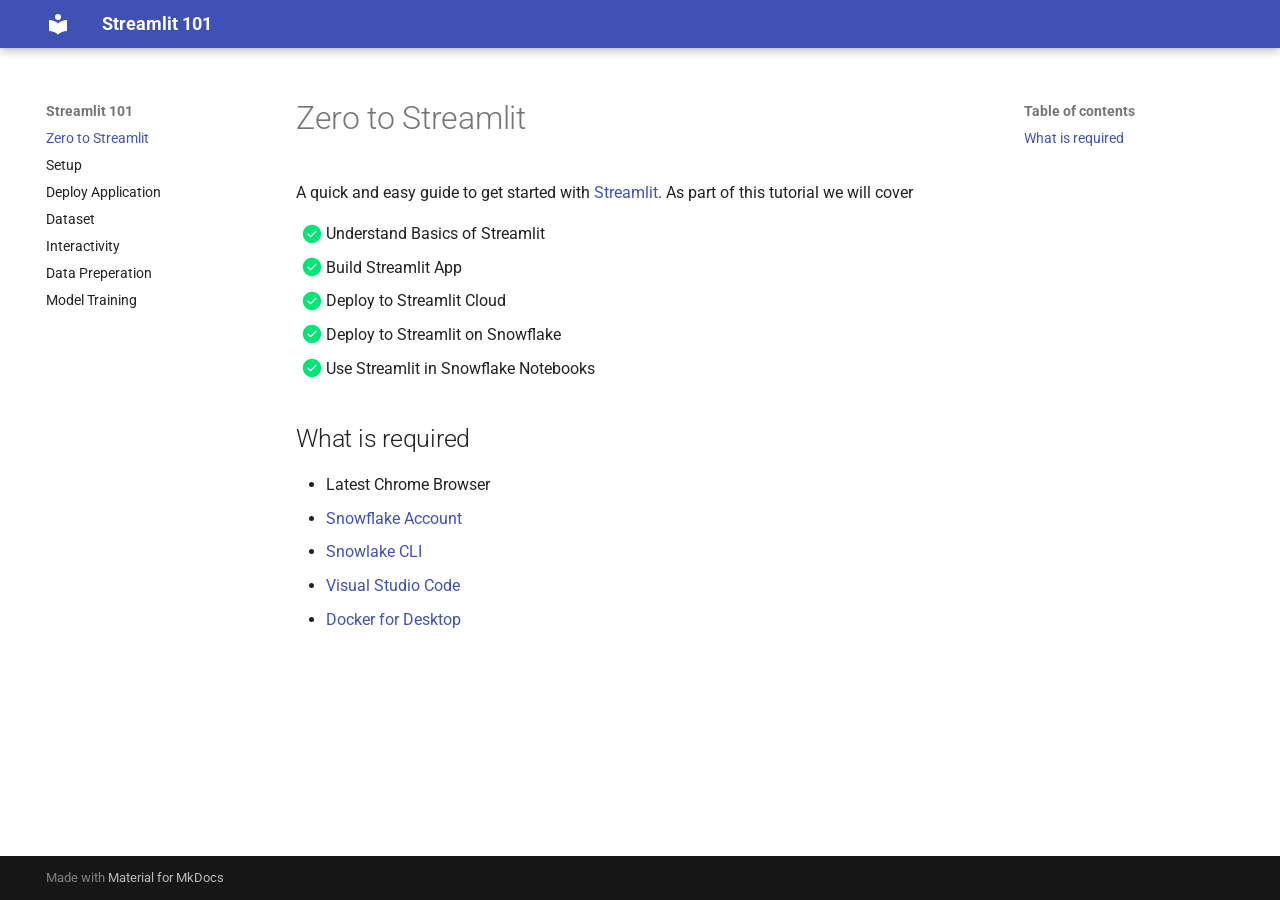
==== index.html @ 8e52bd69 "[Release](fix): add workflow" ====
<!doctype html>
<html lang="en" class="no-js">
  <head>
    
      <meta charset="utf-8">
      <meta name="viewport" content="width=device-width,initial-scale=1">
      
        <meta name="description" content="Getting started with Streamlit">
      
      
      
      
      
        <link rel="next" href="setup/">
      
      
      <link rel="icon" href="assets/images/favicon.png">
      <meta name="generator" content="mkdocs-1.6.1, mkdocs-material-9.5.44">
    
    
      
        <title>Streamlit 101</title>
      
    
    
      <link rel="stylesheet" href="assets/stylesheets/main.0253249f.min.css">
      
      


    
    
      
    
    
      
        
        
        <link rel="preconnect" href="https://fonts.gstatic.com" crossorigin>
        <link rel="stylesheet" href="https://fonts.googleapis.com/css?family=Roboto:300,300i,400,400i,700,700i%7CFira+Code:400,400i,700,700i&display=fallback">
        <style>:root{--md-text-font:"Roboto";--md-code-font:"Fira Code"}</style>
      
    
    
    <script>__md_scope=new URL(".",location),__md_hash=e=>[...e].reduce(((e,_)=>(e<<5)-e+_.charCodeAt(0)),0),__md_get=(e,_=localStorage,t=__md_scope)=>JSON.parse(_.getItem(t.pathname+"."+e)),__md_set=(e,_,t=localStorage,a=__md_scope)=>{try{t.setItem(a.pathname+"."+e,JSON.stringify(_))}catch(e){}}</script>
    
      

    
    
    
  </head>
  
  
    <body dir="ltr">
  
    
    <input class="md-toggle" data-md-toggle="drawer" type="checkbox" id="__drawer" autocomplete="off">
    <input class="md-toggle" data-md-toggle="search" type="checkbox" id="__search" autocomplete="off">
    <label class="md-overlay" for="__drawer"></label>
    <div data-md-component="skip">
      
        
        <a href="#zero-to-streamlit" class="md-skip">
          Skip to content
        </a>
      
    </div>
    <div data-md-component="announce">
      
    </div>
    
    
      

  

<header class="md-header md-header--shadow" data-md-component="header">
  <nav class="md-header__inner md-grid" aria-label="Header">
    <a href="." title="Streamlit 101" class="md-header__button md-logo" aria-label="Streamlit 101" data-md-component="logo">
      
  
  <svg xmlns="http://www.w3.org/2000/svg" viewBox="0 0 24 24"><path d="M12 8a3 3 0 0 0 3-3 3 3 0 0 0-3-3 3 3 0 0 0-3 3 3 3 0 0 0 3 3m0 3.54C9.64 9.35 6.5 8 3 8v11c3.5 0 6.64 1.35 9 3.54 2.36-2.19 5.5-3.54 9-3.54V8c-3.5 0-6.64 1.35-9 3.54"/></svg>

    </a>
    <label class="md-header__button md-icon" for="__drawer">
      
      <svg xmlns="http://www.w3.org/2000/svg" viewBox="0 0 24 24"><path d="M3 6h18v2H3zm0 5h18v2H3zm0 5h18v2H3z"/></svg>
    </label>
    <div class="md-header__title" data-md-component="header-title">
      <div class="md-header__ellipsis">
        <div class="md-header__topic">
          <span class="md-ellipsis">
            Streamlit 101
          </span>
        </div>
        <div class="md-header__topic" data-md-component="header-topic">
          <span class="md-ellipsis">
            
              Zero to Streamlit
            
          </span>
        </div>
      </div>
    </div>
    
    
      <script>var palette=__md_get("__palette");if(palette&&palette.color){if("(prefers-color-scheme)"===palette.color.media){var media=matchMedia("(prefers-color-scheme: light)"),input=document.querySelector(media.matches?"[data-md-color-media='(prefers-color-scheme: light)']":"[data-md-color-media='(prefers-color-scheme: dark)']");palette.color.media=input.getAttribute("data-md-color-media"),palette.color.scheme=input.getAttribute("data-md-color-scheme"),palette.color.primary=input.getAttribute("data-md-color-primary"),palette.color.accent=input.getAttribute("data-md-color-accent")}for(var[key,value]of Object.entries(palette.color))document.body.setAttribute("data-md-color-"+key,value)}</script>
    
    
    
    
  </nav>
  
</header>
    
    <div class="md-container" data-md-component="container">
      
      
        
          
        
      
      <main class="md-main" data-md-component="main">
        <div class="md-main__inner md-grid">
          
            
              
              <div class="md-sidebar md-sidebar--primary" data-md-component="sidebar" data-md-type="navigation" >
                <div class="md-sidebar__scrollwrap">
                  <div class="md-sidebar__inner">
                    



<nav class="md-nav md-nav--primary" aria-label="Navigation" data-md-level="0">
  <label class="md-nav__title" for="__drawer">
    <a href="." title="Streamlit 101" class="md-nav__button md-logo" aria-label="Streamlit 101" data-md-component="logo">
      
  
  <svg xmlns="http://www.w3.org/2000/svg" viewBox="0 0 24 24"><path d="M12 8a3 3 0 0 0 3-3 3 3 0 0 0-3-3 3 3 0 0 0-3 3 3 3 0 0 0 3 3m0 3.54C9.64 9.35 6.5 8 3 8v11c3.5 0 6.64 1.35 9 3.54 2.36-2.19 5.5-3.54 9-3.54V8c-3.5 0-6.64 1.35-9 3.54"/></svg>

    </a>
    Streamlit 101
  </label>
  
  <ul class="md-nav__list" data-md-scrollfix>
    
      
      
  
  
    
  
  
  
    <li class="md-nav__item md-nav__item--active">
      
      <input class="md-nav__toggle md-toggle" type="checkbox" id="__toc">
      
      
        
      
      
        <label class="md-nav__link md-nav__link--active" for="__toc">
          
  
  <span class="md-ellipsis">
    Zero to Streamlit
  </span>
  

          <span class="md-nav__icon md-icon"></span>
        </label>
      
      <a href="." class="md-nav__link md-nav__link--active">
        
  
  <span class="md-ellipsis">
    Zero to Streamlit
  </span>
  

      </a>
      
        

<nav class="md-nav md-nav--secondary" aria-label="Table of contents">
  
  
  
    
  
  
    <label class="md-nav__title" for="__toc">
      <span class="md-nav__icon md-icon"></span>
      Table of contents
    </label>
    <ul class="md-nav__list" data-md-component="toc" data-md-scrollfix>
      
        <li class="md-nav__item">
  <a href="#what-is-required" class="md-nav__link">
    <span class="md-ellipsis">
      What is required
    </span>
  </a>
  
</li>
      
    </ul>
  
</nav>
      
    </li>
  

    
      
      
  
  
  
  
    <li class="md-nav__item">
      <a href="setup/" class="md-nav__link">
        
  
  <span class="md-ellipsis">
    Setup
  </span>
  

      </a>
    </li>
  

    
      
      
  
  
  
  
    <li class="md-nav__item">
      <a href="deploy_to_streamlit_cloud/" class="md-nav__link">
        
  
  <span class="md-ellipsis">
    Deploy Application
  </span>
  

      </a>
    </li>
  

    
      
      
  
  
  
  
    <li class="md-nav__item">
      <a href="datset/" class="md-nav__link">
        
  
  <span class="md-ellipsis">
    Dataset
  </span>
  

      </a>
    </li>
  

    
      
      
  
  
  
  
    <li class="md-nav__item">
      <a href="interactivity/" class="md-nav__link">
        
  
  <span class="md-ellipsis">
    Interactivity
  </span>
  

      </a>
    </li>
  

    
      
      
  
  
  
  
    <li class="md-nav__item">
      <a href="data_prepration/" class="md-nav__link">
        
  
  <span class="md-ellipsis">
    Data Preperation
  </span>
  

      </a>
    </li>
  

    
      
      
  
  
  
  
    <li class="md-nav__item">
      <a href="model_training/" class="md-nav__link">
        
  
  <span class="md-ellipsis">
    Model Training
  </span>
  

      </a>
    </li>
  

    
  </ul>
</nav>
                  </div>
                </div>
              </div>
            
            
              
              <div class="md-sidebar md-sidebar--secondary" data-md-component="sidebar" data-md-type="toc" >
                <div class="md-sidebar__scrollwrap">
                  <div class="md-sidebar__inner">
                    

<nav class="md-nav md-nav--secondary" aria-label="Table of contents">
  
  
  
    
  
  
    <label class="md-nav__title" for="__toc">
      <span class="md-nav__icon md-icon"></span>
      Table of contents
    </label>
    <ul class="md-nav__list" data-md-component="toc" data-md-scrollfix>
      
        <li class="md-nav__item">
  <a href="#what-is-required" class="md-nav__link">
    <span class="md-ellipsis">
      What is required
    </span>
  </a>
  
</li>
      
    </ul>
  
</nav>
                  </div>
                </div>
              </div>
            
          
          
            <div class="md-content" data-md-component="content">
              <article class="md-content__inner md-typeset">
                
                  


<h1 id="zero-to-streamlit">Zero to Streamlit</h1>
<p>A quick and easy guide to get started with <a href="https://streamlit.io">Streamlit</a>. As part of this tutorial we will cover </p>
<ul class="task-list">
<li class="task-list-item"><label class="task-list-control"><input type="checkbox" disabled checked/><span class="task-list-indicator"></span></label> Understand Basics of Streamlit</li>
<li class="task-list-item"><label class="task-list-control"><input type="checkbox" disabled checked/><span class="task-list-indicator"></span></label> Build Streamlit App </li>
<li class="task-list-item"><label class="task-list-control"><input type="checkbox" disabled checked/><span class="task-list-indicator"></span></label> Deploy to Streamlit Cloud</li>
<li class="task-list-item"><label class="task-list-control"><input type="checkbox" disabled checked/><span class="task-list-indicator"></span></label> Deploy to Streamlit on Snowflake</li>
<li class="task-list-item"><label class="task-list-control"><input type="checkbox" disabled checked/><span class="task-list-indicator"></span></label> Use Streamlit in Snowflake Notebooks</li>
</ul>
<h2 id="what-is-required">What is required</h2>
<ul>
<li>Latest Chrome Browser</li>
<li><a href="https://signup.snowflake.com">Snowflake Account</a></li>
<li><a href="https://docs.snowflake.com/en/developer-guide/snowflake-cli/index">Snowlake CLI</a></li>
<li><a href="https://code.visualstudio.com/">Visual Studio Code</a></li>
<li><a href="https://www.docker.com/products/docker-desktop/">Docker for Desktop</a></li>
</ul>












                
              </article>
            </div>
          
          
<script>var target=document.getElementById(location.hash.slice(1));target&&target.name&&(target.checked=target.name.startsWith("__tabbed_"))</script>
        </div>
        
      </main>
      
        <footer class="md-footer">
  
  <div class="md-footer-meta md-typeset">
    <div class="md-footer-meta__inner md-grid">
      <div class="md-copyright">
  
  
    Made with
    <a href="https://squidfunk.github.io/mkdocs-material/" target="_blank" rel="noopener">
      Material for MkDocs
    </a>
  
</div>
      
    </div>
  </div>
</footer>
      
    </div>
    <div class="md-dialog" data-md-component="dialog">
      <div class="md-dialog__inner md-typeset"></div>
    </div>
    
    
    <script id="__config" type="application/json">{"base": ".", "features": ["content.code.copy", "content.code.select", "content.code.annotate"], "search": "assets/javascripts/workers/search.6ce7567c.min.js", "translations": {"clipboard.copied": "Copied to clipboard", "clipboard.copy": "Copy to clipboard", "search.result.more.one": "1 more on this page", "search.result.more.other": "# more on this page", "search.result.none": "No matching documents", "search.result.one": "1 matching document", "search.result.other": "# matching documents", "search.result.placeholder": "Type to start searching", "search.result.term.missing": "Missing", "select.version": "Select version"}}</script>
    
    
      <script src="assets/javascripts/bundle.83f73b43.min.js"></script>
      
    
  </body>
</html>
---- assets/stylesheets/main.0253249f.min.css ----
@charset "UTF-8";html{-webkit-text-size-adjust:none;-moz-text-size-adjust:none;text-size-adjust:none;box-sizing:border-box}*,:after,:before{box-sizing:inherit}@media (prefers-reduced-motion){*,:after,:before{transition:none!important}}body{margin:0}a,button,input,label{-webkit-tap-highlight-color:transparent}a{color:inherit;text-decoration:none}hr{border:0;box-sizing:initial;display:block;height:.05rem;overflow:visible;padding:0}small{font-size:80%}sub,sup{line-height:1em}img{border-style:none}table{border-collapse:initial;border-spacing:0}td,th{font-weight:400;vertical-align:top}button{background:#0000;border:0;font-family:inherit;font-size:inherit;margin:0;padding:0}input{border:0;outline:none}:root{--md-primary-fg-color:#4051b5;--md-primary-fg-color--light:#5d6cc0;--md-primary-fg-color--dark:#303fa1;--md-primary-bg-color:#fff;--md-primary-bg-color--light:#ffffffb3;--md-accent-fg-color:#526cfe;--md-accent-fg-color--transparent:#526cfe1a;--md-accent-bg-color:#fff;--md-accent-bg-color--light:#ffffffb3}[data-md-color-scheme=default]{color-scheme:light}[data-md-color-scheme=default] img[src$="#gh-dark-mode-only"],[data-md-color-scheme=default] img[src$="#only-dark"]{display:none}:root,[data-md-color-scheme=default]{--md-hue:225deg;--md-default-fg-color:#000000de;--md-default-fg-color--light:#0000008a;--md-default-fg-color--lighter:#00000052;--md-default-fg-color--lightest:#00000012;--md-default-bg-color:#fff;--md-default-bg-color--light:#ffffffb3;--md-default-bg-color--lighter:#ffffff4d;--md-default-bg-color--lightest:#ffffff1f;--md-code-fg-color:#36464e;--md-code-bg-color:#f5f5f5;--md-code-hl-color:#4287ff;--md-code-hl-color--light:#4287ff1a;--md-code-hl-number-color:#d52a2a;--md-code-hl-special-color:#db1457;--md-code-hl-function-color:#a846b9;--md-code-hl-constant-color:#6e59d9;--md-code-hl-keyword-color:#3f6ec6;--md-code-hl-string-color:#1c7d4d;--md-code-hl-name-color:var(--md-code-fg-color);--md-code-hl-operator-color:var(--md-default-fg-color--light);--md-code-hl-punctuation-color:var(--md-default-fg-color--light);--md-code-hl-comment-color:var(--md-default-fg-color--light);--md-code-hl-generic-color:var(--md-default-fg-color--light);--md-code-hl-variable-color:var(--md-default-fg-color--light);--md-typeset-color:var(--md-default-fg-color);--md-typeset-a-color:var(--md-primary-fg-color);--md-typeset-del-color:#f5503d26;--md-typeset-ins-color:#0bd57026;--md-typeset-kbd-color:#fafafa;--md-typeset-kbd-accent-color:#fff;--md-typeset-kbd-border-color:#b8b8b8;--md-typeset-mark-color:#ffff0080;--md-typeset-table-color:#0000001f;--md-typeset-table-color--light:rgba(0,0,0,.035);--md-admonition-fg-color:var(--md-default-fg-color);--md-admonition-bg-color:var(--md-default-bg-color);--md-warning-fg-color:#000000de;--md-warning-bg-color:#ff9;--md-footer-fg-color:#fff;--md-footer-fg-color--light:#ffffffb3;--md-footer-fg-color--lighter:#ffffff73;--md-footer-bg-color:#000000de;--md-footer-bg-color--dark:#00000052;--md-shadow-z1:0 0.2rem 0.5rem #0000000d,0 0 0.05rem #0000001a;--md-shadow-z2:0 0.2rem 0.5rem #0000001a,0 0 0.05rem #00000040;--md-shadow-z3:0 0.2rem 0.5rem #0003,0 0 0.05rem #00000059}.md-icon svg{fill:currentcolor;display:block;height:1.2rem;width:1.2rem}body{-webkit-font-smoothing:antialiased;-moz-osx-font-smoothing:grayscale;--md-text-font-family:var(--md-text-font,_),-apple-system,BlinkMacSystemFont,Helvetica,Arial,sans-serif;--md-code-font-family:var(--md-code-font,_),SFMono-Regular,Consolas,Menlo,monospace}aside,body,input{font-feature-settings:"kern","liga";color:var(--md-typeset-color);font-family:var(--md-text-font-family)}code,kbd,pre{font-feature-settings:"kern";font-family:var(--md-code-font-family)}:root{--md-typeset-table-sort-icon:url('data:image/svg+xml;charset=utf-8,<svg xmlns="http://www.w3.org/2000/svg" viewBox="0 0 24 24"><path d="m18 21-4-4h3V7h-3l4-4 4 4h-3v10h3M2 19v-2h10v2M2 13v-2h7v2M2 7V5h4v2z"/></svg>');--md-typeset-table-sort-icon--asc:url('data:image/svg+xml;charset=utf-8,<svg xmlns="http://www.w3.org/2000/svg" viewBox="0 0 24 24"><path d="M19 17h3l-4 4-4-4h3V3h2M2 17h10v2H2M6 5v2H2V5m0 6h7v2H2z"/></svg>');--md-typeset-table-sort-icon--desc:url('data:image/svg+xml;charset=utf-8,<svg xmlns="http://www.w3.org/2000/svg" viewBox="0 0 24 24"><path d="M19 7h3l-4-4-4 4h3v14h2M2 17h10v2H2M6 5v2H2V5m0 6h7v2H2z"/></svg>')}.md-typeset{-webkit-print-color-adjust:exact;color-adjust:exact;font-size:.8rem;line-height:1.6}@media print{.md-typeset{font-size:.68rem}}.md-typeset blockquote,.md-typeset dl,.md-typeset figure,.md-typeset ol,.md-typeset pre,.md-typeset ul{margin-bottom:1em;margin-top:1em}.md-typeset h1{color:var(--md-default-fg-color--light);font-size:2em;line-height:1.3;margin:0 0 1.25em}.md-typeset h1,.md-typeset h2{font-weight:300;letter-spacing:-.01em}.md-typeset h2{font-size:1.5625em;line-height:1.4;margin:1.6em 0 .64em}.md-typeset h3{font-size:1.25em;font-weight:400;letter-spacing:-.01em;line-height:1.5;margin:1.6em 0 .8em}.md-typeset h2+h3{margin-top:.8em}.md-typeset h4{font-weight:700;letter-spacing:-.01em;margin:1em 0}.md-typeset h5,.md-typeset h6{color:var(--md-default-fg-color--light);font-size:.8em;font-weight:700;letter-spacing:-.01em;margin:1.25em 0}.md-typeset h5{text-transform:uppercase}.md-typeset hr{border-bottom:.05rem solid var(--md-default-fg-color--lightest);display:flow-root;margin:1.5em 0}.md-typeset a{color:var(--md-typeset-a-color);word-break:break-word}.md-typeset a,.md-typeset a:before{transition:color 125ms}.md-typeset a:focus,.md-typeset a:hover{color:var(--md-accent-fg-color)}.md-typeset a:focus code,.md-typeset a:hover code{background-color:var(--md-accent-fg-color--transparent)}.md-typeset a code{color:currentcolor;transition:background-color 125ms}.md-typeset a.focus-visible{outline-color:var(--md-accent-fg-color);outline-offset:.2rem}.md-typeset code,.md-typeset kbd,.md-typeset pre{color:var(--md-code-fg-color);direction:ltr;font-variant-ligatures:none}@media print{.md-typeset code,.md-typeset kbd,.md-typeset pre{white-space:pre-wrap}}.md-typeset code{background-color:var(--md-code-bg-color);border-radius:.1rem;-webkit-box-decoration-break:clone;box-decoration-break:clone;font-size:.85em;padding:0 .2941176471em;word-break:break-word}.md-typeset code:not(.focus-visible){-webkit-tap-highlight-color:transparent;outline:none}.md-typeset pre{display:flow-root;line-height:1.4;position:relative}.md-typeset pre>code{-webkit-box-decoration-break:slice;box-decoration-break:slice;box-shadow:none;display:block;margin:0;outline-color:var(--md-accent-fg-color);overflow:auto;padding:.7720588235em 1.1764705882em;scrollbar-color:var(--md-default-fg-color--lighter) #0000;scrollbar-width:thin;touch-action:auto;word-break:normal}.md-typeset pre>code:hover{scrollbar-color:var(--md-accent-fg-color) #0000}.md-typeset pre>code::-webkit-scrollbar{height:.2rem;width:.2rem}.md-typeset pre>code::-webkit-scrollbar-thumb{background-color:var(--md-default-fg-color--lighter)}.md-typeset pre>code::-webkit-scrollbar-thumb:hover{background-color:var(--md-accent-fg-color)}.md-typeset kbd{background-color:var(--md-typeset-kbd-color);border-radius:.1rem;box-shadow:0 .1rem 0 .05rem var(--md-typeset-kbd-border-color),0 .1rem 0 var(--md-typeset-kbd-border-color),0 -.1rem .2rem var(--md-typeset-kbd-accent-color) inset;color:var(--md-default-fg-color);display:inline-block;font-size:.75em;padding:0 .6666666667em;vertical-align:text-top;word-break:break-word}.md-typeset mark{background-color:var(--md-typeset-mark-color);-webkit-box-decoration-break:clone;box-decoration-break:clone;color:inherit;word-break:break-word}.md-typeset abbr{border-bottom:.05rem dotted var(--md-default-fg-color--light);cursor:help;text-decoration:none}.md-typeset small{opacity:.75}[dir=ltr] .md-typeset sub,[dir=ltr] .md-typeset sup{margin-left:.078125em}[dir=rtl] .md-typeset sub,[dir=rtl] .md-typeset sup{margin-right:.078125em}[dir=ltr] .md-typeset blockquote{padding-left:.6rem}[dir=rtl] .md-typeset blockquote{padding-right:.6rem}[dir=ltr] .md-typeset blockquote{border-left:.2rem solid var(--md-default-fg-color--lighter)}[dir=rtl] .md-typeset blockquote{border-right:.2rem solid var(--md-default-fg-color--lighter)}.md-typeset blockquote{color:var(--md-default-fg-color--light);margin-left:0;margin-right:0}.md-typeset ul{list-style-type:disc}.md-typeset ul[type]{list-style-type:revert-layer}[dir=ltr] .md-typeset ol,[dir=ltr] .md-typeset ul{margin-left:.625em}[dir=rtl] .md-typeset ol,[dir=rtl] .md-typeset ul{margin-right:.625em}.md-typeset ol,.md-typeset ul{padding:0}.md-typeset ol:not([hidden]),.md-typeset ul:not([hidden]){display:flow-root}.md-typeset ol ol,.md-typeset ul ol{list-style-type:lower-alpha}.md-typeset ol ol ol,.md-typeset ul ol ol{list-style-type:lower-roman}.md-typeset ol ol ol ol,.md-typeset ul ol ol ol{list-style-type:upper-alpha}.md-typeset ol ol ol ol ol,.md-typeset ul ol ol ol ol{list-style-type:upper-roman}.md-typeset ol[type],.md-typeset ul[type]{list-style-type:revert-layer}[dir=ltr] .md-typeset ol li,[dir=ltr] .md-typeset ul li{margin-left:1.25em}[dir=rtl] .md-typeset ol li,[dir=rtl] .md-typeset ul li{margin-right:1.25em}.md-typeset ol li,.md-typeset ul li{margin-bottom:.5em}.md-typeset ol li blockquote,.md-typeset ol li p,.md-typeset ul li blockquote,.md-typeset ul li p{margin:.5em 0}.md-typeset ol li:last-child,.md-typeset ul li:last-child{margin-bottom:0}[dir=ltr] .md-typeset ol li ol,[dir=ltr] .md-typeset ol li ul,[dir=ltr] .md-typeset ul li ol,[dir=ltr] .md-typeset ul li ul{margin-left:.625em}[dir=rtl] .md-typeset ol li ol,[dir=rtl] .md-typeset ol li ul,[dir=rtl] .md-typeset ul li ol,[dir=rtl] .md-typeset ul li ul{margin-right:.625em}.md-typeset ol li ol,.md-typeset ol li ul,.md-typeset ul li ol,.md-typeset ul li ul{margin-bottom:.5em;margin-top:.5em}[dir=ltr] .md-typeset dd{margin-left:1.875em}[dir=rtl] .md-typeset dd{margin-right:1.875em}.md-typeset dd{margin-bottom:1.5em;margin-top:1em}.md-typeset img,.md-typeset svg,.md-typeset video{height:auto;max-width:100%}.md-typeset img[align=left]{margin:1em 1em 1em 0}.md-typeset img[align=right]{margin:1em 0 1em 1em}.md-typeset img[align]:only-child{margin-top:0}.md-typeset figure{display:flow-root;margin:1em auto;max-width:100%;text-align:center;width:-moz-fit-content;width:fit-content}.md-typeset figure img{display:block;margin:0 auto}.md-typeset figcaption{font-style:italic;margin:1em auto;max-width:24rem}.md-typeset iframe{max-width:100%}.md-typeset table:not([class]){background-color:var(--md-default-bg-color);border:.05rem solid var(--md-typeset-table-color);border-radius:.1rem;display:inline-block;font-size:.64rem;max-width:100%;overflow:auto;touch-action:auto}@media print{.md-typeset table:not([class]){display:table}}.md-typeset table:not([class])+*{margin-top:1.5em}.md-typeset table:not([class]) td>:first-child,.md-typeset table:not([class]) th>:first-child{margin-top:0}.md-typeset table:not([class]) td>:last-child,.md-typeset table:not([class]) th>:last-child{margin-bottom:0}.md-typeset table:not([class]) td:not([align]),.md-typeset table:not([class]) th:not([align]){text-align:left}[dir=rtl] .md-typeset table:not([class]) td:not([align]),[dir=rtl] .md-typeset table:not([class]) th:not([align]){text-align:right}.md-typeset table:not([class]) th{font-weight:700;min-width:5rem;padding:.9375em 1.25em;vertical-align:top}.md-typeset table:not([class]) td{border-top:.05rem solid var(--md-typeset-table-color);padding:.9375em 1.25em;vertical-align:top}.md-typeset table:not([class]) tbody tr{transition:background-color 125ms}.md-typeset table:not([class]) tbody tr:hover{background-color:var(--md-typeset-table-color--light);box-shadow:0 .05rem 0 var(--md-default-bg-color) inset}.md-typeset table:not([class]) a{word-break:normal}.md-typeset table th[role=columnheader]{cursor:pointer}[dir=ltr] .md-typeset table th[role=columnheader]:after{margin-left:.5em}[dir=rtl] .md-typeset table th[role=columnheader]:after{margin-right:.5em}.md-typeset table th[role=columnheader]:after{content:"";display:inline-block;height:1.2em;-webkit-mask-image:var(--md-typeset-table-sort-icon);mask-image:var(--md-typeset-table-sort-icon);-webkit-mask-repeat:no-repeat;mask-repeat:no-repeat;-webkit-mask-size:contain;mask-size:contain;transition:background-color 125ms;vertical-align:text-bottom;width:1.2em}.md-typeset table th[role=columnheader]:hover:after{background-color:var(--md-default-fg-color--lighter)}.md-typeset table th[role=columnheader][aria-sort=ascending]:after{background-color:var(--md-default-fg-color--light);-webkit-mask-image:var(--md-typeset-table-sort-icon--asc);mask-image:var(--md-typeset-table-sort-icon--asc)}.md-typeset table th[role=columnheader][aria-sort=descending]:after{background-color:var(--md-default-fg-color--light);-webkit-mask-image:var(--md-typeset-table-sort-icon--desc);mask-image:var(--md-typeset-table-sort-icon--desc)}.md-typeset__scrollwrap{margin:1em -.8rem;overflow-x:auto;touch-action:auto}.md-typeset__table{display:inline-block;margin-bottom:.5em;padding:0 .8rem}@media print{.md-typeset__table{display:block}}html .md-typeset__table table{display:table;margin:0;overflow:hidden;width:100%}@media screen and (max-width:44.984375em){.md-content__inner>pre{margin:1em -.8rem}.md-content__inner>pre code{border-radius:0}}.md-typeset .md-author{border-radius:100%;display:block;flex-shrink:0;height:1.6rem;overflow:hidden;position:relative;transition:color 125ms,transform 125ms;width:1.6rem}.md-typeset .md-author img{display:block}.md-typeset .md-author--more{background:var(--md-default-fg-color--lightest);color:var(--md-default-fg-color--lighter);font-size:.6rem;font-weight:700;line-height:1.6rem;text-align:center}.md-typeset .md-author--long{height:2.4rem;width:2.4rem}.md-typeset a.md-author{transform:scale(1)}.md-typeset a.md-author img{border-radius:100%;filter:grayscale(100%) opacity(75%);transition:filter 125ms}.md-typeset a.md-author:focus,.md-typeset a.md-author:hover{transform:scale(1.1);z-index:1}.md-typeset a.md-author:focus img,.md-typeset a.md-author:hover img{filter:grayscale(0)}.md-banner{background-color:var(--md-footer-bg-color);color:var(--md-footer-fg-color);overflow:auto}@media print{.md-banner{display:none}}.md-banner--warning{background-color:var(--md-warning-bg-color);color:var(--md-warning-fg-color)}.md-banner__inner{font-size:.7rem;margin:.6rem auto;padding:0 .8rem}[dir=ltr] .md-banner__button{float:right}[dir=rtl] .md-banner__button{float:left}.md-banner__button{color:inherit;cursor:pointer;transition:opacity .25s}.no-js .md-banner__button{display:none}.md-banner__button:hover{opacity:.7}html{font-size:125%;height:100%;overflow-x:hidden}@media screen and (min-width:100em){html{font-size:137.5%}}@media screen and (min-width:125em){html{font-size:150%}}body{background-color:var(--md-default-bg-color);display:flex;flex-direction:column;font-size:.5rem;min-height:100%;position:relative;width:100%}@media print{body{display:block}}@media screen and (max-width:59.984375em){body[data-md-scrolllock]{position:fixed}}.md-grid{margin-left:auto;margin-right:auto;max-width:61rem}.md-container{display:flex;flex-direction:column;flex-grow:1}@media print{.md-container{display:block}}.md-main{flex-grow:1}.md-main__inner{display:flex;height:100%;margin-top:1.5rem}.md-ellipsis{overflow:hidden;text-overflow:ellipsis}.md-toggle{display:none}.md-option{height:0;opacity:0;position:absolute;width:0}.md-option:checked+label:not([hidden]){display:block}.md-option.focus-visible+label{outline-color:var(--md-accent-fg-color);outline-style:auto}.md-skip{background-color:var(--md-default-fg-color);border-radius:.1rem;color:var(--md-default-bg-color);font-size:.64rem;margin:.5rem;opacity:0;outline-color:var(--md-accent-fg-color);padding:.3rem .5rem;position:fixed;transform:translateY(.4rem);z-index:-1}.md-skip:focus{opacity:1;transform:translateY(0);transition:transform .25s cubic-bezier(.4,0,.2,1),opacity 175ms 75ms;z-index:10}@page{margin:25mm}:root{--md-clipboard-icon:url('data:image/svg+xml;charset=utf-8,<svg xmlns="http://www.w3.org/2000/svg" viewBox="0 0 24 24"><path d="M19 21H8V7h11m0-2H8a2 2 0 0 0-2 2v14a2 2 0 0 0 2 2h11a2 2 0 0 0 2-2V7a2 2 0 0 0-2-2m-3-4H4a2 2 0 0 0-2 2v14h2V3h12z"/></svg>')}.md-clipboard{border-radius:.1rem;color:var(--md-default-fg-color--lightest);cursor:pointer;height:1.5em;outline-color:var(--md-accent-fg-color);outline-offset:.1rem;position:absolute;right:.5em;top:.5em;transition:color .25s;width:1.5em;z-index:1}@media print{.md-clipboard{display:none}}.md-clipboard:not(.focus-visible){-webkit-tap-highlight-color:transparent;outline:none}:hover>.md-clipboard{color:var(--md-default-fg-color--light)}.md-clipboard:focus,.md-clipboard:hover{color:var(--md-accent-fg-color)}.md-clipboard:after{background-color:currentcolor;content:"";display:block;height:1.125em;margin:0 auto;-webkit-mask-image:var(--md-clipboard-icon);mask-image:var(--md-clipboard-icon);-webkit-mask-position:center;mask-position:center;-webkit-mask-repeat:no-repeat;mask-repeat:no-repeat;-webkit-mask-size:contain;mask-size:contain;width:1.125em}.md-clipboard--inline{cursor:pointer}.md-clipboard--inline code{transition:color .25s,background-color .25s}.md-clipboard--inline:focus code,.md-clipboard--inline:hover code{background-color:var(--md-accent-fg-color--transparent);color:var(--md-accent-fg-color)}.md-typeset .md-code__content{display:grid}@keyframes consent{0%{opacity:0;transform:translateY(100%)}to{opacity:1;transform:translateY(0)}}@keyframes overlay{0%{opacity:0}to{opacity:1}}.md-consent__overlay{animation:overlay .25s both;-webkit-backdrop-filter:blur(.1rem);backdrop-filter:blur(.1rem);background-color:#0000008a;height:100%;opacity:1;position:fixed;top:0;width:100%;z-index:5}.md-consent__inner{animation:consent .5s cubic-bezier(.1,.7,.1,1) both;background-color:var(--md-default-bg-color);border:0;border-radius:.1rem;bottom:0;box-shadow:0 0 .2rem #0000001a,0 .2rem .4rem #0003;max-height:100%;overflow:auto;padding:0;position:fixed;width:100%;z-index:5}.md-consent__form{padding:.8rem}.md-consent__settings{display:none;margin:1em 0}input:checked+.md-consent__settings{display:block}.md-consent__controls{margin-bottom:.8rem}.md-typeset .md-consent__controls .md-button{display:inline}@media screen and (max-width:44.984375em){.md-typeset .md-consent__controls .md-button{display:block;margin-top:.4rem;text-align:center;width:100%}}.md-consent label{cursor:pointer}.md-content{flex-grow:1;min-width:0}.md-content__inner{margin:0 .8rem 1.2rem;padding-top:.6rem}@media screen and (min-width:76.25em){[dir=ltr] .md-sidebar--primary:not([hidden])~.md-content>.md-content__inner{margin-left:1.2rem}[dir=ltr] .md-sidebar--secondary:not([hidden])~.md-content>.md-content__inner,[dir=rtl] .md-sidebar--primary:not([hidden])~.md-content>.md-content__inner{margin-right:1.2rem}[dir=rtl] .md-sidebar--secondary:not([hidden])~.md-content>.md-content__inner{margin-left:1.2rem}}.md-content__inner:before{content:"";display:block;height:.4rem}.md-content__inner>:last-child{margin-bottom:0}[dir=ltr] .md-content__button{float:right}[dir=rtl] .md-content__button{float:left}[dir=ltr] .md-content__button{margin-left:.4rem}[dir=rtl] .md-content__button{margin-right:.4rem}.md-content__button{margin:.4rem 0;padding:0}@media print{.md-content__button{display:none}}.md-typeset .md-content__button{color:var(--md-default-fg-color--lighter)}.md-content__button svg{display:inline;vertical-align:top}[dir=rtl] .md-content__button svg{transform:scaleX(-1)}[dir=ltr] .md-dialog{right:.8rem}[dir=rtl] .md-dialog{left:.8rem}.md-dialog{background-color:var(--md-default-fg-color);border-radius:.1rem;bottom:.8rem;box-shadow:var(--md-shadow-z3);min-width:11.1rem;opacity:0;padding:.4rem .6rem;pointer-events:none;position:fixed;transform:translateY(100%);transition:transform 0ms .4s,opacity .4s;z-index:4}@media print{.md-dialog{display:none}}.md-dialog--active{opacity:1;pointer-events:auto;transform:translateY(0);transition:transform .4s cubic-bezier(.075,.85,.175,1),opacity .4s}.md-dialog__inner{color:var(--md-default-bg-color);font-size:.7rem}.md-feedback{margin:2em 0 1em;text-align:center}.md-feedback fieldset{border:none;margin:0;padding:0}.md-feedback__title{font-weight:700;margin:1em auto}.md-feedback__inner{position:relative}.md-feedback__list{display:flex;flex-wrap:wrap;place-content:baseline center;position:relative}.md-feedback__list:hover .md-icon:not(:disabled){color:var(--md-default-fg-color--lighter)}:disabled .md-feedback__list{min-height:1.8rem}.md-feedback__icon{color:var(--md-default-fg-color--light);cursor:pointer;flex-shrink:0;margin:0 .1rem;transition:color 125ms}.md-feedback__icon:not(:disabled).md-icon:hover{color:var(--md-accent-fg-color)}.md-feedback__icon:disabled{color:var(--md-default-fg-color--lightest);pointer-events:none}.md-feedback__note{opacity:0;position:relative;transform:translateY(.4rem);transition:transform .4s cubic-bezier(.1,.7,.1,1),opacity .15s}.md-feedback__note>*{margin:0 auto;max-width:16rem}:disabled .md-feedback__note{opacity:1;transform:translateY(0)}@media print{.md-feedback{display:none}}.md-footer{background-color:var(--md-footer-bg-color);color:var(--md-footer-fg-color)}@media print{.md-footer{display:none}}.md-footer__inner{justify-content:space-between;overflow:auto;padding:.2rem}.md-footer__inner:not([hidden]){display:flex}.md-footer__link{align-items:end;display:flex;flex-grow:0.01;margin-bottom:.4rem;margin-top:1rem;max-width:100%;outline-color:var(--md-accent-fg-color);overflow:hidden;transition:opacity .25s}.md-footer__link:focus,.md-footer__link:hover{opacity:.7}[dir=rtl] .md-footer__link svg{transform:scaleX(-1)}@media screen and (max-width:44.984375em){.md-footer__link--prev{flex-shrink:0}.md-footer__link--prev .md-footer__title{display:none}}[dir=ltr] .md-footer__link--next{margin-left:auto}[dir=rtl] .md-footer__link--next{margin-right:auto}.md-footer__link--next{text-align:right}[dir=rtl] .md-footer__link--next{text-align:left}.md-footer__title{flex-grow:1;font-size:.9rem;margin-bottom:.7rem;max-width:calc(100% - 2.4rem);padding:0 1rem;white-space:nowrap}.md-footer__button{margin:.2rem;padding:.4rem}.md-footer__direction{font-size:.64rem;opacity:.7}.md-footer-meta{background-color:var(--md-footer-bg-color--dark)}.md-footer-meta__inner{display:flex;flex-wrap:wrap;justify-content:space-between;padding:.2rem}html .md-footer-meta.md-typeset a{color:var(--md-footer-fg-color--light)}html .md-footer-meta.md-typeset a:focus,html .md-footer-meta.md-typeset a:hover{color:var(--md-footer-fg-color)}.md-copyright{color:var(--md-footer-fg-color--lighter);font-size:.64rem;margin:auto .6rem;padding:.4rem 0;width:100%}@media screen and (min-width:45em){.md-copyright{width:auto}}.md-copyright__highlight{color:var(--md-footer-fg-color--light)}.md-social{display:inline-flex;gap:.2rem;margin:0 .4rem;padding:.2rem 0 .6rem}@media screen and (min-width:45em){.md-social{padding:.6rem 0}}.md-social__link{display:inline-block;height:1.6rem;text-align:center;width:1.6rem}.md-social__link:before{line-height:1.9}.md-social__link svg{fill:currentcolor;max-height:.8rem;vertical-align:-25%}.md-typeset .md-button{border:.1rem solid;border-radius:.1rem;color:var(--md-primary-fg-color);cursor:pointer;display:inline-block;font-weight:700;padding:.625em 2em;transition:color 125ms,background-color 125ms,border-color 125ms}.md-typeset .md-button--primary{background-color:var(--md-primary-fg-color);border-color:var(--md-primary-fg-color);color:var(--md-primary-bg-color)}.md-typeset .md-button:focus,.md-typeset .md-button:hover{background-color:var(--md-accent-fg-color);border-color:var(--md-accent-fg-color);color:var(--md-accent-bg-color)}[dir=ltr] .md-typeset .md-input{border-top-left-radius:.1rem}[dir=ltr] .md-typeset .md-input,[dir=rtl] .md-typeset .md-input{border-top-right-radius:.1rem}[dir=rtl] .md-typeset .md-input{border-top-left-radius:.1rem}.md-typeset .md-input{border-bottom:.1rem solid var(--md-default-fg-color--lighter);box-shadow:var(--md-shadow-z1);font-size:.8rem;height:1.8rem;padding:0 .6rem;transition:border .25s,box-shadow .25s}.md-typeset .md-input:focus,.md-typeset .md-input:hover{border-bottom-color:var(--md-accent-fg-color);box-shadow:var(--md-shadow-z2)}.md-typeset .md-input--stretch{width:100%}.md-header{background-color:var(--md-primary-fg-color);box-shadow:0 0 .2rem #0000,0 .2rem .4rem #0000;color:var(--md-primary-bg-color);display:block;left:0;position:sticky;right:0;top:0;z-index:4}@media print{.md-header{display:none}}.md-header[hidden]{transform:translateY(-100%);transition:transform .25s cubic-bezier(.8,0,.6,1),box-shadow .25s}.md-header--shadow{box-shadow:0 0 .2rem #0000001a,0 .2rem .4rem #0003;transition:transform .25s cubic-bezier(.1,.7,.1,1),box-shadow .25s}.md-header__inner{align-items:center;display:flex;padding:0 .2rem}.md-header__button{color:currentcolor;cursor:pointer;margin:.2rem;outline-color:var(--md-accent-fg-color);padding:.4rem;position:relative;transition:opacity .25s;vertical-align:middle;z-index:1}.md-header__button:hover{opacity:.7}.md-header__button:not([hidden]){display:inline-block}.md-header__button:not(.focus-visible){-webkit-tap-highlight-color:transparent;outline:none}.md-header__button.md-logo{margin:.2rem;padding:.4rem}@media screen and (max-width:76.234375em){.md-header__button.md-logo{display:none}}.md-header__button.md-logo img,.md-header__button.md-logo svg{fill:currentcolor;display:block;height:1.2rem;width:auto}@media screen and (min-width:60em){.md-header__button[for=__search]{display:none}}.no-js .md-header__button[for=__search]{display:none}[dir=rtl] .md-header__button[for=__search] svg{transform:scaleX(-1)}@media screen and (min-width:76.25em){.md-header__button[for=__drawer]{display:none}}.md-header__topic{display:flex;max-width:100%;position:absolute;transition:transform .4s cubic-bezier(.1,.7,.1,1),opacity .15s;white-space:nowrap}.md-header__topic+.md-header__topic{opacity:0;pointer-events:none;transform:translateX(1.25rem);transition:transform .4s cubic-bezier(1,.7,.1,.1),opacity .15s;z-index:-1}[dir=rtl] .md-header__topic+.md-header__topic{transform:translateX(-1.25rem)}.md-header__topic:first-child{font-weight:700}[dir=ltr] .md-header__title{margin-left:1rem;margin-right:.4rem}[dir=rtl] .md-header__title{margin-left:.4rem;margin-right:1rem}.md-header__title{flex-grow:1;font-size:.9rem;height:2.4rem;line-height:2.4rem}.md-header__title--active .md-header__topic{opacity:0;pointer-events:none;transform:translateX(-1.25rem);transition:transform .4s cubic-bezier(1,.7,.1,.1),opacity .15s;z-index:-1}[dir=rtl] .md-header__title--active .md-header__topic{transform:translateX(1.25rem)}.md-header__title--active .md-header__topic+.md-header__topic{opacity:1;pointer-events:auto;transform:translateX(0);transition:transform .4s cubic-bezier(.1,.7,.1,1),opacity .15s;z-index:0}.md-header__title>.md-header__ellipsis{height:100%;position:relative;width:100%}.md-header__option{display:flex;flex-shrink:0;max-width:100%;transition:max-width 0ms .25s,opacity .25s .25s;white-space:nowrap}[data-md-toggle=search]:checked~.md-header .md-header__option{max-width:0;opacity:0;transition:max-width 0ms,opacity 0ms}.md-header__option>input{bottom:0}.md-header__source{display:none}@media screen and (min-width:60em){[dir=ltr] .md-header__source{margin-left:1rem}[dir=rtl] .md-header__source{margin-right:1rem}.md-header__source{display:block;max-width:11.7rem;width:11.7rem}}@media screen and (min-width:76.25em){[dir=ltr] .md-header__source{margin-left:1.4rem}[dir=rtl] .md-header__source{margin-right:1.4rem}}.md-meta{color:var(--md-default-fg-color--light);font-size:.7rem;line-height:1.3}.md-meta__list{display:inline-flex;flex-wrap:wrap;list-style:none;margin:0;padding:0}.md-meta__item:not(:last-child):after{content:"·";margin-left:.2rem;margin-right:.2rem}.md-meta__link{color:var(--md-typeset-a-color)}.md-meta__link:focus,.md-meta__link:hover{color:var(--md-accent-fg-color)}.md-draft{background-color:#ff1744;border-radius:.125em;color:#fff;display:inline-block;font-weight:700;padding-left:.5714285714em;padding-right:.5714285714em}:root{--md-nav-icon--prev:url('data:image/svg+xml;charset=utf-8,<svg xmlns="http://www.w3.org/2000/svg" viewBox="0 0 24 24"><path d="M20 11v2H8l5.5 5.5-1.42 1.42L4.16 12l7.92-7.92L13.5 5.5 8 11z"/></svg>');--md-nav-icon--next:url('data:image/svg+xml;charset=utf-8,<svg xmlns="http://www.w3.org/2000/svg" viewBox="0 0 24 24"><path d="M8.59 16.58 13.17 12 8.59 7.41 10 6l6 6-6 6z"/></svg>');--md-toc-icon:url('data:image/svg+xml;charset=utf-8,<svg xmlns="http://www.w3.org/2000/svg" viewBox="0 0 24 24"><path d="M3 9h14V7H3zm0 4h14v-2H3zm0 4h14v-2H3zm16 0h2v-2h-2zm0-10v2h2V7zm0 6h2v-2h-2z"/></svg>')}.md-nav{font-size:.7rem;line-height:1.3}.md-nav__title{color:var(--md-default-fg-color--light);display:block;font-weight:700;overflow:hidden;padding:0 .6rem;text-overflow:ellipsis}.md-nav__title .md-nav__button{display:none}.md-nav__title .md-nav__button img{height:100%;width:auto}.md-nav__title .md-nav__button.md-logo img,.md-nav__title .md-nav__button.md-logo svg{fill:currentcolor;display:block;height:2.4rem;max-width:100%;object-fit:contain;width:auto}.md-nav__list{list-style:none;margin:0;padding:0}.md-nav__link{align-items:flex-start;display:flex;gap:.4rem;margin-top:.625em;scroll-snap-align:start;transition:color 125ms}.md-nav__link--passed{color:var(--md-default-fg-color--light)}.md-nav__item .md-nav__link--active,.md-nav__item .md-nav__link--active code{color:var(--md-typeset-a-color)}.md-nav__link .md-ellipsis{position:relative}[dir=ltr] .md-nav__link .md-icon:last-child{margin-left:auto}[dir=rtl] .md-nav__link .md-icon:last-child{margin-right:auto}.md-nav__link svg{fill:currentcolor;flex-shrink:0;height:1.3em;position:relative}.md-nav__link[for]:focus,.md-nav__link[for]:hover,.md-nav__link[href]:focus,.md-nav__link[href]:hover{color:var(--md-accent-fg-color);cursor:pointer}.md-nav__link.focus-visible{outline-color:var(--md-accent-fg-color);outline-offset:.2rem}.md-nav--primary .md-nav__link[for=__toc]{display:none}.md-nav--primary .md-nav__link[for=__toc] .md-icon:after{background-color:currentcolor;display:block;height:100%;-webkit-mask-image:var(--md-toc-icon);mask-image:var(--md-toc-icon);width:100%}.md-nav--primary .md-nav__link[for=__toc]~.md-nav{display:none}.md-nav__container>.md-nav__link{margin-top:0}.md-nav__container>.md-nav__link:first-child{flex-grow:1;min-width:0}.md-nav__icon{flex-shrink:0}.md-nav__source{display:none}@media screen and (max-width:76.234375em){.md-nav--primary,.md-nav--primary .md-nav{background-color:var(--md-default-bg-color);display:flex;flex-direction:column;height:100%;left:0;position:absolute;right:0;top:0;z-index:1}.md-nav--primary .md-nav__item,.md-nav--primary .md-nav__title{font-size:.8rem;line-height:1.5}.md-nav--primary .md-nav__title{background-color:var(--md-default-fg-color--lightest);color:var(--md-default-fg-color--light);cursor:pointer;height:5.6rem;line-height:2.4rem;padding:3rem .8rem .2rem;position:relative;white-space:nowrap}[dir=ltr] .md-nav--primary .md-nav__title .md-nav__icon{left:.4rem}[dir=rtl] .md-nav--primary .md-nav__title .md-nav__icon{right:.4rem}.md-nav--primary .md-nav__title .md-nav__icon{display:block;height:1.2rem;margin:.2rem;position:absolute;top:.4rem;width:1.2rem}.md-nav--primary .md-nav__title .md-nav__icon:after{background-color:currentcolor;content:"";display:block;height:100%;-webkit-mask-image:var(--md-nav-icon--prev);mask-image:var(--md-nav-icon--prev);-webkit-mask-position:center;mask-position:center;-webkit-mask-repeat:no-repeat;mask-repeat:no-repeat;-webkit-mask-size:contain;mask-size:contain;width:100%}.md-nav--primary .md-nav__title~.md-nav__list{background-color:var(--md-default-bg-color);box-shadow:0 .05rem 0 var(--md-default-fg-color--lightest) inset;overflow-y:auto;scroll-snap-type:y mandatory;touch-action:pan-y}.md-nav--primary .md-nav__title~.md-nav__list>:first-child{border-top:0}.md-nav--primary .md-nav__title[for=__drawer]{background-color:var(--md-primary-fg-color);color:var(--md-primary-bg-color);font-weight:700}.md-nav--primary .md-nav__title .md-logo{display:block;left:.2rem;margin:.2rem;padding:.4rem;position:absolute;right:.2rem;top:.2rem}.md-nav--primary .md-nav__list{flex:1}.md-nav--primary .md-nav__item{border-top:.05rem solid var(--md-default-fg-color--lightest)}.md-nav--primary .md-nav__item--active>.md-nav__link{color:var(--md-typeset-a-color)}.md-nav--primary .md-nav__item--active>.md-nav__link:focus,.md-nav--primary .md-nav__item--active>.md-nav__link:hover{color:var(--md-accent-fg-color)}.md-nav--primary .md-nav__link{margin-top:0;padding:.6rem .8rem}.md-nav--primary .md-nav__link svg{margin-top:.1em}.md-nav--primary .md-nav__link>.md-nav__link{padding:0}[dir=ltr] .md-nav--primary .md-nav__link .md-nav__icon{margin-right:-.2rem}[dir=rtl] .md-nav--primary .md-nav__link .md-nav__icon{margin-left:-.2rem}.md-nav--primary .md-nav__link .md-nav__icon{font-size:1.2rem;height:1.2rem;width:1.2rem}.md-nav--primary .md-nav__link .md-nav__icon:after{background-color:currentcolor;content:"";display:block;height:100%;-webkit-mask-image:var(--md-nav-icon--next);mask-image:var(--md-nav-icon--next);-webkit-mask-position:center;mask-position:center;-webkit-mask-repeat:no-repeat;mask-repeat:no-repeat;-webkit-mask-size:contain;mask-size:contain;width:100%}[dir=rtl] .md-nav--primary .md-nav__icon:after{transform:scale(-1)}.md-nav--primary .md-nav--secondary .md-nav{background-color:initial;position:static}[dir=ltr] .md-nav--primary .md-nav--secondary .md-nav .md-nav__link{padding-left:1.4rem}[dir=rtl] .md-nav--primary .md-nav--secondary .md-nav .md-nav__link{padding-right:1.4rem}[dir=ltr] .md-nav--primary .md-nav--secondary .md-nav .md-nav .md-nav__link{padding-left:2rem}[dir=rtl] .md-nav--primary .md-nav--secondary .md-nav .md-nav .md-nav__link{padding-right:2rem}[dir=ltr] .md-nav--primary .md-nav--secondary .md-nav .md-nav .md-nav .md-nav__link{padding-left:2.6rem}[dir=rtl] .md-nav--primary .md-nav--secondary .md-nav .md-nav .md-nav .md-nav__link{padding-right:2.6rem}[dir=ltr] .md-nav--primary .md-nav--secondary .md-nav .md-nav .md-nav .md-nav .md-nav__link{padding-left:3.2rem}[dir=rtl] .md-nav--primary .md-nav--secondary .md-nav .md-nav .md-nav .md-nav .md-nav__link{padding-right:3.2rem}.md-nav--secondary{background-color:initial}.md-nav__toggle~.md-nav{display:flex;opacity:0;transform:translateX(100%);transition:transform .25s cubic-bezier(.8,0,.6,1),opacity 125ms 50ms}[dir=rtl] .md-nav__toggle~.md-nav{transform:translateX(-100%)}.md-nav__toggle:checked~.md-nav{opacity:1;transform:translateX(0);transition:transform .25s cubic-bezier(.4,0,.2,1),opacity 125ms 125ms}.md-nav__toggle:checked~.md-nav>.md-nav__list{-webkit-backface-visibility:hidden;backface-visibility:hidden}}@media screen and (max-width:59.984375em){.md-nav--primary .md-nav__link[for=__toc]{display:flex}.md-nav--primary .md-nav__link[for=__toc] .md-icon:after{content:""}.md-nav--primary .md-nav__link[for=__toc]+.md-nav__link{display:none}.md-nav--primary .md-nav__link[for=__toc]~.md-nav{display:flex}.md-nav__source{background-color:var(--md-primary-fg-color--dark);color:var(--md-primary-bg-color);display:block;padding:0 .2rem}}@media screen and (min-width:60em) and (max-width:76.234375em){.md-nav--integrated .md-nav__link[for=__toc]{display:flex}.md-nav--integrated .md-nav__link[for=__toc] .md-icon:after{content:""}.md-nav--integrated .md-nav__link[for=__toc]+.md-nav__link{display:none}.md-nav--integrated .md-nav__link[for=__toc]~.md-nav{display:flex}}@media screen and (min-width:60em){.md-nav{margin-bottom:-.4rem}.md-nav--secondary .md-nav__title{background:var(--md-default-bg-color);box-shadow:0 0 .4rem .4rem var(--md-default-bg-color);position:sticky;top:0;z-index:1}.md-nav--secondary .md-nav__title[for=__toc]{scroll-snap-align:start}.md-nav--secondary .md-nav__title .md-nav__icon{display:none}[dir=ltr] .md-nav--secondary .md-nav__list{padding-left:.6rem}[dir=rtl] .md-nav--secondary .md-nav__list{padding-right:.6rem}.md-nav--secondary .md-nav__list{padding-bottom:.4rem}[dir=ltr] .md-nav--secondary .md-nav__item>.md-nav__link{margin-right:.4rem}[dir=rtl] .md-nav--secondary .md-nav__item>.md-nav__link{margin-left:.4rem}}@media screen and (min-width:76.25em){.md-nav{margin-bottom:-.4rem;transition:max-height .25s cubic-bezier(.86,0,.07,1)}.md-nav--primary .md-nav__title{background:var(--md-default-bg-color);box-shadow:0 0 .4rem .4rem var(--md-default-bg-color);position:sticky;top:0;z-index:1}.md-nav--primary .md-nav__title[for=__drawer]{scroll-snap-align:start}.md-nav--primary .md-nav__title .md-nav__icon{display:none}[dir=ltr] .md-nav--primary .md-nav__list{padding-left:.6rem}[dir=rtl] .md-nav--primary .md-nav__list{padding-right:.6rem}.md-nav--primary .md-nav__list{padding-bottom:.4rem}[dir=ltr] .md-nav--primary .md-nav__item>.md-nav__link{margin-right:.4rem}[dir=rtl] .md-nav--primary .md-nav__item>.md-nav__link{margin-left:.4rem}.md-nav__toggle~.md-nav{display:grid;grid-template-rows:0fr;opacity:0;transition:grid-template-rows .25s cubic-bezier(.86,0,.07,1),opacity .25s,visibility 0ms .25s;visibility:collapse}.md-nav__toggle~.md-nav>.md-nav__list{overflow:hidden}.md-nav__toggle.md-toggle--indeterminate~.md-nav,.md-nav__toggle:checked~.md-nav{grid-template-rows:1fr;opacity:1;transition:grid-template-rows .25s cubic-bezier(.86,0,.07,1),opacity .15s .1s,visibility 0ms;visibility:visible}.md-nav__toggle.md-toggle--indeterminate~.md-nav{transition:none}.md-nav__item--nested>.md-nav>.md-nav__title{display:none}.md-nav__item--section{display:block;margin:1.25em 0}.md-nav__item--section:last-child{margin-bottom:0}.md-nav__item--section>.md-nav__link{font-weight:700}.md-nav__item--section>.md-nav__link[for]{color:var(--md-default-fg-color--light)}.md-nav__item--section>.md-nav__link:not(.md-nav__container){pointer-events:none}.md-nav__item--section>.md-nav__link .md-icon,.md-nav__item--section>.md-nav__link>[for]{display:none}[dir=ltr] .md-nav__item--section>.md-nav{margin-left:-.6rem}[dir=rtl] .md-nav__item--section>.md-nav{margin-right:-.6rem}.md-nav__item--section>.md-nav{display:block;opacity:1;visibility:visible}.md-nav__item--section>.md-nav>.md-nav__list>.md-nav__item{padding:0}.md-nav__icon{border-radius:100%;height:.9rem;transition:background-color .25s;width:.9rem}.md-nav__icon:hover{background-color:var(--md-accent-fg-color--transparent)}.md-nav__icon:after{background-color:currentcolor;border-radius:100%;content:"";display:inline-block;height:100%;-webkit-mask-image:var(--md-nav-icon--next);mask-image:var(--md-nav-icon--next);-webkit-mask-position:center;mask-position:center;-webkit-mask-repeat:no-repeat;mask-repeat:no-repeat;-webkit-mask-size:contain;mask-size:contain;transition:transform .25s;vertical-align:-.1rem;width:100%}[dir=rtl] .md-nav__icon:after{transform:rotate(180deg)}.md-nav__item--nested .md-nav__toggle:checked~.md-nav__link .md-nav__icon:after,.md-nav__item--nested .md-toggle--indeterminate~.md-nav__link .md-nav__icon:after{transform:rotate(90deg)}.md-nav--lifted>.md-nav__list>.md-nav__item,.md-nav--lifted>.md-nav__title{display:none}.md-nav--lifted>.md-nav__list>.md-nav__item--active{display:block}.md-nav--lifted>.md-nav__list>.md-nav__item--active>.md-nav__link{background:var(--md-default-bg-color);box-shadow:0 0 .4rem .4rem var(--md-default-bg-color);margin-top:0;position:sticky;top:0;z-index:1}.md-nav--lifted>.md-nav__list>.md-nav__item--active>.md-nav__link:not(.md-nav__container){pointer-events:none}.md-nav--lifted>.md-nav__list>.md-nav__item--active.md-nav__item--section{margin:0}[dir=ltr] .md-nav--lifted>.md-nav__list>.md-nav__item>.md-nav:not(.md-nav--secondary){margin-left:-.6rem}[dir=rtl] .md-nav--lifted>.md-nav__list>.md-nav__item>.md-nav:not(.md-nav--secondary){margin-right:-.6rem}.md-nav--lifted>.md-nav__list>.md-nav__item>[for]{color:var(--md-default-fg-color--light)}.md-nav--lifted .md-nav[data-md-level="1"]{grid-template-rows:1fr;opacity:1;visibility:visible}[dir=ltr] .md-nav--integrated>.md-nav__list>.md-nav__item--active .md-nav--secondary{border-left:.05rem solid var(--md-primary-fg-color)}[dir=rtl] .md-nav--integrated>.md-nav__list>.md-nav__item--active .md-nav--secondary{border-right:.05rem solid var(--md-primary-fg-color)}.md-nav--integrated>.md-nav__list>.md-nav__item--active .md-nav--secondary{display:block;margin-bottom:1.25em;opacity:1;visibility:visible}.md-nav--integrated>.md-nav__list>.md-nav__item--active .md-nav--secondary>.md-nav__list{overflow:visible;padding-bottom:0}.md-nav--integrated>.md-nav__list>.md-nav__item--active .md-nav--secondary>.md-nav__title{display:none}}.md-pagination{font-size:.8rem;font-weight:700;gap:.4rem}.md-pagination,.md-pagination>*{align-items:center;display:flex;justify-content:center}.md-pagination>*{border-radius:.2rem;height:1.8rem;min-width:1.8rem;text-align:center}.md-pagination__current{background-color:var(--md-default-fg-color--lightest);color:var(--md-default-fg-color--light)}.md-pagination__link{transition:color 125ms,background-color 125ms}.md-pagination__link:focus,.md-pagination__link:hover{background-color:var(--md-accent-fg-color--transparent);color:var(--md-accent-fg-color)}.md-pagination__link:focus svg,.md-pagination__link:hover svg{color:var(--md-accent-fg-color)}.md-pagination__link.focus-visible{outline-color:var(--md-accent-fg-color);outline-offset:.2rem}.md-pagination__link svg{fill:currentcolor;color:var(--md-default-fg-color--lighter);display:block;max-height:100%;width:1.2rem}.md-post__back{border-bottom:.05rem solid var(--md-default-fg-color--lightest);margin-bottom:1.2rem;padding-bottom:1.2rem}@media screen and (max-width:76.234375em){.md-post__back{display:none}}[dir=rtl] .md-post__back svg{transform:scaleX(-1)}.md-post__authors{display:flex;flex-direction:column;gap:.6rem;margin:0 .6rem 1.2rem}.md-post .md-post__meta a{transition:color 125ms}.md-post .md-post__meta a:focus,.md-post .md-post__meta a:hover{color:var(--md-accent-fg-color)}.md-post__title{color:var(--md-default-fg-color--light);font-weight:700}.md-post--excerpt{margin-bottom:3.2rem}.md-post--excerpt .md-post__header{align-items:center;display:flex;gap:.6rem;min-height:1.6rem}.md-post--excerpt .md-post__authors{align-items:center;display:inline-flex;flex-direction:row;gap:.2rem;margin:0;min-height:2.4rem}[dir=ltr] .md-post--excerpt .md-post__meta .md-meta__list{margin-right:.4rem}[dir=rtl] .md-post--excerpt .md-post__meta .md-meta__list{margin-left:.4rem}.md-post--excerpt .md-post__content>:first-child{--md-scroll-margin:6rem;margin-top:0}.md-post>.md-nav--secondary{margin:1em 0}.md-profile{align-items:center;display:flex;font-size:.7rem;gap:.6rem;line-height:1.4;width:100%}.md-profile__description{flex-grow:1}.md-content--post{display:flex}@media screen and (max-width:76.234375em){.md-content--post{flex-flow:column-reverse}}.md-content--post>.md-content__inner{min-width:0}@media screen and (min-width:76.25em){[dir=ltr] .md-content--post>.md-content__inner{margin-left:1.2rem}[dir=rtl] .md-content--post>.md-content__inner{margin-right:1.2rem}}@media screen and (max-width:76.234375em){.md-sidebar.md-sidebar--post{padding:0;position:static;width:100%}.md-sidebar.md-sidebar--post .md-sidebar__scrollwrap{overflow:visible}.md-sidebar.md-sidebar--post .md-sidebar__inner{padding:0}.md-sidebar.md-sidebar--post .md-post__meta{margin-left:.6rem;margin-right:.6rem}.md-sidebar.md-sidebar--post .md-nav__item{border:none;display:inline}.md-sidebar.md-sidebar--post .md-nav__list{display:inline-flex;flex-wrap:wrap;gap:.6rem;padding-bottom:.6rem;padding-top:.6rem}.md-sidebar.md-sidebar--post .md-nav__link{padding:0}.md-sidebar.md-sidebar--post .md-nav{height:auto;margin-bottom:0;position:static}}:root{--md-progress-value:0;--md-progress-delay:400ms}.md-progress{background:var(--md-primary-bg-color);height:.075rem;opacity:min(clamp(0,var(--md-progress-value),1),clamp(0,100 - var(--md-progress-value),1));position:fixed;top:0;transform:scaleX(calc(var(--md-progress-value)*1%));transform-origin:left;transition:transform .5s cubic-bezier(.19,1,.22,1),opacity .25s var(--md-progress-delay);width:100%;z-index:4}:root{--md-search-result-icon:url('data:image/svg+xml;charset=utf-8,<svg xmlns="http://www.w3.org/2000/svg" viewBox="0 0 24 24"><path d="M14 2H6a2 2 0 0 0-2 2v16a2 2 0 0 0 2 2h7c-.41-.25-.8-.56-1.14-.9-.33-.33-.61-.7-.86-1.1H6V4h7v5h5v1.18c.71.16 1.39.43 2 .82V8zm6.31 16.9c1.33-2.11.69-4.9-1.4-6.22-2.11-1.33-4.91-.68-6.22 1.4-1.34 2.11-.69 4.89 1.4 6.22 1.46.93 3.32.93 4.79.02L22 23.39 23.39 22zm-3.81.1a2.5 2.5 0 0 1-2.5-2.5 2.5 2.5 0 0 1 2.5-2.5 2.5 2.5 0 0 1 2.5 2.5 2.5 2.5 0 0 1-2.5 2.5"/></svg>')}.md-search{position:relative}@media screen and (min-width:60em){.md-search{padding:.2rem 0}}.no-js .md-search{display:none}.md-search__overlay{opacity:0;z-index:1}@media screen and (max-width:59.984375em){[dir=ltr] .md-search__overlay{left:-2.2rem}[dir=rtl] .md-search__overlay{right:-2.2rem}.md-search__overlay{background-color:var(--md-default-bg-color);border-radius:1rem;height:2rem;overflow:hidden;pointer-events:none;position:absolute;top:-1rem;transform-origin:center;transition:transform .3s .1s,opacity .2s .2s;width:2rem}[data-md-toggle=search]:checked~.md-header .md-search__overlay{opacity:1;transition:transform .4s,opacity .1s}}@media screen and (min-width:60em){[dir=ltr] .md-search__overlay{left:0}[dir=rtl] .md-search__overlay{right:0}.md-search__overlay{background-color:#0000008a;cursor:pointer;height:0;position:fixed;top:0;transition:width 0ms .25s,height 0ms .25s,opacity .25s;width:0}[data-md-toggle=search]:checked~.md-header .md-search__overlay{height:200vh;opacity:1;transition:width 0ms,height 0ms,opacity .25s;width:100%}}@media screen and (max-width:29.984375em){[data-md-toggle=search]:checked~.md-header .md-search__overlay{transform:scale(45)}}@media screen and (min-width:30em) and (max-width:44.984375em){[data-md-toggle=search]:checked~.md-header .md-search__overlay{transform:scale(60)}}@media screen and (min-width:45em) and (max-width:59.984375em){[data-md-toggle=search]:checked~.md-header .md-search__overlay{transform:scale(75)}}.md-search__inner{-webkit-backface-visibility:hidden;backface-visibility:hidden}@media screen and (max-width:59.984375em){[dir=ltr] .md-search__inner{left:0}[dir=rtl] .md-search__inner{right:0}.md-search__inner{height:0;opacity:0;overflow:hidden;position:fixed;top:0;transform:translateX(5%);transition:width 0ms .3s,height 0ms .3s,transform .15s cubic-bezier(.4,0,.2,1) .15s,opacity .15s .15s;width:0;z-index:2}[dir=rtl] .md-search__inner{transform:translateX(-5%)}[data-md-toggle=search]:checked~.md-header .md-search__inner{height:100%;opacity:1;transform:translateX(0);transition:width 0ms 0ms,height 0ms 0ms,transform .15s cubic-bezier(.1,.7,.1,1) .15s,opacity .15s .15s;width:100%}}@media screen and (min-width:60em){[dir=ltr] .md-search__inner{float:right}[dir=rtl] .md-search__inner{float:left}.md-search__inner{padding:.1rem 0;position:relative;transition:width .25s cubic-bezier(.1,.7,.1,1);width:11.7rem}}@media screen and (min-width:60em) and (max-width:76.234375em){[data-md-toggle=search]:checked~.md-header .md-search__inner{width:23.4rem}}@media screen and (min-width:76.25em){[data-md-toggle=search]:checked~.md-header .md-search__inner{width:34.4rem}}.md-search__form{background-color:var(--md-default-bg-color);box-shadow:0 0 .6rem #0000;height:2.4rem;position:relative;transition:color .25s,background-color .25s;z-index:2}@media screen and (min-width:60em){.md-search__form{background-color:#00000042;border-radius:.1rem;height:1.8rem}.md-search__form:hover{background-color:#ffffff1f}}[data-md-toggle=search]:checked~.md-header .md-search__form{background-color:var(--md-default-bg-color);border-radius:.1rem .1rem 0 0;box-shadow:0 0 .6rem #00000012;color:var(--md-default-fg-color)}[dir=ltr] .md-search__input{padding-left:3.6rem;padding-right:2.2rem}[dir=rtl] .md-search__input{padding-left:2.2rem;padding-right:3.6rem}.md-search__input{background:#0000;font-size:.9rem;height:100%;position:relative;text-overflow:ellipsis;width:100%;z-index:2}.md-search__input::placeholder{transition:color .25s}.md-search__input::placeholder,.md-search__input~.md-search__icon{color:var(--md-default-fg-color--light)}.md-search__input::-ms-clear{display:none}@media screen and (max-width:59.984375em){.md-search__input{font-size:.9rem;height:2.4rem;width:100%}}@media screen and (min-width:60em){[dir=ltr] .md-search__input{padding-left:2.2rem}[dir=rtl] .md-search__input{padding-right:2.2rem}.md-search__input{color:inherit;font-size:.8rem}.md-search__input::placeholder{color:var(--md-primary-bg-color--light)}.md-search__input+.md-search__icon{color:var(--md-primary-bg-color)}[data-md-toggle=search]:checked~.md-header .md-search__input{text-overflow:clip}[data-md-toggle=search]:checked~.md-header .md-search__input+.md-search__icon{color:var(--md-default-fg-color--light)}[data-md-toggle=search]:checked~.md-header .md-search__input::placeholder{color:#0000}}.md-search__icon{cursor:pointer;display:inline-block;height:1.2rem;transition:color .25s,opacity .25s;width:1.2rem}.md-search__icon:hover{opacity:.7}[dir=ltr] .md-search__icon[for=__search]{left:.5rem}[dir=rtl] .md-search__icon[for=__search]{right:.5rem}.md-search__icon[for=__search]{position:absolute;top:.3rem;z-index:2}[dir=rtl] .md-search__icon[for=__search] svg{transform:scaleX(-1)}@media screen and (max-width:59.984375em){[dir=ltr] .md-search__icon[for=__search]{left:.8rem}[dir=rtl] .md-search__icon[for=__search]{right:.8rem}.md-search__icon[for=__search]{top:.6rem}.md-search__icon[for=__search] svg:first-child{display:none}}@media screen and (min-width:60em){.md-search__icon[for=__search]{pointer-events:none}.md-search__icon[for=__search] svg:last-child{display:none}}[dir=ltr] .md-search__options{right:.5rem}[dir=rtl] .md-search__options{left:.5rem}.md-search__options{pointer-events:none;position:absolute;top:.3rem;z-index:2}@media screen and (max-width:59.984375em){[dir=ltr] .md-search__options{right:.8rem}[dir=rtl] .md-search__options{left:.8rem}.md-search__options{top:.6rem}}[dir=ltr] .md-search__options>.md-icon{margin-left:.2rem}[dir=rtl] .md-search__options>.md-icon{margin-right:.2rem}.md-search__options>.md-icon{color:var(--md-default-fg-color--light);opacity:0;transform:scale(.75);transition:transform .15s cubic-bezier(.1,.7,.1,1),opacity .15s}.md-search__options>.md-icon:not(.focus-visible){-webkit-tap-highlight-color:transparent;outline:none}[data-md-toggle=search]:checked~.md-header .md-search__input:valid~.md-search__options>.md-icon{opacity:1;pointer-events:auto;transform:scale(1)}[data-md-toggle=search]:checked~.md-header .md-search__input:valid~.md-search__options>.md-icon:hover{opacity:.7}[dir=ltr] .md-search__suggest{padding-left:3.6rem;padding-right:2.2rem}[dir=rtl] .md-search__suggest{padding-left:2.2rem;padding-right:3.6rem}.md-search__suggest{align-items:center;color:var(--md-default-fg-color--lighter);display:flex;font-size:.9rem;height:100%;opacity:0;position:absolute;top:0;transition:opacity 50ms;white-space:nowrap;width:100%}@media screen and (min-width:60em){[dir=ltr] .md-search__suggest{padding-left:2.2rem}[dir=rtl] .md-search__suggest{padding-right:2.2rem}.md-search__suggest{font-size:.8rem}}[data-md-toggle=search]:checked~.md-header .md-search__suggest{opacity:1;transition:opacity .3s .1s}[dir=ltr] .md-search__output{border-bottom-left-radius:.1rem}[dir=ltr] .md-search__output,[dir=rtl] .md-search__output{border-bottom-right-radius:.1rem}[dir=rtl] .md-search__output{border-bottom-left-radius:.1rem}.md-search__output{overflow:hidden;position:absolute;width:100%;z-index:1}@media screen and (max-width:59.984375em){.md-search__output{bottom:0;top:2.4rem}}@media screen and (min-width:60em){.md-search__output{opacity:0;top:1.9rem;transition:opacity .4s}[data-md-toggle=search]:checked~.md-header .md-search__output{box-shadow:var(--md-shadow-z3);opacity:1}}.md-search__scrollwrap{-webkit-backface-visibility:hidden;backface-visibility:hidden;background-color:var(--md-default-bg-color);height:100%;overflow-y:auto;touch-action:pan-y}@media (-webkit-max-device-pixel-ratio:1),(max-resolution:1dppx){.md-search__scrollwrap{transform:translateZ(0)}}@media screen and (min-width:60em) and (max-width:76.234375em){.md-search__scrollwrap{width:23.4rem}}@media screen and (min-width:76.25em){.md-search__scrollwrap{width:34.4rem}}@media screen and (min-width:60em){.md-search__scrollwrap{max-height:0;scrollbar-color:var(--md-default-fg-color--lighter) #0000;scrollbar-width:thin}[data-md-toggle=search]:checked~.md-header .md-search__scrollwrap{max-height:75vh}.md-search__scrollwrap:hover{scrollbar-color:var(--md-accent-fg-color) #0000}.md-search__scrollwrap::-webkit-scrollbar{height:.2rem;width:.2rem}.md-search__scrollwrap::-webkit-scrollbar-thumb{background-color:var(--md-default-fg-color--lighter)}.md-search__scrollwrap::-webkit-scrollbar-thumb:hover{background-color:var(--md-accent-fg-color)}}.md-search-result{color:var(--md-default-fg-color);word-break:break-word}.md-search-result__meta{background-color:var(--md-default-fg-color--lightest);color:var(--md-default-fg-color--light);font-size:.64rem;line-height:1.8rem;padding:0 .8rem;scroll-snap-align:start}@media screen and (min-width:60em){[dir=ltr] .md-search-result__meta{padding-left:2.2rem}[dir=rtl] .md-search-result__meta{padding-right:2.2rem}}.md-search-result__list{list-style:none;margin:0;padding:0;-webkit-user-select:none;user-select:none}.md-search-result__item{box-shadow:0 -.05rem var(--md-default-fg-color--lightest)}.md-search-result__item:first-child{box-shadow:none}.md-search-result__link{display:block;outline:none;scroll-snap-align:start;transition:background-color .25s}.md-search-result__link:focus,.md-search-result__link:hover{background-color:var(--md-accent-fg-color--transparent)}.md-search-result__link:last-child p:last-child{margin-bottom:.6rem}.md-search-result__more>summary{cursor:pointer;display:block;outline:none;position:sticky;scroll-snap-align:start;top:0;z-index:1}.md-search-result__more>summary::marker{display:none}.md-search-result__more>summary::-webkit-details-marker{display:none}.md-search-result__more>summary>div{color:var(--md-typeset-a-color);font-size:.64rem;padding:.75em .8rem;transition:color .25s,background-color .25s}@media screen and (min-width:60em){[dir=ltr] .md-search-result__more>summary>div{padding-left:2.2rem}[dir=rtl] .md-search-result__more>summary>div{padding-right:2.2rem}}.md-search-result__more>summary:focus>div,.md-search-result__more>summary:hover>div{background-color:var(--md-accent-fg-color--transparent);color:var(--md-accent-fg-color)}.md-search-result__more[open]>summary{background-color:var(--md-default-bg-color)}.md-search-result__article{overflow:hidden;padding:0 .8rem;position:relative}@media screen and (min-width:60em){[dir=ltr] .md-search-result__article{padding-left:2.2rem}[dir=rtl] .md-search-result__article{padding-right:2.2rem}}[dir=ltr] .md-search-result__icon{left:0}[dir=rtl] .md-search-result__icon{right:0}.md-search-result__icon{color:var(--md-default-fg-color--light);height:1.2rem;margin:.5rem;position:absolute;width:1.2rem}@media screen and (max-width:59.984375em){.md-search-result__icon{display:none}}.md-search-result__icon:after{background-color:currentcolor;content:"";display:inline-block;height:100%;-webkit-mask-image:var(--md-search-result-icon);mask-image:var(--md-search-result-icon);-webkit-mask-position:center;mask-position:center;-webkit-mask-repeat:no-repeat;mask-repeat:no-repeat;-webkit-mask-size:contain;mask-size:contain;width:100%}[dir=rtl] .md-search-result__icon:after{transform:scaleX(-1)}.md-search-result .md-typeset{color:var(--md-default-fg-color--light);font-size:.64rem;line-height:1.6}.md-search-result .md-typeset h1{color:var(--md-default-fg-color);font-size:.8rem;font-weight:400;line-height:1.4;margin:.55rem 0}.md-search-result .md-typeset h1 mark{text-decoration:none}.md-search-result .md-typeset h2{color:var(--md-default-fg-color);font-size:.64rem;font-weight:700;line-height:1.6;margin:.5em 0}.md-search-result .md-typeset h2 mark{text-decoration:none}.md-search-result__terms{color:var(--md-default-fg-color);display:block;font-size:.64rem;font-style:italic;margin:.5em 0}.md-search-result mark{background-color:initial;color:var(--md-accent-fg-color);text-decoration:underline}.md-select{position:relative;z-index:1}.md-select__inner{background-color:var(--md-default-bg-color);border-radius:.1rem;box-shadow:var(--md-shadow-z2);color:var(--md-default-fg-color);left:50%;margin-top:.2rem;max-height:0;opacity:0;position:absolute;top:calc(100% - .2rem);transform:translate3d(-50%,.3rem,0);transition:transform .25s 375ms,opacity .25s .25s,max-height 0ms .5s}.md-select:focus-within .md-select__inner,.md-select:hover .md-select__inner{max-height:10rem;opacity:1;transform:translate3d(-50%,0,0);transition:transform .25s cubic-bezier(.1,.7,.1,1),opacity .25s,max-height 0ms}.md-select__inner:after{border-bottom:.2rem solid #0000;border-bottom-color:var(--md-default-bg-color);border-left:.2rem solid #0000;border-right:.2rem solid #0000;border-top:0;content:"";height:0;left:50%;margin-left:-.2rem;margin-top:-.2rem;position:absolute;top:0;width:0}.md-select__list{border-radius:.1rem;font-size:.8rem;list-style-type:none;margin:0;max-height:inherit;overflow:auto;padding:0}.md-select__item{line-height:1.8rem}[dir=ltr] .md-select__link{padding-left:.6rem;padding-right:1.2rem}[dir=rtl] .md-select__link{padding-left:1.2rem;padding-right:.6rem}.md-select__link{cursor:pointer;display:block;outline:none;scroll-snap-align:start;transition:background-color .25s,color .25s;width:100%}.md-select__link:focus,.md-select__link:hover{color:var(--md-accent-fg-color)}.md-select__link:focus{background-color:var(--md-default-fg-color--lightest)}.md-sidebar{align-self:flex-start;flex-shrink:0;padding:1.2rem 0;position:sticky;top:2.4rem;width:12.1rem}@media print{.md-sidebar{display:none}}@media screen and (max-width:76.234375em){[dir=ltr] .md-sidebar--primary{left:-12.1rem}[dir=rtl] .md-sidebar--primary{right:-12.1rem}.md-sidebar--primary{background-color:var(--md-default-bg-color);display:block;height:100%;position:fixed;top:0;transform:translateX(0);transition:transform .25s cubic-bezier(.4,0,.2,1),box-shadow .25s;width:12.1rem;z-index:5}[data-md-toggle=drawer]:checked~.md-container .md-sidebar--primary{box-shadow:var(--md-shadow-z3);transform:translateX(12.1rem)}[dir=rtl] [data-md-toggle=drawer]:checked~.md-container .md-sidebar--primary{transform:translateX(-12.1rem)}.md-sidebar--primary .md-sidebar__scrollwrap{bottom:0;left:0;margin:0;overflow:hidden;position:absolute;right:0;scroll-snap-type:none;top:0}}@media screen and (min-width:76.25em){.md-sidebar{height:0}.no-js .md-sidebar{height:auto}.md-header--lifted~.md-container .md-sidebar{top:4.8rem}}.md-sidebar--secondary{display:none;order:2}@media screen and (min-width:60em){.md-sidebar--secondary{height:0}.no-js .md-sidebar--secondary{height:auto}.md-sidebar--secondary:not([hidden]){display:block}.md-sidebar--secondary .md-sidebar__scrollwrap{touch-action:pan-y}}.md-sidebar__scrollwrap{scrollbar-gutter:stable;-webkit-backface-visibility:hidden;backface-visibility:hidden;margin:0 .2rem;overflow-y:auto;scrollbar-color:var(--md-default-fg-color--lighter) #0000;scrollbar-width:thin}.md-sidebar__scrollwrap::-webkit-scrollbar{height:.2rem;width:.2rem}.md-sidebar__scrollwrap:focus-within,.md-sidebar__scrollwrap:hover{scrollbar-color:var(--md-accent-fg-color) #0000}.md-sidebar__scrollwrap:focus-within::-webkit-scrollbar-thumb,.md-sidebar__scrollwrap:hover::-webkit-scrollbar-thumb{background-color:var(--md-default-fg-color--lighter)}.md-sidebar__scrollwrap:focus-within::-webkit-scrollbar-thumb:hover,.md-sidebar__scrollwrap:hover::-webkit-scrollbar-thumb:hover{background-color:var(--md-accent-fg-color)}@supports selector(::-webkit-scrollbar){.md-sidebar__scrollwrap{scrollbar-gutter:auto}[dir=ltr] .md-sidebar__inner{padding-right:calc(100% - 11.5rem)}[dir=rtl] .md-sidebar__inner{padding-left:calc(100% - 11.5rem)}}@media screen and (max-width:76.234375em){.md-overlay{background-color:#0000008a;height:0;opacity:0;position:fixed;top:0;transition:width 0ms .25s,height 0ms .25s,opacity .25s;width:0;z-index:5}[data-md-toggle=drawer]:checked~.md-overlay{height:100%;opacity:1;transition:width 0ms,height 0ms,opacity .25s;width:100%}}@keyframes facts{0%{height:0}to{height:.65rem}}@keyframes fact{0%{opacity:0;transform:translateY(100%)}50%{opacity:0}to{opacity:1;transform:translateY(0)}}:root{--md-source-forks-icon:url('data:image/svg+xml;charset=utf-8,<svg xmlns="http://www.w3.org/2000/svg" viewBox="0 0 16 16"><path d="M5 5.372v.878c0 .414.336.75.75.75h4.5a.75.75 0 0 0 .75-.75v-.878a2.25 2.25 0 1 1 1.5 0v.878a2.25 2.25 0 0 1-2.25 2.25h-1.5v2.128a2.251 2.251 0 1 1-1.5 0V8.5h-1.5A2.25 2.25 0 0 1 3.5 6.25v-.878a2.25 2.25 0 1 1 1.5 0M5 3.25a.75.75 0 1 0-1.5 0 .75.75 0 0 0 1.5 0m6.75.75a.75.75 0 1 0 0-1.5.75.75 0 0 0 0 1.5m-3 8.75a.75.75 0 1 0-1.5 0 .75.75 0 0 0 1.5 0"/></svg>');--md-source-repositories-icon:url('data:image/svg+xml;charset=utf-8,<svg xmlns="http://www.w3.org/2000/svg" viewBox="0 0 16 16"><path d="M2 2.5A2.5 2.5 0 0 1 4.5 0h8.75a.75.75 0 0 1 .75.75v12.5a.75.75 0 0 1-.75.75h-2.5a.75.75 0 0 1 0-1.5h1.75v-2h-8a1 1 0 0 0-.714 1.7.75.75 0 1 1-1.072 1.05A2.5 2.5 0 0 1 2 11.5Zm10.5-1h-8a1 1 0 0 0-1 1v6.708A2.5 2.5 0 0 1 4.5 9h8ZM5 12.25a.25.25 0 0 1 .25-.25h3.5a.25.25 0 0 1 .25.25v3.25a.25.25 0 0 1-.4.2l-1.45-1.087a.25.25 0 0 0-.3 0L5.4 15.7a.25.25 0 0 1-.4-.2Z"/></svg>');--md-source-stars-icon:url('data:image/svg+xml;charset=utf-8,<svg xmlns="http://www.w3.org/2000/svg" viewBox="0 0 16 16"><path d="M8 .25a.75.75 0 0 1 .673.418l1.882 3.815 4.21.612a.75.75 0 0 1 .416 1.279l-3.046 2.97.719 4.192a.751.751 0 0 1-1.088.791L8 12.347l-3.766 1.98a.75.75 0 0 1-1.088-.79l.72-4.194L.818 6.374a.75.75 0 0 1 .416-1.28l4.21-.611L7.327.668A.75.75 0 0 1 8 .25m0 2.445L6.615 5.5a.75.75 0 0 1-.564.41l-3.097.45 2.24 2.184a.75.75 0 0 1 .216.664l-.528 3.084 2.769-1.456a.75.75 0 0 1 .698 0l2.77 1.456-.53-3.084a.75.75 0 0 1 .216-.664l2.24-2.183-3.096-.45a.75.75 0 0 1-.564-.41z"/></svg>');--md-source-version-icon:url('data:image/svg+xml;charset=utf-8,<svg xmlns="http://www.w3.org/2000/svg" viewBox="0 0 16 16"><path d="M1 7.775V2.75C1 1.784 1.784 1 2.75 1h5.025c.464 0 .91.184 1.238.513l6.25 6.25a1.75 1.75 0 0 1 0 2.474l-5.026 5.026a1.75 1.75 0 0 1-2.474 0l-6.25-6.25A1.75 1.75 0 0 1 1 7.775m1.5 0c0 .066.026.13.073.177l6.25 6.25a.25.25 0 0 0 .354 0l5.025-5.025a.25.25 0 0 0 0-.354l-6.25-6.25a.25.25 0 0 0-.177-.073H2.75a.25.25 0 0 0-.25.25ZM6 5a1 1 0 1 1 0 2 1 1 0 0 1 0-2"/></svg>')}.md-source{-webkit-backface-visibility:hidden;backface-visibility:hidden;display:block;font-size:.65rem;line-height:1.2;outline-color:var(--md-accent-fg-color);transition:opacity .25s;white-space:nowrap}.md-source:hover{opacity:.7}.md-source__icon{display:inline-block;height:2.4rem;vertical-align:middle;width:2rem}[dir=ltr] .md-source__icon svg{margin-left:.6rem}[dir=rtl] .md-source__icon svg{margin-right:.6rem}.md-source__icon svg{margin-top:.6rem}[dir=ltr] .md-source__icon+.md-source__repository{padding-left:2rem}[dir=rtl] .md-source__icon+.md-source__repository{padding-right:2rem}[dir=ltr] .md-source__icon+.md-source__repository{margin-left:-2rem}[dir=rtl] .md-source__icon+.md-source__repository{margin-right:-2rem}[dir=ltr] .md-source__repository{margin-left:.6rem}[dir=rtl] .md-source__repository{margin-right:.6rem}.md-source__repository{display:inline-block;max-width:calc(100% - 1.2rem);overflow:hidden;text-overflow:ellipsis;vertical-align:middle}.md-source__facts{display:flex;font-size:.55rem;gap:.4rem;list-style-type:none;margin:.1rem 0 0;opacity:.75;overflow:hidden;padding:0;width:100%}.md-source__repository--active .md-source__facts{animation:facts .25s ease-in}.md-source__fact{overflow:hidden;text-overflow:ellipsis}.md-source__repository--active .md-source__fact{animation:fact .4s ease-out}[dir=ltr] .md-source__fact:before{margin-right:.1rem}[dir=rtl] .md-source__fact:before{margin-left:.1rem}.md-source__fact:before{background-color:currentcolor;content:"";display:inline-block;height:.6rem;-webkit-mask-position:center;mask-position:center;-webkit-mask-repeat:no-repeat;mask-repeat:no-repeat;-webkit-mask-size:contain;mask-size:contain;vertical-align:text-top;width:.6rem}.md-source__fact:nth-child(1n+2){flex-shrink:0}.md-source__fact--version:before{-webkit-mask-image:var(--md-source-version-icon);mask-image:var(--md-source-version-icon)}.md-source__fact--stars:before{-webkit-mask-image:var(--md-source-stars-icon);mask-image:var(--md-source-stars-icon)}.md-source__fact--forks:before{-webkit-mask-image:var(--md-source-forks-icon);mask-image:var(--md-source-forks-icon)}.md-source__fact--repositories:before{-webkit-mask-image:var(--md-source-repositories-icon);mask-image:var(--md-source-repositories-icon)}.md-source-file{margin:1em 0}[dir=ltr] .md-source-file__fact{margin-right:.6rem}[dir=rtl] .md-source-file__fact{margin-left:.6rem}.md-source-file__fact{align-items:center;color:var(--md-default-fg-color--light);display:inline-flex;font-size:.68rem;gap:.3rem}.md-source-file__fact .md-icon{flex-shrink:0;margin-bottom:.05rem}[dir=ltr] .md-source-file__fact .md-author{float:left}[dir=rtl] .md-source-file__fact .md-author{float:right}.md-source-file__fact .md-author{margin-right:.2rem}.md-source-file__fact svg{width:.9rem}:root{--md-status:url('data:image/svg+xml;charset=utf-8,<svg xmlns="http://www.w3.org/2000/svg" viewBox="0 0 24 24"><path d="M11 9h2V7h-2m1 13c-4.41 0-8-3.59-8-8s3.59-8 8-8 8 3.59 8 8-3.59 8-8 8m0-18A10 10 0 0 0 2 12a10 10 0 0 0 10 10 10 10 0 0 0 10-10A10 10 0 0 0 12 2m-1 15h2v-6h-2z"/></svg>');--md-status--new:url('data:image/svg+xml;charset=utf-8,<svg xmlns="http://www.w3.org/2000/svg" viewBox="0 0 24 24"><path d="m23 12-2.44-2.78.34-3.68-3.61-.82-1.89-3.18L12 3 8.6 1.54 6.71 4.72l-3.61.81.34 3.68L1 12l2.44 2.78-.34 3.69 3.61.82 1.89 3.18L12 21l3.4 1.46 1.89-3.18 3.61-.82-.34-3.68zm-10 5h-2v-2h2zm0-4h-2V7h2z"/></svg>');--md-status--deprecated:url('data:image/svg+xml;charset=utf-8,<svg xmlns="http://www.w3.org/2000/svg" viewBox="0 0 24 24"><path d="M9 3v1H4v2h1v13a2 2 0 0 0 2 2h10a2 2 0 0 0 2-2V6h1V4h-5V3zm0 5h2v9H9zm4 0h2v9h-2z"/></svg>');--md-status--encrypted:url('data:image/svg+xml;charset=utf-8,<svg xmlns="http://www.w3.org/2000/svg" viewBox="0 0 24 24"><path d="M12 1 3 5v6c0 5.55 3.84 10.74 9 12 5.16-1.26 9-6.45 9-12V5zm0 6c1.4 0 2.8 1.1 2.8 2.5V11c.6 0 1.2.6 1.2 1.3v3.5c0 .6-.6 1.2-1.3 1.2H9.2c-.6 0-1.2-.6-1.2-1.3v-3.5c0-.6.6-1.2 1.2-1.2V9.5C9.2 8.1 10.6 7 12 7m0 1.2c-.8 0-1.5.5-1.5 1.3V11h3V9.5c0-.8-.7-1.3-1.5-1.3"/></svg>')}.md-status:after{background-color:var(--md-default-fg-color--light);content:"";display:inline-block;height:1.125em;-webkit-mask-image:var(--md-status);mask-image:var(--md-status);-webkit-mask-position:center;mask-position:center;-webkit-mask-repeat:no-repeat;mask-repeat:no-repeat;-webkit-mask-size:contain;mask-size:contain;vertical-align:text-bottom;width:1.125em}.md-status:hover:after{background-color:currentcolor}.md-status--new:after{-webkit-mask-image:var(--md-status--new);mask-image:var(--md-status--new)}.md-status--deprecated:after{-webkit-mask-image:var(--md-status--deprecated);mask-image:var(--md-status--deprecated)}.md-status--encrypted:after{-webkit-mask-image:var(--md-status--encrypted);mask-image:var(--md-status--encrypted)}.md-tabs{background-color:var(--md-primary-fg-color);color:var(--md-primary-bg-color);display:block;line-height:1.3;overflow:auto;width:100%;z-index:3}@media print{.md-tabs{display:none}}@media screen and (max-width:76.234375em){.md-tabs{display:none}}.md-tabs[hidden]{pointer-events:none}[dir=ltr] .md-tabs__list{margin-left:.2rem}[dir=rtl] .md-tabs__list{margin-right:.2rem}.md-tabs__list{contain:content;display:flex;list-style:none;margin:0;overflow:auto;padding:0;scrollbar-width:none;white-space:nowrap}.md-tabs__list::-webkit-scrollbar{display:none}.md-tabs__item{height:2.4rem;padding-left:.6rem;padding-right:.6rem}.md-tabs__item--active .md-tabs__link{color:inherit;opacity:1}.md-tabs__link{-webkit-backface-visibility:hidden;backface-visibility:hidden;display:flex;font-size:.7rem;margin-top:.8rem;opacity:.7;outline-color:var(--md-accent-fg-color);outline-offset:.2rem;transition:transform .4s cubic-bezier(.1,.7,.1,1),opacity .25s}.md-tabs__link:focus,.md-tabs__link:hover{color:inherit;opacity:1}[dir=ltr] .md-tabs__link svg{margin-right:.4rem}[dir=rtl] .md-tabs__link svg{margin-left:.4rem}.md-tabs__link svg{fill:currentcolor;height:1.3em}.md-tabs__item:nth-child(2) .md-tabs__link{transition-delay:20ms}.md-tabs__item:nth-child(3) .md-tabs__link{transition-delay:40ms}.md-tabs__item:nth-child(4) .md-tabs__link{transition-delay:60ms}.md-tabs__item:nth-child(5) .md-tabs__link{transition-delay:80ms}.md-tabs__item:nth-child(6) .md-tabs__link{transition-delay:.1s}.md-tabs__item:nth-child(7) .md-tabs__link{transition-delay:.12s}.md-tabs__item:nth-child(8) .md-tabs__link{transition-delay:.14s}.md-tabs__item:nth-child(9) .md-tabs__link{transition-delay:.16s}.md-tabs__item:nth-child(10) .md-tabs__link{transition-delay:.18s}.md-tabs__item:nth-child(11) .md-tabs__link{transition-delay:.2s}.md-tabs__item:nth-child(12) .md-tabs__link{transition-delay:.22s}.md-tabs__item:nth-child(13) .md-tabs__link{transition-delay:.24s}.md-tabs__item:nth-child(14) .md-tabs__link{transition-delay:.26s}.md-tabs__item:nth-child(15) .md-tabs__link{transition-delay:.28s}.md-tabs__item:nth-child(16) .md-tabs__link{transition-delay:.3s}.md-tabs[hidden] .md-tabs__link{opacity:0;transform:translateY(50%);transition:transform 0ms .1s,opacity .1s}:root{--md-tag-icon:url('data:image/svg+xml;charset=utf-8,<svg xmlns="http://www.w3.org/2000/svg" viewBox="0 0 24 24"><path d="m5.41 21 .71-4h-4l.35-2h4l1.06-6h-4l.35-2h4l.71-4h2l-.71 4h6l.71-4h2l-.71 4h4l-.35 2h-4l-1.06 6h4l-.35 2h-4l-.71 4h-2l.71-4h-6l-.71 4zM9.53 9l-1.06 6h6l1.06-6z"/></svg>')}.md-typeset .md-tags:not([hidden]){display:inline-flex;flex-wrap:wrap;gap:.5em;margin-bottom:.75em;margin-top:-.125em}.md-typeset .md-tag{align-items:center;background:var(--md-default-fg-color--lightest);border-radius:2.4rem;display:inline-flex;font-size:.64rem;font-size:min(.8em,.64rem);font-weight:700;gap:.5em;letter-spacing:normal;line-height:1.6;padding:.3125em .78125em}.md-typeset .md-tag[href]{-webkit-tap-highlight-color:transparent;color:inherit;outline:none;transition:color 125ms,background-color 125ms}.md-typeset .md-tag[href]:focus,.md-typeset .md-tag[href]:hover{background-color:var(--md-accent-fg-color);color:var(--md-accent-bg-color)}[id]>.md-typeset .md-tag{vertical-align:text-top}.md-typeset .md-tag-icon:before{background-color:var(--md-default-fg-color--lighter);content:"";display:inline-block;height:1.2em;-webkit-mask-image:var(--md-tag-icon);mask-image:var(--md-tag-icon);-webkit-mask-position:center;mask-position:center;-webkit-mask-repeat:no-repeat;mask-repeat:no-repeat;-webkit-mask-size:contain;mask-size:contain;transition:background-color 125ms;vertical-align:text-bottom;width:1.2em}.md-typeset .md-tag-icon[href]:focus:before,.md-typeset .md-tag-icon[href]:hover:before{background-color:var(--md-accent-bg-color)}@keyframes pulse{0%{transform:scale(.95)}75%{transform:scale(1)}to{transform:scale(.95)}}:root{--md-annotation-bg-icon:url('data:image/svg+xml;charset=utf-8,<svg xmlns="http://www.w3.org/2000/svg" viewBox="0 0 24 24"><path d="M12 2A10 10 0 0 0 2 12a10 10 0 0 0 10 10 10 10 0 0 0 10-10A10 10 0 0 0 12 2"/></svg>');--md-annotation-icon:url('data:image/svg+xml;charset=utf-8,<svg xmlns="http://www.w3.org/2000/svg" viewBox="0 0 24 24"><path d="M17 13h-4v4h-2v-4H7v-2h4V7h2v4h4m-5-9A10 10 0 0 0 2 12a10 10 0 0 0 10 10 10 10 0 0 0 10-10A10 10 0 0 0 12 2"/></svg>')}.md-tooltip{-webkit-backface-visibility:hidden;backface-visibility:hidden;background-color:var(--md-default-bg-color);border-radius:.1rem;box-shadow:var(--md-shadow-z2);color:var(--md-default-fg-color);font-family:var(--md-text-font-family);left:clamp(var(--md-tooltip-0,0rem) + .8rem,var(--md-tooltip-x),100vw + var(--md-tooltip-0,0rem) + .8rem - var(--md-tooltip-width) - 2 * .8rem);max-width:calc(100vw - 1.6rem);opacity:0;position:absolute;top:var(--md-tooltip-y);transform:translateY(-.4rem);transition:transform 0ms .25s,opacity .25s,z-index .25s;width:var(--md-tooltip-width);z-index:0}.md-tooltip--active{opacity:1;transform:translateY(0);transition:transform .25s cubic-bezier(.1,.7,.1,1),opacity .25s,z-index 0ms;z-index:2}.md-tooltip--inline{font-weight:700;-webkit-user-select:none;user-select:none;width:auto}.md-tooltip--inline:not(.md-tooltip--active){transform:translateY(.2rem) scale(.9)}.md-tooltip--inline .md-tooltip__inner{font-size:.5rem;padding:.2rem .4rem}[hidden]+.md-tooltip--inline{display:none}.focus-visible>.md-tooltip,.md-tooltip:target{outline:var(--md-accent-fg-color) auto}.md-tooltip__inner{font-size:.64rem;padding:.8rem}.md-tooltip__inner.md-typeset>:first-child{margin-top:0}.md-tooltip__inner.md-typeset>:last-child{margin-bottom:0}.md-annotation{font-style:normal;font-weight:400;outline:none;text-align:initial;vertical-align:text-bottom;white-space:normal}[dir=rtl] .md-annotation{direction:rtl}code .md-annotation{font-family:var(--md-code-font-family);font-size:inherit}.md-annotation:not([hidden]){display:inline-block;line-height:1.25}.md-annotation__index{border-radius:.01px;cursor:pointer;display:inline-block;margin-left:.4ch;margin-right:.4ch;outline:none;overflow:hidden;position:relative;-webkit-user-select:none;user-select:none;vertical-align:text-top;z-index:0}.md-annotation .md-annotation__index{transition:z-index .25s}@media screen{.md-annotation__index{width:2.2ch}[data-md-visible]>.md-annotation__index{animation:pulse 2s infinite}.md-annotation__index:before{background:var(--md-default-bg-color);-webkit-mask-image:var(--md-annotation-bg-icon);mask-image:var(--md-annotation-bg-icon)}.md-annotation__index:after,.md-annotation__index:before{content:"";height:2.2ch;-webkit-mask-position:center;mask-position:center;-webkit-mask-repeat:no-repeat;mask-repeat:no-repeat;-webkit-mask-size:contain;mask-size:contain;position:absolute;top:-.1ch;width:2.2ch;z-index:-1}.md-annotation__index:after{background-color:var(--md-default-fg-color--lighter);-webkit-mask-image:var(--md-annotation-icon);mask-image:var(--md-annotation-icon);transform:scale(1.0001);transition:background-color .25s,transform .25s}.md-tooltip--active+.md-annotation__index:after{transform:rotate(45deg)}.md-tooltip--active+.md-annotation__index:after,:hover>.md-annotation__index:after{background-color:var(--md-accent-fg-color)}}.md-tooltip--active+.md-annotation__index{animation-play-state:paused;transition-duration:0ms;z-index:2}.md-annotation__index [data-md-annotation-id]{display:inline-block}@media print{.md-annotation__index [data-md-annotation-id]{background:var(--md-default-fg-color--lighter);border-radius:2ch;color:var(--md-default-bg-color);font-weight:700;padding:0 .6ch;white-space:nowrap}.md-annotation__index [data-md-annotation-id]:after{content:attr(data-md-annotation-id)}}.md-typeset .md-annotation-list{counter-reset:xxx;list-style:none}.md-typeset .md-annotation-list li{position:relative}[dir=ltr] .md-typeset .md-annotation-list li:before{left:-2.125em}[dir=rtl] .md-typeset .md-annotation-list li:before{right:-2.125em}.md-typeset .md-annotation-list li:before{background:var(--md-default-fg-color--lighter);border-radius:2ch;color:var(--md-default-bg-color);content:counter(xxx);counter-increment:xxx;font-size:.8875em;font-weight:700;height:2ch;line-height:1.25;min-width:2ch;padding:0 .6ch;position:absolute;text-align:center;top:.25em}:root{--md-tooltip-width:20rem;--md-tooltip-tail:0.3rem}.md-tooltip2{-webkit-backface-visibility:hidden;backface-visibility:hidden;color:var(--md-default-fg-color);font-family:var(--md-text-font-family);opacity:0;pointer-events:none;position:absolute;top:calc(var(--md-tooltip-host-y) + var(--md-tooltip-y));transform:translateY(-.4rem);transform-origin:calc(var(--md-tooltip-host-x) + var(--md-tooltip-x)) 0;transition:transform 0ms .25s,opacity .25s,z-index .25s;width:100%;z-index:0}.md-tooltip2:before{border-left:var(--md-tooltip-tail) solid #0000;border-right:var(--md-tooltip-tail) solid #0000;content:"";display:block;left:clamp(1.5 * .8rem,var(--md-tooltip-host-x) + var(--md-tooltip-x) - var(--md-tooltip-tail),100vw - 2 * var(--md-tooltip-tail) - 1.5 * .8rem);position:absolute;z-index:1}.md-tooltip2--top:before{border-top:var(--md-tooltip-tail) solid var(--md-default-bg-color);bottom:calc(var(--md-tooltip-tail)*-1 + .025rem);filter:drop-shadow(0 1px 0 hsla(0,0%,0%,.05))}.md-tooltip2--bottom:before{border-bottom:var(--md-tooltip-tail) solid var(--md-default-bg-color);filter:drop-shadow(0 -1px 0 hsla(0,0%,0%,.05));top:calc(var(--md-tooltip-tail)*-1 + .025rem)}.md-tooltip2--active{opacity:1;transform:translateY(0);transition:transform .4s cubic-bezier(0,1,.5,1),opacity .25s,z-index 0ms;z-index:2}.md-tooltip2__inner{scrollbar-gutter:stable;background-color:var(--md-default-bg-color);border-radius:.1rem;box-shadow:var(--md-shadow-z2);left:clamp(.8rem,var(--md-tooltip-host-x) - .8rem,100vw - var(--md-tooltip-width) - .8rem);max-height:40vh;max-width:calc(100vw - 1.6rem);position:relative;scrollbar-width:thin}.md-tooltip2__inner::-webkit-scrollbar{height:.2rem;width:.2rem}.md-tooltip2__inner::-webkit-scrollbar-thumb{background-color:var(--md-default-fg-color--lighter)}.md-tooltip2__inner::-webkit-scrollbar-thumb:hover{background-color:var(--md-accent-fg-color)}[role=tooltip]>.md-tooltip2__inner{font-size:.5rem;font-weight:700;left:clamp(.8rem,var(--md-tooltip-host-x) + var(--md-tooltip-x) - var(--md-tooltip-width)/2,100vw - var(--md-tooltip-width) - .8rem);max-width:min(100vw - 2 * .8rem,400px);padding:.2rem .4rem;-webkit-user-select:none;user-select:none;width:-moz-fit-content;width:fit-content}.md-tooltip2__inner.md-typeset>:first-child{margin-top:0}.md-tooltip2__inner.md-typeset>:last-child{margin-bottom:0}[dir=ltr] .md-top{margin-left:50%}[dir=rtl] .md-top{margin-right:50%}.md-top{background-color:var(--md-default-bg-color);border-radius:1.6rem;box-shadow:var(--md-shadow-z2);color:var(--md-default-fg-color--light);cursor:pointer;display:block;font-size:.7rem;outline:none;padding:.4rem .8rem;position:fixed;top:3.2rem;transform:translate(-50%);transition:color 125ms,background-color 125ms,transform 125ms cubic-bezier(.4,0,.2,1),opacity 125ms;z-index:2}@media print{.md-top{display:none}}[dir=rtl] .md-top{transform:translate(50%)}.md-top[hidden]{opacity:0;pointer-events:none;transform:translate(-50%,.2rem);transition-duration:0ms}[dir=rtl] .md-top[hidden]{transform:translate(50%,.2rem)}.md-top:focus,.md-top:hover{background-color:var(--md-accent-fg-color);color:var(--md-accent-bg-color)}.md-top svg{display:inline-block;vertical-align:-.5em}@keyframes hoverfix{0%{pointer-events:none}}:root{--md-version-icon:url('data:image/svg+xml;charset=utf-8,<svg xmlns="http://www.w3.org/2000/svg" viewBox="0 0 320 512"><!--! Font Awesome Free 6.6.0 by @fontawesome - https://fontawesome.com License - https://fontawesome.com/license/free (Icons: CC BY 4.0, Fonts: SIL OFL 1.1, Code: MIT License) Copyright 2024 Fonticons, Inc.--><path d="M137.4 374.6c12.5 12.5 32.8 12.5 45.3 0l128-128c9.2-9.2 11.9-22.9 6.9-34.9S301 191.9 288 191.9L32 192c-12.9 0-24.6 7.8-29.6 19.8s-2.2 25.7 6.9 34.9l128 128z"/></svg>')}.md-version{flex-shrink:0;font-size:.8rem;height:2.4rem}[dir=ltr] .md-version__current{margin-left:1.4rem;margin-right:.4rem}[dir=rtl] .md-version__current{margin-left:.4rem;margin-right:1.4rem}.md-version__current{color:inherit;cursor:pointer;outline:none;position:relative;top:.05rem}[dir=ltr] .md-version__current:after{margin-left:.4rem}[dir=rtl] .md-version__current:after{margin-right:.4rem}.md-version__current:after{background-color:currentcolor;content:"";display:inline-block;height:.6rem;-webkit-mask-image:var(--md-version-icon);mask-image:var(--md-version-icon);-webkit-mask-position:center;mask-position:center;-webkit-mask-repeat:no-repeat;mask-repeat:no-repeat;-webkit-mask-size:contain;mask-size:contain;width:.4rem}.md-version__alias{margin-left:.3rem;opacity:.7}.md-version__list{background-color:var(--md-default-bg-color);border-radius:.1rem;box-shadow:var(--md-shadow-z2);color:var(--md-default-fg-color);list-style-type:none;margin:.2rem .8rem;max-height:0;opacity:0;overflow:auto;padding:0;position:absolute;scroll-snap-type:y mandatory;top:.15rem;transition:max-height 0ms .5s,opacity .25s .25s;z-index:3}.md-version:focus-within .md-version__list,.md-version:hover .md-version__list{max-height:10rem;opacity:1;transition:max-height 0ms,opacity .25s}@media (hover:none),(pointer:coarse){.md-version:hover .md-version__list{animation:hoverfix .25s forwards}.md-version:focus-within .md-version__list{animation:none}}.md-version__item{line-height:1.8rem}[dir=ltr] .md-version__link{padding-left:.6rem;padding-right:1.2rem}[dir=rtl] .md-version__link{padding-left:1.2rem;padding-right:.6rem}.md-version__link{cursor:pointer;display:block;outline:none;scroll-snap-align:start;transition:color .25s,background-color .25s;white-space:nowrap;width:100%}.md-version__link:focus,.md-version__link:hover{color:var(--md-accent-fg-color)}.md-version__link:focus{background-color:var(--md-default-fg-color--lightest)}:root{--md-admonition-icon--note:url('data:image/svg+xml;charset=utf-8,<svg xmlns="http://www.w3.org/2000/svg" viewBox="0 0 24 24"><path d="M12 2C6.47 2 2 6.47 2 12s4.47 10 10 10 10-4.47 10-10S17.53 2 12 2m3.1 5.07c.14 0 .28.05.4.16l1.27 1.27c.23.22.23.57 0 .78l-1 1-2.05-2.05 1-1c.1-.11.24-.16.38-.16m-1.97 1.74 2.06 2.06-6.06 6.06H7.07v-2.06z"/></svg>');--md-admonition-icon--abstract:url('data:image/svg+xml;charset=utf-8,<svg xmlns="http://www.w3.org/2000/svg" viewBox="0 0 24 24"><path d="M17 9H7V7h10m0 6H7v-2h10m-3 6H7v-2h7M12 3a1 1 0 0 1 1 1 1 1 0 0 1-1 1 1 1 0 0 1-1-1 1 1 0 0 1 1-1m7 0h-4.18C14.4 1.84 13.3 1 12 1s-2.4.84-2.82 2H5a2 2 0 0 0-2 2v14a2 2 0 0 0 2 2h14a2 2 0 0 0 2-2V5a2 2 0 0 0-2-2"/></svg>');--md-admonition-icon--info:url('data:image/svg+xml;charset=utf-8,<svg xmlns="http://www.w3.org/2000/svg" viewBox="0 0 24 24"><path d="M13 9h-2V7h2m0 10h-2v-6h2m-1-9A10 10 0 0 0 2 12a10 10 0 0 0 10 10 10 10 0 0 0 10-10A10 10 0 0 0 12 2"/></svg>');--md-admonition-icon--tip:url('data:image/svg+xml;charset=utf-8,<svg xmlns="http://www.w3.org/2000/svg" viewBox="0 0 24 24"><path d="M17.66 11.2c-.23-.3-.51-.56-.77-.82-.67-.6-1.43-1.03-2.07-1.66C13.33 7.26 13 4.85 13.95 3c-.95.23-1.78.75-2.49 1.32-2.59 2.08-3.61 5.75-2.39 8.9.04.1.08.2.08.33 0 .22-.15.42-.35.5-.23.1-.47.04-.66-.12a.6.6 0 0 1-.14-.17c-1.13-1.43-1.31-3.48-.55-5.12C5.78 10 4.87 12.3 5 14.47c.06.5.12 1 .29 1.5.14.6.41 1.2.71 1.73 1.08 1.73 2.95 2.97 4.96 3.22 2.14.27 4.43-.12 6.07-1.6 1.83-1.66 2.47-4.32 1.53-6.6l-.13-.26c-.21-.46-.77-1.26-.77-1.26m-3.16 6.3c-.28.24-.74.5-1.1.6-1.12.4-2.24-.16-2.9-.82 1.19-.28 1.9-1.16 2.11-2.05.17-.8-.15-1.46-.28-2.23-.12-.74-.1-1.37.17-2.06.19.38.39.76.63 1.06.77 1 1.98 1.44 2.24 2.8.04.14.06.28.06.43.03.82-.33 1.72-.93 2.27"/></svg>');--md-admonition-icon--success:url('data:image/svg+xml;charset=utf-8,<svg xmlns="http://www.w3.org/2000/svg" viewBox="0 0 24 24"><path d="M21 7 9 19l-5.5-5.5 1.41-1.41L9 16.17 19.59 5.59z"/></svg>');--md-admonition-icon--question:url('data:image/svg+xml;charset=utf-8,<svg xmlns="http://www.w3.org/2000/svg" viewBox="0 0 24 24"><path d="m15.07 11.25-.9.92C13.45 12.89 13 13.5 13 15h-2v-.5c0-1.11.45-2.11 1.17-2.83l1.24-1.26c.37-.36.59-.86.59-1.41a2 2 0 0 0-2-2 2 2 0 0 0-2 2H8a4 4 0 0 1 4-4 4 4 0 0 1 4 4 3.2 3.2 0 0 1-.93 2.25M13 19h-2v-2h2M12 2A10 10 0 0 0 2 12a10 10 0 0 0 10 10 10 10 0 0 0 10-10c0-5.53-4.5-10-10-10"/></svg>');--md-admonition-icon--warning:url('data:image/svg+xml;charset=utf-8,<svg xmlns="http://www.w3.org/2000/svg" viewBox="0 0 24 24"><path d="M13 14h-2V9h2m0 9h-2v-2h2M1 21h22L12 2z"/></svg>');--md-admonition-icon--failure:url('data:image/svg+xml;charset=utf-8,<svg xmlns="http://www.w3.org/2000/svg" viewBox="0 0 24 24"><path d="M19 6.41 17.59 5 12 10.59 6.41 5 5 6.41 10.59 12 5 17.59 6.41 19 12 13.41 17.59 19 19 17.59 13.41 12z"/></svg>');--md-admonition-icon--danger:url('data:image/svg+xml;charset=utf-8,<svg xmlns="http://www.w3.org/2000/svg" viewBox="0 0 24 24"><path d="m11.5 20 4.86-9.73H13V4l-5 9.73h3.5zM12 2c2.75 0 5.1 1 7.05 2.95S22 9.25 22 12s-1 5.1-2.95 7.05S14.75 22 12 22s-5.1-1-7.05-2.95S2 14.75 2 12s1-5.1 2.95-7.05S9.25 2 12 2"/></svg>');--md-admonition-icon--bug:url('data:image/svg+xml;charset=utf-8,<svg xmlns="http://www.w3.org/2000/svg" viewBox="0 0 24 24"><path d="M11 13h2v1h-2zm10-8v6c0 5.5-3.8 10.7-9 12-5.2-1.3-9-6.5-9-12V5l9-4zm-4 5h-2.2c-.2-.6-.6-1.1-1.1-1.5l1.2-1.2-.7-.7L12.8 8H12c-.2 0-.5 0-.7.1L9.9 6.6l-.8.8 1.2 1.2c-.5.3-.9.8-1.1 1.4H7v1h2v1H7v1h2v1H7v1h2.2c.4 1.2 1.5 2 2.8 2s2.4-.8 2.8-2H17v-1h-2v-1h2v-1h-2v-1h2zm-6 2h2v-1h-2z"/></svg>');--md-admonition-icon--example:url('data:image/svg+xml;charset=utf-8,<svg xmlns="http://www.w3.org/2000/svg" viewBox="0 0 24 24"><path d="M7 2v2h1v14a4 4 0 0 0 4 4 4 4 0 0 0 4-4V4h1V2zm4 14c-.6 0-1-.4-1-1s.4-1 1-1 1 .4 1 1-.4 1-1 1m2-4c-.6 0-1-.4-1-1s.4-1 1-1 1 .4 1 1-.4 1-1 1m1-5h-4V4h4z"/></svg>');--md-admonition-icon--quote:url('data:image/svg+xml;charset=utf-8,<svg xmlns="http://www.w3.org/2000/svg" viewBox="0 0 24 24"><path d="M14 17h3l2-4V7h-6v6h3M6 17h3l2-4V7H5v6h3z"/></svg>')}.md-typeset .admonition,.md-typeset details{background-color:var(--md-admonition-bg-color);border:.075rem solid #448aff;border-radius:.2rem;box-shadow:var(--md-shadow-z1);color:var(--md-admonition-fg-color);display:flow-root;font-size:.64rem;margin:1.5625em 0;padding:0 .6rem;page-break-inside:avoid;transition:box-shadow 125ms}@media print{.md-typeset .admonition,.md-typeset details{box-shadow:none}}.md-typeset .admonition:focus-within,.md-typeset details:focus-within{box-shadow:0 0 0 .2rem #448aff1a}.md-typeset .admonition>*,.md-typeset details>*{box-sizing:border-box}.md-typeset .admonition .admonition,.md-typeset .admonition details,.md-typeset details .admonition,.md-typeset details details{margin-bottom:1em;margin-top:1em}.md-typeset .admonition .md-typeset__scrollwrap,.md-typeset details .md-typeset__scrollwrap{margin:1em -.6rem}.md-typeset .admonition .md-typeset__table,.md-typeset details .md-typeset__table{padding:0 .6rem}.md-typeset .admonition>.tabbed-set:only-child,.md-typeset details>.tabbed-set:only-child{margin-top:0}html .md-typeset .admonition>:last-child,html .md-typeset details>:last-child{margin-bottom:.6rem}[dir=ltr] .md-typeset .admonition-title,[dir=ltr] .md-typeset summary{padding-left:2rem;padding-right:.6rem}[dir=rtl] .md-typeset .admonition-title,[dir=rtl] .md-typeset summary{padding-left:.6rem;padding-right:2rem}[dir=ltr] .md-typeset .admonition-title,[dir=ltr] .md-typeset summary{border-left-width:.2rem}[dir=rtl] .md-typeset .admonition-title,[dir=rtl] .md-typeset summary{border-right-width:.2rem}[dir=ltr] .md-typeset .admonition-title,[dir=ltr] .md-typeset summary{border-top-left-radius:.1rem}[dir=ltr] .md-typeset .admonition-title,[dir=ltr] .md-typeset summary,[dir=rtl] .md-typeset .admonition-title,[dir=rtl] .md-typeset summary{border-top-right-radius:.1rem}[dir=rtl] .md-typeset .admonition-title,[dir=rtl] .md-typeset summary{border-top-left-radius:.1rem}.md-typeset .admonition-title,.md-typeset summary{background-color:#448aff1a;border:none;font-weight:700;margin:0 -.6rem;padding-bottom:.4rem;padding-top:.4rem;position:relative}html .md-typeset .admonition-title:last-child,html .md-typeset summary:last-child{margin-bottom:0}[dir=ltr] .md-typeset .admonition-title:before,[dir=ltr] .md-typeset summary:before{left:.6rem}[dir=rtl] .md-typeset .admonition-title:before,[dir=rtl] .md-typeset summary:before{right:.6rem}.md-typeset .admonition-title:before,.md-typeset summary:before{background-color:#448aff;content:"";height:1rem;-webkit-mask-image:var(--md-admonition-icon--note);mask-image:var(--md-admonition-icon--note);-webkit-mask-position:center;mask-position:center;-webkit-mask-repeat:no-repeat;mask-repeat:no-repeat;-webkit-mask-size:contain;mask-size:contain;position:absolute;top:.625em;width:1rem}.md-typeset .admonition-title code,.md-typeset summary code{box-shadow:0 0 0 .05rem var(--md-default-fg-color--lightest)}.md-typeset .admonition.note,.md-typeset details.note{border-color:#448aff}.md-typeset .admonition.note:focus-within,.md-typeset details.note:focus-within{box-shadow:0 0 0 .2rem #448aff1a}.md-typeset .note>.admonition-title,.md-typeset .note>summary{background-color:#448aff1a}.md-typeset .note>.admonition-title:before,.md-typeset .note>summary:before{background-color:#448aff;-webkit-mask-image:var(--md-admonition-icon--note);mask-image:var(--md-admonition-icon--note)}.md-typeset .note>.admonition-title:after,.md-typeset .note>summary:after{color:#448aff}.md-typeset .admonition.abstract,.md-typeset details.abstract{border-color:#00b0ff}.md-typeset .admonition.abstract:focus-within,.md-typeset details.abstract:focus-within{box-shadow:0 0 0 .2rem #00b0ff1a}.md-typeset .abstract>.admonition-title,.md-typeset .abstract>summary{background-color:#00b0ff1a}.md-typeset .abstract>.admonition-title:before,.md-typeset .abstract>summary:before{background-color:#00b0ff;-webkit-mask-image:var(--md-admonition-icon--abstract);mask-image:var(--md-admonition-icon--abstract)}.md-typeset .abstract>.admonition-title:after,.md-typeset .abstract>summary:after{color:#00b0ff}.md-typeset .admonition.info,.md-typeset details.info{border-color:#00b8d4}.md-typeset .admonition.info:focus-within,.md-typeset details.info:focus-within{box-shadow:0 0 0 .2rem #00b8d41a}.md-typeset .info>.admonition-title,.md-typeset .info>summary{background-color:#00b8d41a}.md-typeset .info>.admonition-title:before,.md-typeset .info>summary:before{background-color:#00b8d4;-webkit-mask-image:var(--md-admonition-icon--info);mask-image:var(--md-admonition-icon--info)}.md-typeset .info>.admonition-title:after,.md-typeset .info>summary:after{color:#00b8d4}.md-typeset .admonition.tip,.md-typeset details.tip{border-color:#00bfa5}.md-typeset .admonition.tip:focus-within,.md-typeset details.tip:focus-within{box-shadow:0 0 0 .2rem #00bfa51a}.md-typeset .tip>.admonition-title,.md-typeset .tip>summary{background-color:#00bfa51a}.md-typeset .tip>.admonition-title:before,.md-typeset .tip>summary:before{background-color:#00bfa5;-webkit-mask-image:var(--md-admonition-icon--tip);mask-image:var(--md-admonition-icon--tip)}.md-typeset .tip>.admonition-title:after,.md-typeset .tip>summary:after{color:#00bfa5}.md-typeset .admonition.success,.md-typeset details.success{border-color:#00c853}.md-typeset .admonition.success:focus-within,.md-typeset details.success:focus-within{box-shadow:0 0 0 .2rem #00c8531a}.md-typeset .success>.admonition-title,.md-typeset .success>summary{background-color:#00c8531a}.md-typeset .success>.admonition-title:before,.md-typeset .success>summary:before{background-color:#00c853;-webkit-mask-image:var(--md-admonition-icon--success);mask-image:var(--md-admonition-icon--success)}.md-typeset .success>.admonition-title:after,.md-typeset .success>summary:after{color:#00c853}.md-typeset .admonition.question,.md-typeset details.question{border-color:#64dd17}.md-typeset .admonition.question:focus-within,.md-typeset details.question:focus-within{box-shadow:0 0 0 .2rem #64dd171a}.md-typeset .question>.admonition-title,.md-typeset .question>summary{background-color:#64dd171a}.md-typeset .question>.admonition-title:before,.md-typeset .question>summary:before{background-color:#64dd17;-webkit-mask-image:var(--md-admonition-icon--question);mask-image:var(--md-admonition-icon--question)}.md-typeset .question>.admonition-title:after,.md-typeset .question>summary:after{color:#64dd17}.md-typeset .admonition.warning,.md-typeset details.warning{border-color:#ff9100}.md-typeset .admonition.warning:focus-within,.md-typeset details.warning:focus-within{box-shadow:0 0 0 .2rem #ff91001a}.md-typeset .warning>.admonition-title,.md-typeset .warning>summary{background-color:#ff91001a}.md-typeset .warning>.admonition-title:before,.md-typeset .warning>summary:before{background-color:#ff9100;-webkit-mask-image:var(--md-admonition-icon--warning);mask-image:var(--md-admonition-icon--warning)}.md-typeset .warning>.admonition-title:after,.md-typeset .warning>summary:after{color:#ff9100}.md-typeset .admonition.failure,.md-typeset details.failure{border-color:#ff5252}.md-typeset .admonition.failure:focus-within,.md-typeset details.failure:focus-within{box-shadow:0 0 0 .2rem #ff52521a}.md-typeset .failure>.admonition-title,.md-typeset .failure>summary{background-color:#ff52521a}.md-typeset .failure>.admonition-title:before,.md-typeset .failure>summary:before{background-color:#ff5252;-webkit-mask-image:var(--md-admonition-icon--failure);mask-image:var(--md-admonition-icon--failure)}.md-typeset .failure>.admonition-title:after,.md-typeset .failure>summary:after{color:#ff5252}.md-typeset .admonition.danger,.md-typeset details.danger{border-color:#ff1744}.md-typeset .admonition.danger:focus-within,.md-typeset details.danger:focus-within{box-shadow:0 0 0 .2rem #ff17441a}.md-typeset .danger>.admonition-title,.md-typeset .danger>summary{background-color:#ff17441a}.md-typeset .danger>.admonition-title:before,.md-typeset .danger>summary:before{background-color:#ff1744;-webkit-mask-image:var(--md-admonition-icon--danger);mask-image:var(--md-admonition-icon--danger)}.md-typeset .danger>.admonition-title:after,.md-typeset .danger>summary:after{color:#ff1744}.md-typeset .admonition.bug,.md-typeset details.bug{border-color:#f50057}.md-typeset .admonition.bug:focus-within,.md-typeset details.bug:focus-within{box-shadow:0 0 0 .2rem #f500571a}.md-typeset .bug>.admonition-title,.md-typeset .bug>summary{background-color:#f500571a}.md-typeset .bug>.admonition-title:before,.md-typeset .bug>summary:before{background-color:#f50057;-webkit-mask-image:var(--md-admonition-icon--bug);mask-image:var(--md-admonition-icon--bug)}.md-typeset .bug>.admonition-title:after,.md-typeset .bug>summary:after{color:#f50057}.md-typeset .admonition.example,.md-typeset details.example{border-color:#7c4dff}.md-typeset .admonition.example:focus-within,.md-typeset details.example:focus-within{box-shadow:0 0 0 .2rem #7c4dff1a}.md-typeset .example>.admonition-title,.md-typeset .example>summary{background-color:#7c4dff1a}.md-typeset .example>.admonition-title:before,.md-typeset .example>summary:before{background-color:#7c4dff;-webkit-mask-image:var(--md-admonition-icon--example);mask-image:var(--md-admonition-icon--example)}.md-typeset .example>.admonition-title:after,.md-typeset .example>summary:after{color:#7c4dff}.md-typeset .admonition.quote,.md-typeset details.quote{border-color:#9e9e9e}.md-typeset .admonition.quote:focus-within,.md-typeset details.quote:focus-within{box-shadow:0 0 0 .2rem #9e9e9e1a}.md-typeset .quote>.admonition-title,.md-typeset .quote>summary{background-color:#9e9e9e1a}.md-typeset .quote>.admonition-title:before,.md-typeset .quote>summary:before{background-color:#9e9e9e;-webkit-mask-image:var(--md-admonition-icon--quote);mask-image:var(--md-admonition-icon--quote)}.md-typeset .quote>.admonition-title:after,.md-typeset .quote>summary:after{color:#9e9e9e}:root{--md-footnotes-icon:url('data:image/svg+xml;charset=utf-8,<svg xmlns="http://www.w3.org/2000/svg" viewBox="0 0 24 24"><path d="M19 7v4H5.83l3.58-3.59L8 6l-6 6 6 6 1.41-1.42L5.83 13H21V7z"/></svg>')}.md-typeset .footnote{color:var(--md-default-fg-color--light);font-size:.64rem}[dir=ltr] .md-typeset .footnote>ol{margin-left:0}[dir=rtl] .md-typeset .footnote>ol{margin-right:0}.md-typeset .footnote>ol>li{transition:color 125ms}.md-typeset .footnote>ol>li:target{color:var(--md-default-fg-color)}.md-typeset .footnote>ol>li:focus-within .footnote-backref{opacity:1;transform:translateX(0);transition:none}.md-typeset .footnote>ol>li:hover .footnote-backref,.md-typeset .footnote>ol>li:target .footnote-backref{opacity:1;transform:translateX(0)}.md-typeset .footnote>ol>li>:first-child{margin-top:0}.md-typeset .footnote-ref{font-size:.75em;font-weight:700}html .md-typeset .footnote-ref{outline-offset:.1rem}.md-typeset [id^="fnref:"]:target>.footnote-ref{outline:auto}.md-typeset .footnote-backref{color:var(--md-typeset-a-color);display:inline-block;font-size:0;opacity:0;transform:translateX(.25rem);transition:color .25s,transform .25s .25s,opacity 125ms .25s;vertical-align:text-bottom}@media print{.md-typeset .footnote-backref{color:var(--md-typeset-a-color);opacity:1;transform:translateX(0)}}[dir=rtl] .md-typeset .footnote-backref{transform:translateX(-.25rem)}.md-typeset .footnote-backref:hover{color:var(--md-accent-fg-color)}.md-typeset .footnote-backref:before{background-color:currentcolor;content:"";display:inline-block;height:.8rem;-webkit-mask-image:var(--md-footnotes-icon);mask-image:var(--md-footnotes-icon);-webkit-mask-position:center;mask-position:center;-webkit-mask-repeat:no-repeat;mask-repeat:no-repeat;-webkit-mask-size:contain;mask-size:contain;width:.8rem}[dir=rtl] .md-typeset .footnote-backref:before svg{transform:scaleX(-1)}[dir=ltr] .md-typeset .headerlink{margin-left:.5rem}[dir=rtl] .md-typeset .headerlink{margin-right:.5rem}.md-typeset .headerlink{color:var(--md-default-fg-color--lighter);display:inline-block;opacity:0;transition:color .25s,opacity 125ms}@media print{.md-typeset .headerlink{display:none}}.md-typeset .headerlink:focus,.md-typeset :hover>.headerlink,.md-typeset :target>.headerlink{opacity:1;transition:color .25s,opacity 125ms}.md-typeset .headerlink:focus,.md-typeset .headerlink:hover,.md-typeset :target>.headerlink{color:var(--md-accent-fg-color)}.md-typeset :target{--md-scroll-margin:3.6rem;--md-scroll-offset:0rem;scroll-margin-top:calc(var(--md-scroll-margin) - var(--md-scroll-offset))}@media screen and (min-width:76.25em){.md-header--lifted~.md-container .md-typeset :target{--md-scroll-margin:6rem}}.md-typeset h1:target,.md-typeset h2:target,.md-typeset h3:target{--md-scroll-offset:0.2rem}.md-typeset h4:target{--md-scroll-offset:0.15rem}.md-typeset div.arithmatex{overflow:auto}@media screen and (max-width:44.984375em){.md-typeset div.arithmatex{margin:0 -.8rem}.md-typeset div.arithmatex>*{width:min-content}}.md-typeset div.arithmatex>*{margin-left:auto!important;margin-right:auto!important;padding:0 .8rem;touch-action:auto}.md-typeset div.arithmatex>* mjx-container{margin:0!important}.md-typeset div.arithmatex mjx-assistive-mml{height:0}.md-typeset del.critic{background-color:var(--md-typeset-del-color)}.md-typeset del.critic,.md-typeset ins.critic{-webkit-box-decoration-break:clone;box-decoration-break:clone}.md-typeset ins.critic{background-color:var(--md-typeset-ins-color)}.md-typeset .critic.comment{-webkit-box-decoration-break:clone;box-decoration-break:clone;color:var(--md-code-hl-comment-color)}.md-typeset .critic.comment:before{content:"/* "}.md-typeset .critic.comment:after{content:" */"}.md-typeset .critic.block{box-shadow:none;display:block;margin:1em 0;overflow:auto;padding-left:.8rem;padding-right:.8rem}.md-typeset .critic.block>:first-child{margin-top:.5em}.md-typeset .critic.block>:last-child{margin-bottom:.5em}:root{--md-details-icon:url('data:image/svg+xml;charset=utf-8,<svg xmlns="http://www.w3.org/2000/svg" viewBox="0 0 24 24"><path d="M8.59 16.58 13.17 12 8.59 7.41 10 6l6 6-6 6z"/></svg>')}.md-typeset details{display:flow-root;overflow:visible;padding-top:0}.md-typeset details[open]>summary:after{transform:rotate(90deg)}.md-typeset details:not([open]){box-shadow:none;padding-bottom:0}.md-typeset details:not([open])>summary{border-radius:.1rem}[dir=ltr] .md-typeset summary{padding-right:1.8rem}[dir=rtl] .md-typeset summary{padding-left:1.8rem}[dir=ltr] .md-typeset summary{border-top-left-radius:.1rem}[dir=ltr] .md-typeset summary,[dir=rtl] .md-typeset summary{border-top-right-radius:.1rem}[dir=rtl] .md-typeset summary{border-top-left-radius:.1rem}.md-typeset summary{cursor:pointer;display:block;min-height:1rem;overflow:hidden}.md-typeset summary.focus-visible{outline-color:var(--md-accent-fg-color);outline-offset:.2rem}.md-typeset summary:not(.focus-visible){-webkit-tap-highlight-color:transparent;outline:none}[dir=ltr] .md-typeset summary:after{right:.4rem}[dir=rtl] .md-typeset summary:after{left:.4rem}.md-typeset summary:after{background-color:currentcolor;content:"";height:1rem;-webkit-mask-image:var(--md-details-icon);mask-image:var(--md-details-icon);-webkit-mask-position:center;mask-position:center;-webkit-mask-repeat:no-repeat;mask-repeat:no-repeat;-webkit-mask-size:contain;mask-size:contain;position:absolute;top:.625em;transform:rotate(0deg);transition:transform .25s;width:1rem}[dir=rtl] .md-typeset summary:after{transform:rotate(180deg)}.md-typeset summary::marker{display:none}.md-typeset summary::-webkit-details-marker{display:none}.md-typeset .emojione,.md-typeset .gemoji,.md-typeset .twemoji{--md-icon-size:1.125em;display:inline-flex;height:var(--md-icon-size);vertical-align:text-top}.md-typeset .emojione svg,.md-typeset .gemoji svg,.md-typeset .twemoji svg{fill:currentcolor;max-height:100%;width:var(--md-icon-size)}.md-typeset .lg,.md-typeset .xl,.md-typeset .xxl,.md-typeset .xxxl{vertical-align:text-bottom}.md-typeset .middle{vertical-align:middle}.md-typeset .lg{--md-icon-size:1.5em}.md-typeset .xl{--md-icon-size:2.25em}.md-typeset .xxl{--md-icon-size:3em}.md-typeset .xxxl{--md-icon-size:4em}.highlight .o,.highlight .ow{color:var(--md-code-hl-operator-color)}.highlight .p{color:var(--md-code-hl-punctuation-color)}.highlight .cpf,.highlight .l,.highlight .s,.highlight .s1,.highlight .s2,.highlight .sb,.highlight .sc,.highlight .si,.highlight .ss{color:var(--md-code-hl-string-color)}.highlight .cp,.highlight .se,.highlight .sh,.highlight .sr,.highlight .sx{color:var(--md-code-hl-special-color)}.highlight .il,.highlight .m,.highlight .mb,.highlight .mf,.highlight .mh,.highlight .mi,.highlight .mo{color:var(--md-code-hl-number-color)}.highlight .k,.highlight .kd,.highlight .kn,.highlight .kp,.highlight .kr,.highlight .kt{color:var(--md-code-hl-keyword-color)}.highlight .kc,.highlight .n{color:var(--md-code-hl-name-color)}.highlight .bp,.highlight .nb,.highlight .no{color:var(--md-code-hl-constant-color)}.highlight .nc,.highlight .ne,.highlight .nf,.highlight .nn{color:var(--md-code-hl-function-color)}.highlight .nd,.highlight .ni,.highlight .nl,.highlight .nt{color:var(--md-code-hl-keyword-color)}.highlight .c,.highlight .c1,.highlight .ch,.highlight .cm,.highlight .cs,.highlight .sd{color:var(--md-code-hl-comment-color)}.highlight .na,.highlight .nv,.highlight .vc,.highlight .vg,.highlight .vi{color:var(--md-code-hl-variable-color)}.highlight .ge,.highlight .gh,.highlight .go,.highlight .gp,.highlight .gr,.highlight .gs,.highlight .gt,.highlight .gu{color:var(--md-code-hl-generic-color)}.highlight .gd,.highlight .gi{border-radius:.1rem;margin:0 -.125em;padding:0 .125em}.highlight .gd{background-color:var(--md-typeset-del-color)}.highlight .gi{background-color:var(--md-typeset-ins-color)}.highlight .hll{background-color:var(--md-code-hl-color--light);box-shadow:2px 0 0 0 var(--md-code-hl-color) inset;display:block;margin:0 -1.1764705882em;padding:0 1.1764705882em}.highlight span.filename{background-color:var(--md-code-bg-color);border-bottom:.05rem solid var(--md-default-fg-color--lightest);border-top-left-radius:.1rem;border-top-right-radius:.1rem;display:flow-root;font-size:.85em;font-weight:700;margin-top:1em;padding:.6617647059em 1.1764705882em;position:relative}.highlight span.filename+pre{margin-top:0}.highlight span.filename+pre>code{border-top-left-radius:0;border-top-right-radius:0}.highlight [data-linenos]:before{background-color:var(--md-code-bg-color);box-shadow:-.05rem 0 var(--md-default-fg-color--lightest) inset;color:var(--md-default-fg-color--light);content:attr(data-linenos);float:left;left:-1.1764705882em;margin-left:-1.1764705882em;margin-right:1.1764705882em;padding-left:1.1764705882em;position:sticky;-webkit-user-select:none;user-select:none;z-index:3}.highlight code a[id]{position:absolute;visibility:hidden}.highlight code[data-md-copying]{display:initial}.highlight code[data-md-copying] .hll{display:contents}.highlight code[data-md-copying] .md-annotation{display:none}.highlighttable{display:flow-root}.highlighttable tbody,.highlighttable td{display:block;padding:0}.highlighttable tr{display:flex}.highlighttable pre{margin:0}.highlighttable th.filename{flex-grow:1;padding:0;text-align:left}.highlighttable th.filename span.filename{margin-top:0}.highlighttable .linenos{background-color:var(--md-code-bg-color);border-bottom-left-radius:.1rem;border-top-left-radius:.1rem;font-size:.85em;padding:.7720588235em 0 .7720588235em 1.1764705882em;-webkit-user-select:none;user-select:none}.highlighttable .linenodiv{box-shadow:-.05rem 0 var(--md-default-fg-color--lightest) inset;padding-right:.5882352941em}.highlighttable .linenodiv pre{color:var(--md-default-fg-color--light);text-align:right}.highlighttable .code{flex:1;min-width:0}.linenodiv a{color:inherit}.md-typeset .highlighttable{direction:ltr;margin:1em 0}.md-typeset .highlighttable>tbody>tr>.code>div>pre>code{border-bottom-left-radius:0;border-top-left-radius:0}.md-typeset .highlight+.result{border:.05rem solid var(--md-code-bg-color);border-bottom-left-radius:.1rem;border-bottom-right-radius:.1rem;border-top-width:.1rem;margin-top:-1.125em;overflow:visible;padding:0 1em}.md-typeset .highlight+.result:after{clear:both;content:"";display:block}@media screen and (max-width:44.984375em){.md-content__inner>.highlight{margin:1em -.8rem}.md-content__inner>.highlight>.filename,.md-content__inner>.highlight>.highlighttable>tbody>tr>.code>div>pre>code,.md-content__inner>.highlight>.highlighttable>tbody>tr>.filename span.filename,.md-content__inner>.highlight>.highlighttable>tbody>tr>.linenos,.md-content__inner>.highlight>pre>code{border-radius:0}.md-content__inner>.highlight+.result{border-left-width:0;border-radius:0;border-right-width:0;margin-left:-.8rem;margin-right:-.8rem}}.md-typeset .keys kbd:after,.md-typeset .keys kbd:before{-moz-osx-font-smoothing:initial;-webkit-font-smoothing:initial;color:inherit;margin:0;position:relative}.md-typeset .keys span{color:var(--md-default-fg-color--light);padding:0 .2em}.md-typeset .keys .key-alt:before,.md-typeset .keys .key-left-alt:before,.md-typeset .keys .key-right-alt:before{content:"⎇";padding-right:.4em}.md-typeset .keys .key-command:before,.md-typeset .keys .key-left-command:before,.md-typeset .keys .key-right-command:before{content:"⌘";padding-right:.4em}.md-typeset .keys .key-control:before,.md-typeset .keys .key-left-control:before,.md-typeset .keys .key-right-control:before{content:"⌃";padding-right:.4em}.md-typeset .keys .key-left-meta:before,.md-typeset .keys .key-meta:before,.md-typeset .keys .key-right-meta:before{content:"◆";padding-right:.4em}.md-typeset .keys .key-left-option:before,.md-typeset .keys .key-option:before,.md-typeset .keys .key-right-option:before{content:"⌥";padding-right:.4em}.md-typeset .keys .key-left-shift:before,.md-typeset .keys .key-right-shift:before,.md-typeset .keys .key-shift:before{content:"⇧";padding-right:.4em}.md-typeset .keys .key-left-super:before,.md-typeset .keys .key-right-super:before,.md-typeset .keys .key-super:before{content:"❖";padding-right:.4em}.md-typeset .keys .key-left-windows:before,.md-typeset .keys .key-right-windows:before,.md-typeset .keys .key-windows:before{content:"⊞";padding-right:.4em}.md-typeset .keys .key-arrow-down:before{content:"↓";padding-right:.4em}.md-typeset .keys .key-arrow-left:before{content:"←";padding-right:.4em}.md-typeset .keys .key-arrow-right:before{content:"→";padding-right:.4em}.md-typeset .keys .key-arrow-up:before{content:"↑";padding-right:.4em}.md-typeset .keys .key-backspace:before{content:"⌫";padding-right:.4em}.md-typeset .keys .key-backtab:before{content:"⇤";padding-right:.4em}.md-typeset .keys .key-caps-lock:before{content:"⇪";padding-right:.4em}.md-typeset .keys .key-clear:before{content:"⌧";padding-right:.4em}.md-typeset .keys .key-context-menu:before{content:"☰";padding-right:.4em}.md-typeset .keys .key-delete:before{content:"⌦";padding-right:.4em}.md-typeset .keys .key-eject:before{content:"⏏";padding-right:.4em}.md-typeset .keys .key-end:before{content:"⤓";padding-right:.4em}.md-typeset .keys .key-escape:before{content:"⎋";padding-right:.4em}.md-typeset .keys .key-home:before{content:"⤒";padding-right:.4em}.md-typeset .keys .key-insert:before{content:"⎀";padding-right:.4em}.md-typeset .keys .key-page-down:before{content:"⇟";padding-right:.4em}.md-typeset .keys .key-page-up:before{content:"⇞";padding-right:.4em}.md-typeset .keys .key-print-screen:before{content:"⎙";padding-right:.4em}.md-typeset .keys .key-tab:after{content:"⇥";padding-left:.4em}.md-typeset .keys .key-num-enter:after{content:"⌤";padding-left:.4em}.md-typeset .keys .key-enter:after{content:"⏎";padding-left:.4em}:root{--md-tabbed-icon--prev:url('data:image/svg+xml;charset=utf-8,<svg xmlns="http://www.w3.org/2000/svg" viewBox="0 0 24 24"><path d="M15.41 16.58 10.83 12l4.58-4.59L14 6l-6 6 6 6z"/></svg>');--md-tabbed-icon--next:url('data:image/svg+xml;charset=utf-8,<svg xmlns="http://www.w3.org/2000/svg" viewBox="0 0 24 24"><path d="M8.59 16.58 13.17 12 8.59 7.41 10 6l6 6-6 6z"/></svg>')}.md-typeset .tabbed-set{border-radius:.1rem;display:flex;flex-flow:column wrap;margin:1em 0;position:relative}.md-typeset .tabbed-set>input{height:0;opacity:0;position:absolute;width:0}.md-typeset .tabbed-set>input:target{--md-scroll-offset:0.625em}.md-typeset .tabbed-set>input.focus-visible~.tabbed-labels:before{background-color:var(--md-accent-fg-color)}.md-typeset .tabbed-labels{-ms-overflow-style:none;box-shadow:0 -.05rem var(--md-default-fg-color--lightest) inset;display:flex;max-width:100%;overflow:auto;scrollbar-width:none}@media print{.md-typeset .tabbed-labels{display:contents}}@media screen{.js .md-typeset .tabbed-labels{position:relative}.js .md-typeset .tabbed-labels:before{background:var(--md-default-fg-color);bottom:0;content:"";display:block;height:2px;left:0;position:absolute;transform:translateX(var(--md-indicator-x));transition:width 225ms,background-color .25s,transform .25s;transition-timing-function:cubic-bezier(.4,0,.2,1);width:var(--md-indicator-width)}}.md-typeset .tabbed-labels::-webkit-scrollbar{display:none}.md-typeset .tabbed-labels>label{border-bottom:.1rem solid #0000;border-radius:.1rem .1rem 0 0;color:var(--md-default-fg-color--light);cursor:pointer;flex-shrink:0;font-size:.64rem;font-weight:700;padding:.78125em 1.25em .625em;scroll-margin-inline-start:1rem;transition:background-color .25s,color .25s;white-space:nowrap;width:auto}@media print{.md-typeset .tabbed-labels>label:first-child{order:1}.md-typeset .tabbed-labels>label:nth-child(2){order:2}.md-typeset .tabbed-labels>label:nth-child(3){order:3}.md-typeset .tabbed-labels>label:nth-child(4){order:4}.md-typeset .tabbed-labels>label:nth-child(5){order:5}.md-typeset .tabbed-labels>label:nth-child(6){order:6}.md-typeset .tabbed-labels>label:nth-child(7){order:7}.md-typeset .tabbed-labels>label:nth-child(8){order:8}.md-typeset .tabbed-labels>label:nth-child(9){order:9}.md-typeset .tabbed-labels>label:nth-child(10){order:10}.md-typeset .tabbed-labels>label:nth-child(11){order:11}.md-typeset .tabbed-labels>label:nth-child(12){order:12}.md-typeset .tabbed-labels>label:nth-child(13){order:13}.md-typeset .tabbed-labels>label:nth-child(14){order:14}.md-typeset .tabbed-labels>label:nth-child(15){order:15}.md-typeset .tabbed-labels>label:nth-child(16){order:16}.md-typeset .tabbed-labels>label:nth-child(17){order:17}.md-typeset .tabbed-labels>label:nth-child(18){order:18}.md-typeset .tabbed-labels>label:nth-child(19){order:19}.md-typeset .tabbed-labels>label:nth-child(20){order:20}}.md-typeset .tabbed-labels>label:hover{color:var(--md-default-fg-color)}.md-typeset .tabbed-labels>label>[href]:first-child{color:inherit}.md-typeset .tabbed-labels--linked>label{padding:0}.md-typeset .tabbed-labels--linked>label>a{display:block;padding:.78125em 1.25em .625em}.md-typeset .tabbed-content{width:100%}@media print{.md-typeset .tabbed-content{display:contents}}.md-typeset .tabbed-block{display:none}@media print{.md-typeset .tabbed-block{display:block}.md-typeset .tabbed-block:first-child{order:1}.md-typeset .tabbed-block:nth-child(2){order:2}.md-typeset .tabbed-block:nth-child(3){order:3}.md-typeset .tabbed-block:nth-child(4){order:4}.md-typeset .tabbed-block:nth-child(5){order:5}.md-typeset .tabbed-block:nth-child(6){order:6}.md-typeset .tabbed-block:nth-child(7){order:7}.md-typeset .tabbed-block:nth-child(8){order:8}.md-typeset .tabbed-block:nth-child(9){order:9}.md-typeset .tabbed-block:nth-child(10){order:10}.md-typeset .tabbed-block:nth-child(11){order:11}.md-typeset .tabbed-block:nth-child(12){order:12}.md-typeset .tabbed-block:nth-child(13){order:13}.md-typeset .tabbed-block:nth-child(14){order:14}.md-typeset .tabbed-block:nth-child(15){order:15}.md-typeset .tabbed-block:nth-child(16){order:16}.md-typeset .tabbed-block:nth-child(17){order:17}.md-typeset .tabbed-block:nth-child(18){order:18}.md-typeset .tabbed-block:nth-child(19){order:19}.md-typeset .tabbed-block:nth-child(20){order:20}}.md-typeset .tabbed-block>.highlight:first-child>pre,.md-typeset .tabbed-block>pre:first-child{margin:0}.md-typeset .tabbed-block>.highlight:first-child>pre>code,.md-typeset .tabbed-block>pre:first-child>code{border-top-left-radius:0;border-top-right-radius:0}.md-typeset .tabbed-block>.highlight:first-child>.filename{border-top-left-radius:0;border-top-right-radius:0;margin:0}.md-typeset .tabbed-block>.highlight:first-child>.highlighttable{margin:0}.md-typeset .tabbed-block>.highlight:first-child>.highlighttable>tbody>tr>.filename span.filename,.md-typeset .tabbed-block>.highlight:first-child>.highlighttable>tbody>tr>.linenos{border-top-left-radius:0;border-top-right-radius:0;margin:0}.md-typeset .tabbed-block>.highlight:first-child>.highlighttable>tbody>tr>.code>div>pre>code{border-top-left-radius:0;border-top-right-radius:0}.md-typeset .tabbed-block>.highlight:first-child+.result{margin-top:-.125em}.md-typeset .tabbed-block>.tabbed-set{margin:0}.md-typeset .tabbed-button{align-self:center;border-radius:100%;color:var(--md-default-fg-color--light);cursor:pointer;display:block;height:.9rem;margin-top:.1rem;pointer-events:auto;transition:background-color .25s;width:.9rem}.md-typeset .tabbed-button:hover{background-color:var(--md-accent-fg-color--transparent);color:var(--md-accent-fg-color)}.md-typeset .tabbed-button:after{background-color:currentcolor;content:"";display:block;height:100%;-webkit-mask-image:var(--md-tabbed-icon--prev);mask-image:var(--md-tabbed-icon--prev);-webkit-mask-position:center;mask-position:center;-webkit-mask-repeat:no-repeat;mask-repeat:no-repeat;-webkit-mask-size:contain;mask-size:contain;transition:background-color .25s,transform .25s;width:100%}.md-typeset .tabbed-control{background:linear-gradient(to right,var(--md-default-bg-color) 60%,#0000);display:flex;height:1.9rem;justify-content:start;pointer-events:none;position:absolute;transition:opacity 125ms;width:1.2rem}[dir=rtl] .md-typeset .tabbed-control{transform:rotate(180deg)}.md-typeset .tabbed-control[hidden]{opacity:0}.md-typeset .tabbed-control--next{background:linear-gradient(to left,var(--md-default-bg-color) 60%,#0000);justify-content:end;right:0}.md-typeset .tabbed-control--next .tabbed-button:after{-webkit-mask-image:var(--md-tabbed-icon--next);mask-image:var(--md-tabbed-icon--next)}@media screen and (max-width:44.984375em){[dir=ltr] .md-content__inner>.tabbed-set .tabbed-labels{padding-left:.8rem}[dir=rtl] .md-content__inner>.tabbed-set .tabbed-labels{padding-right:.8rem}.md-content__inner>.tabbed-set .tabbed-labels{margin:0 -.8rem;max-width:100vw;scroll-padding-inline-start:.8rem}[dir=ltr] .md-content__inner>.tabbed-set .tabbed-labels:after{padding-right:.8rem}[dir=rtl] .md-content__inner>.tabbed-set .tabbed-labels:after{padding-left:.8rem}.md-content__inner>.tabbed-set .tabbed-labels:after{content:""}[dir=ltr] .md-content__inner>.tabbed-set .tabbed-labels~.tabbed-control--prev{padding-left:.8rem}[dir=rtl] .md-content__inner>.tabbed-set .tabbed-labels~.tabbed-control--prev{padding-right:.8rem}[dir=ltr] .md-content__inner>.tabbed-set .tabbed-labels~.tabbed-control--prev{margin-left:-.8rem}[dir=rtl] .md-content__inner>.tabbed-set .tabbed-labels~.tabbed-control--prev{margin-right:-.8rem}.md-content__inner>.tabbed-set .tabbed-labels~.tabbed-control--prev{width:2rem}[dir=ltr] .md-content__inner>.tabbed-set .tabbed-labels~.tabbed-control--next{padding-right:.8rem}[dir=rtl] .md-content__inner>.tabbed-set .tabbed-labels~.tabbed-control--next{padding-left:.8rem}[dir=ltr] .md-content__inner>.tabbed-set .tabbed-labels~.tabbed-control--next{margin-right:-.8rem}[dir=rtl] .md-content__inner>.tabbed-set .tabbed-labels~.tabbed-control--next{margin-left:-.8rem}.md-content__inner>.tabbed-set .tabbed-labels~.tabbed-control--next{width:2rem}}@media screen{.md-typeset .tabbed-set>input:first-child:checked~.tabbed-labels>:first-child,.md-typeset .tabbed-set>input:nth-child(10):checked~.tabbed-labels>:nth-child(10),.md-typeset .tabbed-set>input:nth-child(11):checked~.tabbed-labels>:nth-child(11),.md-typeset .tabbed-set>input:nth-child(12):checked~.tabbed-labels>:nth-child(12),.md-typeset .tabbed-set>input:nth-child(13):checked~.tabbed-labels>:nth-child(13),.md-typeset .tabbed-set>input:nth-child(14):checked~.tabbed-labels>:nth-child(14),.md-typeset .tabbed-set>input:nth-child(15):checked~.tabbed-labels>:nth-child(15),.md-typeset .tabbed-set>input:nth-child(16):checked~.tabbed-labels>:nth-child(16),.md-typeset .tabbed-set>input:nth-child(17):checked~.tabbed-labels>:nth-child(17),.md-typeset .tabbed-set>input:nth-child(18):checked~.tabbed-labels>:nth-child(18),.md-typeset .tabbed-set>input:nth-child(19):checked~.tabbed-labels>:nth-child(19),.md-typeset .tabbed-set>input:nth-child(2):checked~.tabbed-labels>:nth-child(2),.md-typeset .tabbed-set>input:nth-child(20):checked~.tabbed-labels>:nth-child(20),.md-typeset .tabbed-set>input:nth-child(3):checked~.tabbed-labels>:nth-child(3),.md-typeset .tabbed-set>input:nth-child(4):checked~.tabbed-labels>:nth-child(4),.md-typeset .tabbed-set>input:nth-child(5):checked~.tabbed-labels>:nth-child(5),.md-typeset .tabbed-set>input:nth-child(6):checked~.tabbed-labels>:nth-child(6),.md-typeset .tabbed-set>input:nth-child(7):checked~.tabbed-labels>:nth-child(7),.md-typeset .tabbed-set>input:nth-child(8):checked~.tabbed-labels>:nth-child(8),.md-typeset .tabbed-set>input:nth-child(9):checked~.tabbed-labels>:nth-child(9){color:var(--md-default-fg-color)}.md-typeset .no-js .tabbed-set>input:first-child:checked~.tabbed-labels>:first-child,.md-typeset .no-js .tabbed-set>input:nth-child(10):checked~.tabbed-labels>:nth-child(10),.md-typeset .no-js .tabbed-set>input:nth-child(11):checked~.tabbed-labels>:nth-child(11),.md-typeset .no-js .tabbed-set>input:nth-child(12):checked~.tabbed-labels>:nth-child(12),.md-typeset .no-js .tabbed-set>input:nth-child(13):checked~.tabbed-labels>:nth-child(13),.md-typeset .no-js .tabbed-set>input:nth-child(14):checked~.tabbed-labels>:nth-child(14),.md-typeset .no-js .tabbed-set>input:nth-child(15):checked~.tabbed-labels>:nth-child(15),.md-typeset .no-js .tabbed-set>input:nth-child(16):checked~.tabbed-labels>:nth-child(16),.md-typeset .no-js .tabbed-set>input:nth-child(17):checked~.tabbed-labels>:nth-child(17),.md-typeset .no-js .tabbed-set>input:nth-child(18):checked~.tabbed-labels>:nth-child(18),.md-typeset .no-js .tabbed-set>input:nth-child(19):checked~.tabbed-labels>:nth-child(19),.md-typeset .no-js .tabbed-set>input:nth-child(2):checked~.tabbed-labels>:nth-child(2),.md-typeset .no-js .tabbed-set>input:nth-child(20):checked~.tabbed-labels>:nth-child(20),.md-typeset .no-js .tabbed-set>input:nth-child(3):checked~.tabbed-labels>:nth-child(3),.md-typeset .no-js .tabbed-set>input:nth-child(4):checked~.tabbed-labels>:nth-child(4),.md-typeset .no-js .tabbed-set>input:nth-child(5):checked~.tabbed-labels>:nth-child(5),.md-typeset .no-js .tabbed-set>input:nth-child(6):checked~.tabbed-labels>:nth-child(6),.md-typeset .no-js .tabbed-set>input:nth-child(7):checked~.tabbed-labels>:nth-child(7),.md-typeset .no-js .tabbed-set>input:nth-child(8):checked~.tabbed-labels>:nth-child(8),.md-typeset .no-js .tabbed-set>input:nth-child(9):checked~.tabbed-labels>:nth-child(9),.no-js .md-typeset .tabbed-set>input:first-child:checked~.tabbed-labels>:first-child,.no-js .md-typeset .tabbed-set>input:nth-child(10):checked~.tabbed-labels>:nth-child(10),.no-js .md-typeset .tabbed-set>input:nth-child(11):checked~.tabbed-labels>:nth-child(11),.no-js .md-typeset .tabbed-set>input:nth-child(12):checked~.tabbed-labels>:nth-child(12),.no-js .md-typeset .tabbed-set>input:nth-child(13):checked~.tabbed-labels>:nth-child(13),.no-js .md-typeset .tabbed-set>input:nth-child(14):checked~.tabbed-labels>:nth-child(14),.no-js .md-typeset .tabbed-set>input:nth-child(15):checked~.tabbed-labels>:nth-child(15),.no-js .md-typeset .tabbed-set>input:nth-child(16):checked~.tabbed-labels>:nth-child(16),.no-js .md-typeset .tabbed-set>input:nth-child(17):checked~.tabbed-labels>:nth-child(17),.no-js .md-typeset .tabbed-set>input:nth-child(18):checked~.tabbed-labels>:nth-child(18),.no-js .md-typeset .tabbed-set>input:nth-child(19):checked~.tabbed-labels>:nth-child(19),.no-js .md-typeset .tabbed-set>input:nth-child(2):checked~.tabbed-labels>:nth-child(2),.no-js .md-typeset .tabbed-set>input:nth-child(20):checked~.tabbed-labels>:nth-child(20),.no-js .md-typeset .tabbed-set>input:nth-child(3):checked~.tabbed-labels>:nth-child(3),.no-js .md-typeset .tabbed-set>input:nth-child(4):checked~.tabbed-labels>:nth-child(4),.no-js .md-typeset .tabbed-set>input:nth-child(5):checked~.tabbed-labels>:nth-child(5),.no-js .md-typeset .tabbed-set>input:nth-child(6):checked~.tabbed-labels>:nth-child(6),.no-js .md-typeset .tabbed-set>input:nth-child(7):checked~.tabbed-labels>:nth-child(7),.no-js .md-typeset .tabbed-set>input:nth-child(8):checked~.tabbed-labels>:nth-child(8),.no-js .md-typeset .tabbed-set>input:nth-child(9):checked~.tabbed-labels>:nth-child(9){border-color:var(--md-default-fg-color)}}.md-typeset .tabbed-set>input:first-child.focus-visible~.tabbed-labels>:first-child,.md-typeset .tabbed-set>input:nth-child(10).focus-visible~.tabbed-labels>:nth-child(10),.md-typeset .tabbed-set>input:nth-child(11).focus-visible~.tabbed-labels>:nth-child(11),.md-typeset .tabbed-set>input:nth-child(12).focus-visible~.tabbed-labels>:nth-child(12),.md-typeset .tabbed-set>input:nth-child(13).focus-visible~.tabbed-labels>:nth-child(13),.md-typeset .tabbed-set>input:nth-child(14).focus-visible~.tabbed-labels>:nth-child(14),.md-typeset .tabbed-set>input:nth-child(15).focus-visible~.tabbed-labels>:nth-child(15),.md-typeset .tabbed-set>input:nth-child(16).focus-visible~.tabbed-labels>:nth-child(16),.md-typeset .tabbed-set>input:nth-child(17).focus-visible~.tabbed-labels>:nth-child(17),.md-typeset .tabbed-set>input:nth-child(18).focus-visible~.tabbed-labels>:nth-child(18),.md-typeset .tabbed-set>input:nth-child(19).focus-visible~.tabbed-labels>:nth-child(19),.md-typeset .tabbed-set>input:nth-child(2).focus-visible~.tabbed-labels>:nth-child(2),.md-typeset .tabbed-set>input:nth-child(20).focus-visible~.tabbed-labels>:nth-child(20),.md-typeset .tabbed-set>input:nth-child(3).focus-visible~.tabbed-labels>:nth-child(3),.md-typeset .tabbed-set>input:nth-child(4).focus-visible~.tabbed-labels>:nth-child(4),.md-typeset .tabbed-set>input:nth-child(5).focus-visible~.tabbed-labels>:nth-child(5),.md-typeset .tabbed-set>input:nth-child(6).focus-visible~.tabbed-labels>:nth-child(6),.md-typeset .tabbed-set>input:nth-child(7).focus-visible~.tabbed-labels>:nth-child(7),.md-typeset .tabbed-set>input:nth-child(8).focus-visible~.tabbed-labels>:nth-child(8),.md-typeset .tabbed-set>input:nth-child(9).focus-visible~.tabbed-labels>:nth-child(9){color:var(--md-accent-fg-color)}.md-typeset .tabbed-set>input:first-child:checked~.tabbed-content>:first-child,.md-typeset .tabbed-set>input:nth-child(10):checked~.tabbed-content>:nth-child(10),.md-typeset .tabbed-set>input:nth-child(11):checked~.tabbed-content>:nth-child(11),.md-typeset .tabbed-set>input:nth-child(12):checked~.tabbed-content>:nth-child(12),.md-typeset .tabbed-set>input:nth-child(13):checked~.tabbed-content>:nth-child(13),.md-typeset .tabbed-set>input:nth-child(14):checked~.tabbed-content>:nth-child(14),.md-typeset .tabbed-set>input:nth-child(15):checked~.tabbed-content>:nth-child(15),.md-typeset .tabbed-set>input:nth-child(16):checked~.tabbed-content>:nth-child(16),.md-typeset .tabbed-set>input:nth-child(17):checked~.tabbed-content>:nth-child(17),.md-typeset .tabbed-set>input:nth-child(18):checked~.tabbed-content>:nth-child(18),.md-typeset .tabbed-set>input:nth-child(19):checked~.tabbed-content>:nth-child(19),.md-typeset .tabbed-set>input:nth-child(2):checked~.tabbed-content>:nth-child(2),.md-typeset .tabbed-set>input:nth-child(20):checked~.tabbed-content>:nth-child(20),.md-typeset .tabbed-set>input:nth-child(3):checked~.tabbed-content>:nth-child(3),.md-typeset .tabbed-set>input:nth-child(4):checked~.tabbed-content>:nth-child(4),.md-typeset .tabbed-set>input:nth-child(5):checked~.tabbed-content>:nth-child(5),.md-typeset .tabbed-set>input:nth-child(6):checked~.tabbed-content>:nth-child(6),.md-typeset .tabbed-set>input:nth-child(7):checked~.tabbed-content>:nth-child(7),.md-typeset .tabbed-set>input:nth-child(8):checked~.tabbed-content>:nth-child(8),.md-typeset .tabbed-set>input:nth-child(9):checked~.tabbed-content>:nth-child(9){display:block}:root{--md-tasklist-icon:url('data:image/svg+xml;charset=utf-8,<svg xmlns="http://www.w3.org/2000/svg" viewBox="0 0 24 24"><path d="M1 12C1 5.925 5.925 1 12 1s11 4.925 11 11-4.925 11-11 11S1 18.075 1 12m16.28-2.72a.75.75 0 0 0-.018-1.042.75.75 0 0 0-1.042-.018l-5.97 5.97-2.47-2.47a.75.75 0 0 0-1.042.018.75.75 0 0 0-.018 1.042l3 3a.75.75 0 0 0 1.06 0Z"/></svg>');--md-tasklist-icon--checked:url('data:image/svg+xml;charset=utf-8,<svg xmlns="http://www.w3.org/2000/svg" viewBox="0 0 24 24"><path d="M1 12C1 5.925 5.925 1 12 1s11 4.925 11 11-4.925 11-11 11S1 18.075 1 12m16.28-2.72a.75.75 0 0 0-.018-1.042.75.75 0 0 0-1.042-.018l-5.97 5.97-2.47-2.47a.75.75 0 0 0-1.042.018.75.75 0 0 0-.018 1.042l3 3a.75.75 0 0 0 1.06 0Z"/></svg>')}.md-typeset .task-list-item{list-style-type:none;position:relative}[dir=ltr] .md-typeset .task-list-item [type=checkbox]{left:-2em}[dir=rtl] .md-typeset .task-list-item [type=checkbox]{right:-2em}.md-typeset .task-list-item [type=checkbox]{position:absolute;top:.45em}.md-typeset .task-list-control [type=checkbox]{opacity:0;z-index:-1}[dir=ltr] .md-typeset .task-list-indicator:before{left:-1.5em}[dir=rtl] .md-typeset .task-list-indicator:before{right:-1.5em}.md-typeset .task-list-indicator:before{background-color:var(--md-default-fg-color--lightest);content:"";height:1.25em;-webkit-mask-image:var(--md-tasklist-icon);mask-image:var(--md-tasklist-icon);-webkit-mask-position:center;mask-position:center;-webkit-mask-repeat:no-repeat;mask-repeat:no-repeat;-webkit-mask-size:contain;mask-size:contain;position:absolute;top:.15em;width:1.25em}.md-typeset [type=checkbox]:checked+.task-list-indicator:before{background-color:#00e676;-webkit-mask-image:var(--md-tasklist-icon--checked);mask-image:var(--md-tasklist-icon--checked)}@media print{.giscus,[id=__comments]{display:none}}:root>*{--md-mermaid-font-family:var(--md-text-font-family),sans-serif;--md-mermaid-edge-color:var(--md-code-fg-color);--md-mermaid-node-bg-color:var(--md-accent-fg-color--transparent);--md-mermaid-node-fg-color:var(--md-accent-fg-color);--md-mermaid-label-bg-color:var(--md-default-bg-color);--md-mermaid-label-fg-color:var(--md-code-fg-color);--md-mermaid-sequence-actor-bg-color:var(--md-mermaid-label-bg-color);--md-mermaid-sequence-actor-fg-color:var(--md-mermaid-label-fg-color);--md-mermaid-sequence-actor-border-color:var(--md-mermaid-node-fg-color);--md-mermaid-sequence-actor-line-color:var(--md-default-fg-color--lighter);--md-mermaid-sequence-actorman-bg-color:var(--md-mermaid-label-bg-color);--md-mermaid-sequence-actorman-line-color:var(--md-mermaid-node-fg-color);--md-mermaid-sequence-box-bg-color:var(--md-mermaid-node-bg-color);--md-mermaid-sequence-box-fg-color:var(--md-mermaid-edge-color);--md-mermaid-sequence-label-bg-color:var(--md-mermaid-node-bg-color);--md-mermaid-sequence-label-fg-color:var(--md-mermaid-node-fg-color);--md-mermaid-sequence-loop-bg-color:var(--md-mermaid-node-bg-color);--md-mermaid-sequence-loop-fg-color:var(--md-mermaid-edge-color);--md-mermaid-sequence-loop-border-color:var(--md-mermaid-node-fg-color);--md-mermaid-sequence-message-fg-color:var(--md-mermaid-edge-color);--md-mermaid-sequence-message-line-color:var(--md-mermaid-edge-color);--md-mermaid-sequence-note-bg-color:var(--md-mermaid-label-bg-color);--md-mermaid-sequence-note-fg-color:var(--md-mermaid-edge-color);--md-mermaid-sequence-note-border-color:var(--md-mermaid-label-fg-color);--md-mermaid-sequence-number-bg-color:var(--md-mermaid-node-fg-color);--md-mermaid-sequence-number-fg-color:var(--md-accent-bg-color)}.mermaid{line-height:normal;margin:1em 0}.md-typeset .grid{grid-gap:.4rem;display:grid;grid-template-columns:repeat(auto-fit,minmax(min(100%,16rem),1fr));margin:1em 0}.md-typeset .grid.cards>ol,.md-typeset .grid.cards>ul{display:contents}.md-typeset .grid.cards>ol>li,.md-typeset .grid.cards>ul>li,.md-typeset .grid>.card{border:.05rem solid var(--md-default-fg-color--lightest);border-radius:.1rem;display:block;margin:0;padding:.8rem;transition:border .25s,box-shadow .25s}.md-typeset .grid.cards>ol>li:focus-within,.md-typeset .grid.cards>ol>li:hover,.md-typeset .grid.cards>ul>li:focus-within,.md-typeset .grid.cards>ul>li:hover,.md-typeset .grid>.card:focus-within,.md-typeset .grid>.card:hover{border-color:#0000;box-shadow:var(--md-shadow-z2)}.md-typeset .grid.cards>ol>li>hr,.md-typeset .grid.cards>ul>li>hr,.md-typeset .grid>.card>hr{margin-bottom:1em;margin-top:1em}.md-typeset .grid.cards>ol>li>:first-child,.md-typeset .grid.cards>ul>li>:first-child,.md-typeset .grid>.card>:first-child{margin-top:0}.md-typeset .grid.cards>ol>li>:last-child,.md-typeset .grid.cards>ul>li>:last-child,.md-typeset .grid>.card>:last-child{margin-bottom:0}.md-typeset .grid>*,.md-typeset .grid>.admonition,.md-typeset .grid>.highlight>*,.md-typeset .grid>.highlighttable,.md-typeset .grid>.md-typeset details,.md-typeset .grid>details,.md-typeset .grid>pre{margin-bottom:0;margin-top:0}.md-typeset .grid>.highlight>pre:only-child,.md-typeset .grid>.highlight>pre>code,.md-typeset .grid>.highlighttable,.md-typeset .grid>.highlighttable>tbody,.md-typeset .grid>.highlighttable>tbody>tr,.md-typeset .grid>.highlighttable>tbody>tr>.code,.md-typeset .grid>.highlighttable>tbody>tr>.code>.highlight,.md-typeset .grid>.highlighttable>tbody>tr>.code>.highlight>pre,.md-typeset .grid>.highlighttable>tbody>tr>.code>.highlight>pre>code{height:100%}.md-typeset .grid>.tabbed-set{margin-bottom:0;margin-top:0}@media screen and (min-width:45em){[dir=ltr] .md-typeset .inline{float:left}[dir=rtl] .md-typeset .inline{float:right}[dir=ltr] .md-typeset .inline{margin-right:.8rem}[dir=rtl] .md-typeset .inline{margin-left:.8rem}.md-typeset .inline{margin-bottom:.8rem;margin-top:0;width:11.7rem}[dir=ltr] .md-typeset .inline.end{float:right}[dir=rtl] .md-typeset .inline.end{float:left}[dir=ltr] .md-typeset .inline.end{margin-left:.8rem;margin-right:0}[dir=rtl] .md-typeset .inline.end{margin-left:0;margin-right:.8rem}}
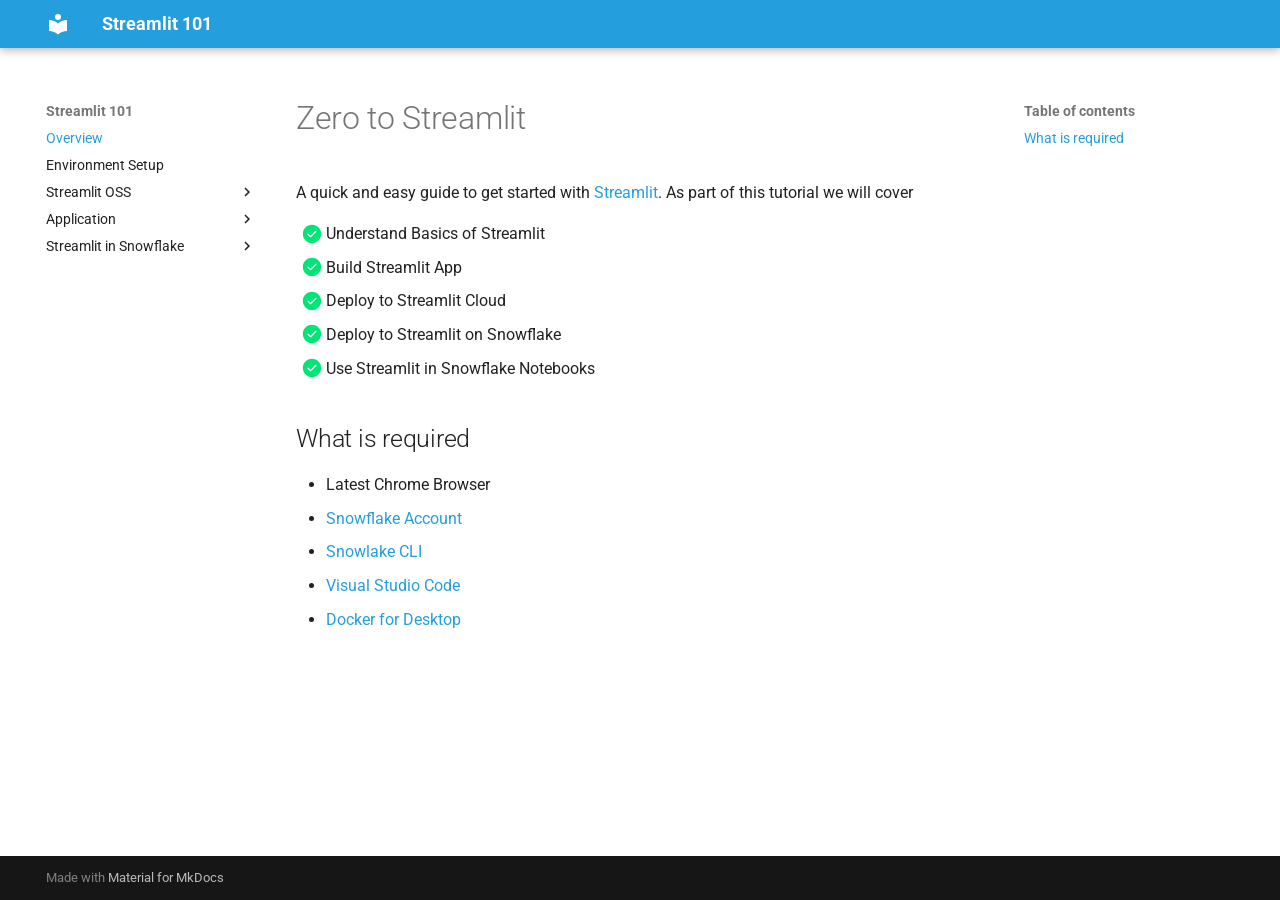
==== commit 1b4a4f7b: "[Release]Merge pull request #1 from kameshsampath/main WIP SiS" ====
--- a/index.html
+++ b/index.html
@@ -10,6 +10,8 @@
       
       
       
+        <link rel="canonical" href="https://snowflake-labs.github.io/zero-to-streamlit/">
+      
       
       
         <link rel="next" href="setup/">
@@ -25,6 +27,9 @@
     
     
       <link rel="stylesheet" href="assets/stylesheets/main.0253249f.min.css">
+      
+        
+        <link rel="stylesheet" href="assets/stylesheets/palette.06af60db.min.css">
       
       
 
@@ -43,6 +48,8 @@
       
     
     
+      <link rel="stylesheet" href="stylesheets/extra.css">
+    
     <script>__md_scope=new URL(".",location),__md_hash=e=>[...e].reduce(((e,_)=>(e<<5)-e+_.charCodeAt(0)),0),__md_get=(e,_=localStorage,t=__md_scope)=>JSON.parse(_.getItem(t.pathname+"."+e)),__md_set=(e,_,t=localStorage,a=__md_scope)=>{try{t.setItem(a.pathname+"."+e,JSON.stringify(_))}catch(e){}}</script>
     
       
@@ -53,7 +60,12 @@
   </head>
   
   
-    <body dir="ltr">
+    
+    
+    
+    
+    
+    <body dir="ltr" data-md-color-scheme="default" data-md-color-primary="custom" data-md-color-accent="indigo">
   
     
     <input class="md-toggle" data-md-toggle="drawer" type="checkbox" id="__drawer" autocomplete="off">
@@ -98,15 +110,15 @@
         <div class="md-header__topic" data-md-component="header-topic">
           <span class="md-ellipsis">
             
-              Zero to Streamlit
+              Overview
             
           </span>
         </div>
       </div>
     </div>
     
-    
-      <script>var palette=__md_get("__palette");if(palette&&palette.color){if("(prefers-color-scheme)"===palette.color.media){var media=matchMedia("(prefers-color-scheme: light)"),input=document.querySelector(media.matches?"[data-md-color-media='(prefers-color-scheme: light)']":"[data-md-color-media='(prefers-color-scheme: dark)']");palette.color.media=input.getAttribute("data-md-color-media"),palette.color.scheme=input.getAttribute("data-md-color-scheme"),palette.color.primary=input.getAttribute("data-md-color-primary"),palette.color.accent=input.getAttribute("data-md-color-accent")}for(var[key,value]of Object.entries(palette.color))document.body.setAttribute("data-md-color-"+key,value)}</script>
+      
+    
     
     
     
@@ -167,7 +179,7 @@
           
   
   <span class="md-ellipsis">
-    Zero to Streamlit
+    Overview
   </span>
   
 
@@ -178,7 +190,7 @@
         
   
   <span class="md-ellipsis">
-    Zero to Streamlit
+    Overview
   </span>
   
 
@@ -227,17 +239,52 @@
         
   
   <span class="md-ellipsis">
-    Setup
-  </span>
-  
-
-      </a>
-    </li>
-  
-
-    
-      
-      
+    Environment Setup
+  </span>
+  
+
+      </a>
+    </li>
+  
+
+    
+      
+      
+  
+  
+  
+  
+    
+    
+    
+    
+    <li class="md-nav__item md-nav__item--nested">
+      
+        
+        
+        <input class="md-nav__toggle md-toggle " type="checkbox" id="__nav_3" >
+        
+          
+          <label class="md-nav__link" for="__nav_3" id="__nav_3_label" tabindex="0">
+            
+  
+  <span class="md-ellipsis">
+    Streamlit OSS
+  </span>
+  
+
+            <span class="md-nav__icon md-icon"></span>
+          </label>
+        
+        <nav class="md-nav" data-md-level="1" aria-labelledby="__nav_3_label" aria-expanded="false">
+          <label class="md-nav__title" for="__nav_3">
+            <span class="md-nav__icon md-icon"></span>
+            Streamlit OSS
+          </label>
+          <ul class="md-nav__list" data-md-scrollfix>
+            
+              
+                
   
   
   
@@ -247,17 +294,60 @@
         
   
   <span class="md-ellipsis">
-    Deploy Application
-  </span>
-  
-
-      </a>
-    </li>
-  
-
-    
-      
-      
+    Deploy
+  </span>
+  
+
+      </a>
+    </li>
+  
+
+              
+            
+          </ul>
+        </nav>
+      
+    </li>
+  
+
+    
+      
+      
+  
+  
+  
+  
+    
+    
+    
+    
+    <li class="md-nav__item md-nav__item--nested">
+      
+        
+        
+        <input class="md-nav__toggle md-toggle " type="checkbox" id="__nav_4" >
+        
+          
+          <label class="md-nav__link" for="__nav_4" id="__nav_4_label" tabindex="0">
+            
+  
+  <span class="md-ellipsis">
+    Application
+  </span>
+  
+
+            <span class="md-nav__icon md-icon"></span>
+          </label>
+        
+        <nav class="md-nav" data-md-level="1" aria-labelledby="__nav_4_label" aria-expanded="false">
+          <label class="md-nav__title" for="__nav_4">
+            <span class="md-nav__icon md-icon"></span>
+            Application
+          </label>
+          <ul class="md-nav__list" data-md-scrollfix>
+            
+              
+                
   
   
   
@@ -275,9 +365,10 @@
     </li>
   
 
-    
-      
-      
+              
+            
+              
+                
   
   
   
@@ -287,17 +378,18 @@
         
   
   <span class="md-ellipsis">
-    Interactivity
-  </span>
-  
-
-      </a>
-    </li>
-  
-
-    
-      
-      
+    Interact with Application
+  </span>
+  
+
+      </a>
+    </li>
+  
+
+              
+            
+              
+                
   
   
   
@@ -307,17 +399,18 @@
         
   
   <span class="md-ellipsis">
-    Data Preperation
-  </span>
-  
-
-      </a>
-    </li>
-  
-
-    
-      
-      
+    Data Prepration
+  </span>
+  
+
+      </a>
+    </li>
+  
+
+              
+            
+              
+                
   
   
   
@@ -327,11 +420,82 @@
         
   
   <span class="md-ellipsis">
-    Model Training
-  </span>
-  
-
-      </a>
+    Train and Predict
+  </span>
+  
+
+      </a>
+    </li>
+  
+
+              
+            
+          </ul>
+        </nav>
+      
+    </li>
+  
+
+    
+      
+      
+  
+  
+  
+  
+    
+    
+    
+    
+    <li class="md-nav__item md-nav__item--nested">
+      
+        
+        
+        <input class="md-nav__toggle md-toggle " type="checkbox" id="__nav_5" >
+        
+          
+          <label class="md-nav__link" for="__nav_5" id="__nav_5_label" tabindex="0">
+            
+  
+  <span class="md-ellipsis">
+    Streamlit in  Snowflake
+  </span>
+  
+
+            <span class="md-nav__icon md-icon"></span>
+          </label>
+        
+        <nav class="md-nav" data-md-level="1" aria-labelledby="__nav_5_label" aria-expanded="false">
+          <label class="md-nav__title" for="__nav_5">
+            <span class="md-nav__icon md-icon"></span>
+            Streamlit in  Snowflake
+          </label>
+          <ul class="md-nav__list" data-md-scrollfix>
+            
+              
+                
+  
+  
+  
+  
+    <li class="md-nav__item">
+      <a href="snowflake_deploy/" class="md-nav__link">
+        
+  
+  <span class="md-ellipsis">
+    Deploy to Snowflake
+  </span>
+  
+
+      </a>
+    </li>
+  
+
+              
+            
+          </ul>
+        </nav>
+      
     </li>
   
 
@@ -386,7 +550,7 @@
                   
 
 
-<h1 id="zero-to-streamlit">Zero to Streamlit</h1>
+<h1 id="zero-to-streamlit">Zero to Streamlit<a class="headerlink" href="#zero-to-streamlit" title="Permanent link">&para;</a></h1>
 <p>A quick and easy guide to get started with <a href="https://streamlit.io">Streamlit</a>. As part of this tutorial we will cover </p>
 <ul class="task-list">
 <li class="task-list-item"><label class="task-list-control"><input type="checkbox" disabled checked/><span class="task-list-indicator"></span></label> Understand Basics of Streamlit</li>
@@ -395,7 +559,7 @@
 <li class="task-list-item"><label class="task-list-control"><input type="checkbox" disabled checked/><span class="task-list-indicator"></span></label> Deploy to Streamlit on Snowflake</li>
 <li class="task-list-item"><label class="task-list-control"><input type="checkbox" disabled checked/><span class="task-list-indicator"></span></label> Use Streamlit in Snowflake Notebooks</li>
 </ul>
-<h2 id="what-is-required">What is required</h2>
+<h2 id="what-is-required">What is required<a class="headerlink" href="#what-is-required" title="Permanent link">&para;</a></h2>
 <ul>
 <li>Latest Chrome Browser</li>
 <li><a href="https://signup.snowflake.com">Snowflake Account</a></li>
--- a/assets/stylesheets/palette.06af60db.min.css
+++ b/assets/stylesheets/palette.06af60db.min.css
@@ -0,0 +1 @@
+@media screen{[data-md-color-scheme=slate]{--md-default-fg-color:hsla(var(--md-hue),15%,90%,0.82);--md-default-fg-color--light:hsla(var(--md-hue),15%,90%,0.56);--md-default-fg-color--lighter:hsla(var(--md-hue),15%,90%,0.32);--md-default-fg-color--lightest:hsla(var(--md-hue),15%,90%,0.12);--md-default-bg-color:hsla(var(--md-hue),15%,14%,1);--md-default-bg-color--light:hsla(var(--md-hue),15%,14%,0.54);--md-default-bg-color--lighter:hsla(var(--md-hue),15%,14%,0.26);--md-default-bg-color--lightest:hsla(var(--md-hue),15%,14%,0.07);--md-code-fg-color:hsla(var(--md-hue),18%,86%,0.82);--md-code-bg-color:hsla(var(--md-hue),15%,18%,1);--md-code-hl-color:#2977ff;--md-code-hl-color--light:#2977ff1a;--md-code-hl-number-color:#e6695b;--md-code-hl-special-color:#f06090;--md-code-hl-function-color:#c973d9;--md-code-hl-constant-color:#9383e2;--md-code-hl-keyword-color:#6791e0;--md-code-hl-string-color:#2fb170;--md-code-hl-name-color:var(--md-code-fg-color);--md-code-hl-operator-color:var(--md-default-fg-color--light);--md-code-hl-punctuation-color:var(--md-default-fg-color--light);--md-code-hl-comment-color:var(--md-default-fg-color--light);--md-code-hl-generic-color:var(--md-default-fg-color--light);--md-code-hl-variable-color:var(--md-default-fg-color--light);--md-typeset-color:var(--md-default-fg-color);--md-typeset-a-color:var(--md-primary-fg-color);--md-typeset-kbd-color:hsla(var(--md-hue),15%,90%,0.12);--md-typeset-kbd-accent-color:hsla(var(--md-hue),15%,90%,0.2);--md-typeset-kbd-border-color:hsla(var(--md-hue),15%,14%,1);--md-typeset-mark-color:#4287ff4d;--md-typeset-table-color:hsla(var(--md-hue),15%,95%,0.12);--md-typeset-table-color--light:hsla(var(--md-hue),15%,95%,0.035);--md-admonition-fg-color:var(--md-default-fg-color);--md-admonition-bg-color:var(--md-default-bg-color);--md-footer-bg-color:hsla(var(--md-hue),15%,10%,0.87);--md-footer-bg-color--dark:hsla(var(--md-hue),15%,8%,1);--md-shadow-z1:0 0.2rem 0.5rem #0000000d,0 0 0.05rem #0000001a;--md-shadow-z2:0 0.2rem 0.5rem #00000040,0 0 0.05rem #00000040;--md-shadow-z3:0 0.2rem 0.5rem #0006,0 0 0.05rem #00000059;color-scheme:dark}[data-md-color-scheme=slate] img[src$="#gh-light-mode-only"],[data-md-color-scheme=slate] img[src$="#only-light"]{display:none}[data-md-color-scheme=slate][data-md-color-primary=pink]{--md-typeset-a-color:#ed5487}[data-md-color-scheme=slate][data-md-color-primary=purple]{--md-typeset-a-color:#c46fd3}[data-md-color-scheme=slate][data-md-color-primary=deep-purple]{--md-typeset-a-color:#a47bea}[data-md-color-scheme=slate][data-md-color-primary=indigo]{--md-typeset-a-color:#5488e8}[data-md-color-scheme=slate][data-md-color-primary=teal]{--md-typeset-a-color:#00ccb8}[data-md-color-scheme=slate][data-md-color-primary=green]{--md-typeset-a-color:#71c174}[data-md-color-scheme=slate][data-md-color-primary=deep-orange]{--md-typeset-a-color:#ff764d}[data-md-color-scheme=slate][data-md-color-primary=brown]{--md-typeset-a-color:#c1775c}[data-md-color-scheme=slate][data-md-color-primary=black],[data-md-color-scheme=slate][data-md-color-primary=blue-grey],[data-md-color-scheme=slate][data-md-color-primary=grey],[data-md-color-scheme=slate][data-md-color-primary=white]{--md-typeset-a-color:#5e8bde}[data-md-color-switching] *,[data-md-color-switching] :after,[data-md-color-switching] :before{transition-duration:0ms!important}}[data-md-color-accent=red]{--md-accent-fg-color:#ff1947;--md-accent-fg-color--transparent:#ff19471a;--md-accent-bg-color:#fff;--md-accent-bg-color--light:#ffffffb3}[data-md-color-accent=pink]{--md-accent-fg-color:#f50056;--md-accent-fg-color--transparent:#f500561a;--md-accent-bg-color:#fff;--md-accent-bg-color--light:#ffffffb3}[data-md-color-accent=purple]{--md-accent-fg-color:#df41fb;--md-accent-fg-color--transparent:#df41fb1a;--md-accent-bg-color:#fff;--md-accent-bg-color--light:#ffffffb3}[data-md-color-accent=deep-purple]{--md-accent-fg-color:#7c4dff;--md-accent-fg-color--transparent:#7c4dff1a;--md-accent-bg-color:#fff;--md-accent-bg-color--light:#ffffffb3}[data-md-color-accent=indigo]{--md-accent-fg-color:#526cfe;--md-accent-fg-color--transparent:#526cfe1a;--md-accent-bg-color:#fff;--md-accent-bg-color--light:#ffffffb3}[data-md-color-accent=blue]{--md-accent-fg-color:#4287ff;--md-accent-fg-color--transparent:#4287ff1a;--md-accent-bg-color:#fff;--md-accent-bg-color--light:#ffffffb3}[data-md-color-accent=light-blue]{--md-accent-fg-color:#0091eb;--md-accent-fg-color--transparent:#0091eb1a;--md-accent-bg-color:#fff;--md-accent-bg-color--light:#ffffffb3}[data-md-color-accent=cyan]{--md-accent-fg-color:#00bad6;--md-accent-fg-color--transparent:#00bad61a;--md-accent-bg-color:#fff;--md-accent-bg-color--light:#ffffffb3}[data-md-color-accent=teal]{--md-accent-fg-color:#00bda4;--md-accent-fg-color--transparent:#00bda41a;--md-accent-bg-color:#fff;--md-accent-bg-color--light:#ffffffb3}[data-md-color-accent=green]{--md-accent-fg-color:#00c753;--md-accent-fg-color--transparent:#00c7531a;--md-accent-bg-color:#fff;--md-accent-bg-color--light:#ffffffb3}[data-md-color-accent=light-green]{--md-accent-fg-color:#63de17;--md-accent-fg-color--transparent:#63de171a;--md-accent-bg-color:#fff;--md-accent-bg-color--light:#ffffffb3}[data-md-color-accent=lime]{--md-accent-fg-color:#b0eb00;--md-accent-fg-color--transparent:#b0eb001a;--md-accent-bg-color:#000000de;--md-accent-bg-color--light:#0000008a}[data-md-color-accent=yellow]{--md-accent-fg-color:#ffd500;--md-accent-fg-color--transparent:#ffd5001a;--md-accent-bg-color:#000000de;--md-accent-bg-color--light:#0000008a}[data-md-color-accent=amber]{--md-accent-fg-color:#fa0;--md-accent-fg-color--transparent:#ffaa001a;--md-accent-bg-color:#000000de;--md-accent-bg-color--light:#0000008a}[data-md-color-accent=orange]{--md-accent-fg-color:#ff9100;--md-accent-fg-color--transparent:#ff91001a;--md-accent-bg-color:#000000de;--md-accent-bg-color--light:#0000008a}[data-md-color-accent=deep-orange]{--md-accent-fg-color:#ff6e42;--md-accent-fg-color--transparent:#ff6e421a;--md-accent-bg-color:#fff;--md-accent-bg-color--light:#ffffffb3}[data-md-color-primary=red]{--md-primary-fg-color:#ef5552;--md-primary-fg-color--light:#e57171;--md-primary-fg-color--dark:#e53734;--md-primary-bg-color:#fff;--md-primary-bg-color--light:#ffffffb3}[data-md-color-primary=pink]{--md-primary-fg-color:#e92063;--md-primary-fg-color--light:#ec417a;--md-primary-fg-color--dark:#c3185d;--md-primary-bg-color:#fff;--md-primary-bg-color--light:#ffffffb3}[data-md-color-primary=purple]{--md-primary-fg-color:#ab47bd;--md-primary-fg-color--light:#bb69c9;--md-primary-fg-color--dark:#8c24a8;--md-primary-bg-color:#fff;--md-primary-bg-color--light:#ffffffb3}[data-md-color-primary=deep-purple]{--md-primary-fg-color:#7e56c2;--md-primary-fg-color--light:#9574cd;--md-primary-fg-color--dark:#673ab6;--md-primary-bg-color:#fff;--md-primary-bg-color--light:#ffffffb3}[data-md-color-primary=indigo]{--md-primary-fg-color:#4051b5;--md-primary-fg-color--light:#5d6cc0;--md-primary-fg-color--dark:#303fa1;--md-primary-bg-color:#fff;--md-primary-bg-color--light:#ffffffb3}[data-md-color-primary=blue]{--md-primary-fg-color:#2094f3;--md-primary-fg-color--light:#42a5f5;--md-primary-fg-color--dark:#1975d2;--md-primary-bg-color:#fff;--md-primary-bg-color--light:#ffffffb3}[data-md-color-primary=light-blue]{--md-primary-fg-color:#02a6f2;--md-primary-fg-color--light:#28b5f6;--md-primary-fg-color--dark:#0287cf;--md-primary-bg-color:#fff;--md-primary-bg-color--light:#ffffffb3}[data-md-color-primary=cyan]{--md-primary-fg-color:#00bdd6;--md-primary-fg-color--light:#25c5da;--md-primary-fg-color--dark:#0097a8;--md-primary-bg-color:#fff;--md-primary-bg-color--light:#ffffffb3}[data-md-color-primary=teal]{--md-primary-fg-color:#009485;--md-primary-fg-color--light:#26a699;--md-primary-fg-color--dark:#007a6c;--md-primary-bg-color:#fff;--md-primary-bg-color--light:#ffffffb3}[data-md-color-primary=green]{--md-primary-fg-color:#4cae4f;--md-primary-fg-color--light:#68bb6c;--md-primary-fg-color--dark:#398e3d;--md-primary-bg-color:#fff;--md-primary-bg-color--light:#ffffffb3}[data-md-color-primary=light-green]{--md-primary-fg-color:#8bc34b;--md-primary-fg-color--light:#9ccc66;--md-primary-fg-color--dark:#689f38;--md-primary-bg-color:#fff;--md-primary-bg-color--light:#ffffffb3}[data-md-color-primary=lime]{--md-primary-fg-color:#cbdc38;--md-primary-fg-color--light:#d3e156;--md-primary-fg-color--dark:#b0b52c;--md-primary-bg-color:#000000de;--md-primary-bg-color--light:#0000008a}[data-md-color-primary=yellow]{--md-primary-fg-color:#ffec3d;--md-primary-fg-color--light:#ffee57;--md-primary-fg-color--dark:#fbc02d;--md-primary-bg-color:#000000de;--md-primary-bg-color--light:#0000008a}[data-md-color-primary=amber]{--md-primary-fg-color:#ffc105;--md-primary-fg-color--light:#ffc929;--md-primary-fg-color--dark:#ffa200;--md-primary-bg-color:#000000de;--md-primary-bg-color--light:#0000008a}[data-md-color-primary=orange]{--md-primary-fg-color:#ffa724;--md-primary-fg-color--light:#ffa724;--md-primary-fg-color--dark:#fa8900;--md-primary-bg-color:#000000de;--md-primary-bg-color--light:#0000008a}[data-md-color-primary=deep-orange]{--md-primary-fg-color:#ff6e42;--md-primary-fg-color--light:#ff8a66;--md-primary-fg-color--dark:#f4511f;--md-primary-bg-color:#fff;--md-primary-bg-color--light:#ffffffb3}[data-md-color-primary=brown]{--md-primary-fg-color:#795649;--md-primary-fg-color--light:#8d6e62;--md-primary-fg-color--dark:#5d4037;--md-primary-bg-color:#fff;--md-primary-bg-color--light:#ffffffb3}[data-md-color-primary=grey]{--md-primary-fg-color:#757575;--md-primary-fg-color--light:#9e9e9e;--md-primary-fg-color--dark:#616161;--md-primary-bg-color:#fff;--md-primary-bg-color--light:#ffffffb3;--md-typeset-a-color:#4051b5}[data-md-color-primary=blue-grey]{--md-primary-fg-color:#546d78;--md-primary-fg-color--light:#607c8a;--md-primary-fg-color--dark:#455a63;--md-primary-bg-color:#fff;--md-primary-bg-color--light:#ffffffb3;--md-typeset-a-color:#4051b5}[data-md-color-primary=light-green]:not([data-md-color-scheme=slate]){--md-typeset-a-color:#72ad2e}[data-md-color-primary=lime]:not([data-md-color-scheme=slate]){--md-typeset-a-color:#8b990a}[data-md-color-primary=yellow]:not([data-md-color-scheme=slate]){--md-typeset-a-color:#b8a500}[data-md-color-primary=amber]:not([data-md-color-scheme=slate]){--md-typeset-a-color:#d19d00}[data-md-color-primary=orange]:not([data-md-color-scheme=slate]){--md-typeset-a-color:#e68a00}[data-md-color-primary=white]{--md-primary-fg-color:hsla(var(--md-hue),0%,100%,1);--md-primary-fg-color--light:hsla(var(--md-hue),0%,100%,0.7);--md-primary-fg-color--dark:hsla(var(--md-hue),0%,0%,0.07);--md-primary-bg-color:hsla(var(--md-hue),0%,0%,0.87);--md-primary-bg-color--light:hsla(var(--md-hue),0%,0%,0.54);--md-typeset-a-color:#4051b5}[data-md-color-primary=white] .md-button{color:var(--md-typeset-a-color)}[data-md-color-primary=white] .md-button--primary{background-color:var(--md-typeset-a-color);border-color:var(--md-typeset-a-color);color:hsla(var(--md-hue),0%,100%,1)}@media screen and (min-width:60em){[data-md-color-primary=white] .md-search__form{background-color:hsla(var(--md-hue),0%,0%,.07)}[data-md-color-primary=white] .md-search__form:hover{background-color:hsla(var(--md-hue),0%,0%,.32)}[data-md-color-primary=white] .md-search__input+.md-search__icon{color:hsla(var(--md-hue),0%,0%,.87)}}@media screen and (min-width:76.25em){[data-md-color-primary=white] .md-tabs{border-bottom:.05rem solid #00000012}}[data-md-color-primary=black]{--md-primary-fg-color:hsla(var(--md-hue),15%,9%,1);--md-primary-fg-color--light:hsla(var(--md-hue),15%,9%,0.54);--md-primary-fg-color--dark:hsla(var(--md-hue),15%,9%,1);--md-primary-bg-color:hsla(var(--md-hue),15%,100%,1);--md-primary-bg-color--light:hsla(var(--md-hue),15%,100%,0.7);--md-typeset-a-color:#4051b5}[data-md-color-primary=black] .md-button{color:var(--md-typeset-a-color)}[data-md-color-primary=black] .md-button--primary{background-color:var(--md-typeset-a-color);border-color:var(--md-typeset-a-color);color:hsla(var(--md-hue),0%,100%,1)}[data-md-color-primary=black] .md-header{background-color:hsla(var(--md-hue),15%,9%,1)}@media screen and (max-width:59.984375em){[data-md-color-primary=black] .md-nav__source{background-color:hsla(var(--md-hue),15%,11%,.87)}}@media screen and (max-width:76.234375em){html [data-md-color-primary=black] .md-nav--primary .md-nav__title[for=__drawer]{background-color:hsla(var(--md-hue),15%,9%,1)}}@media screen and (min-width:76.25em){[data-md-color-primary=black] .md-tabs{background-color:hsla(var(--md-hue),15%,9%,1)}}
--- a/stylesheets/extra.css
+++ b/stylesheets/extra.css
@@ -0,0 +1,5 @@
+:root {
+    --md-primary-fg-color: #249edc;
+    --md-primary-fg-color--light: #FFFFFF;
+    --md-primary-fg-color--dark: #11567F;
+}
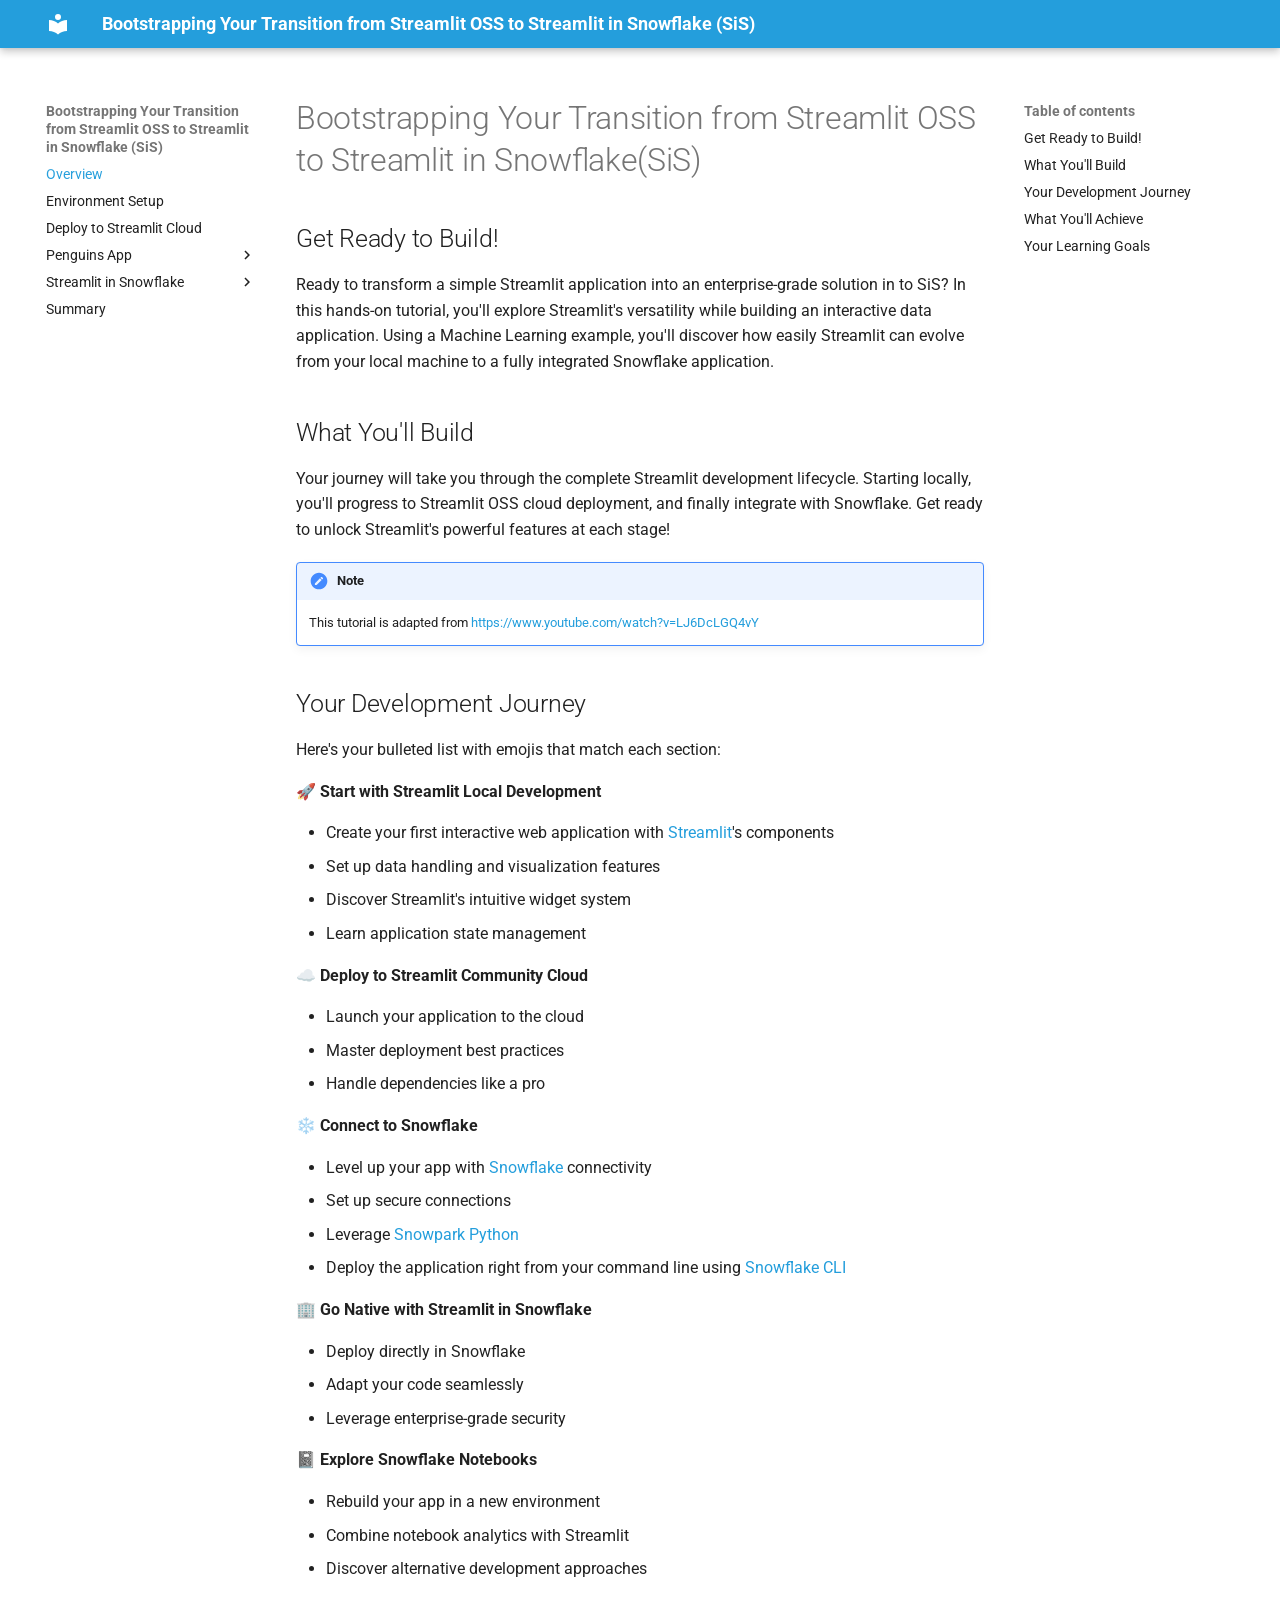
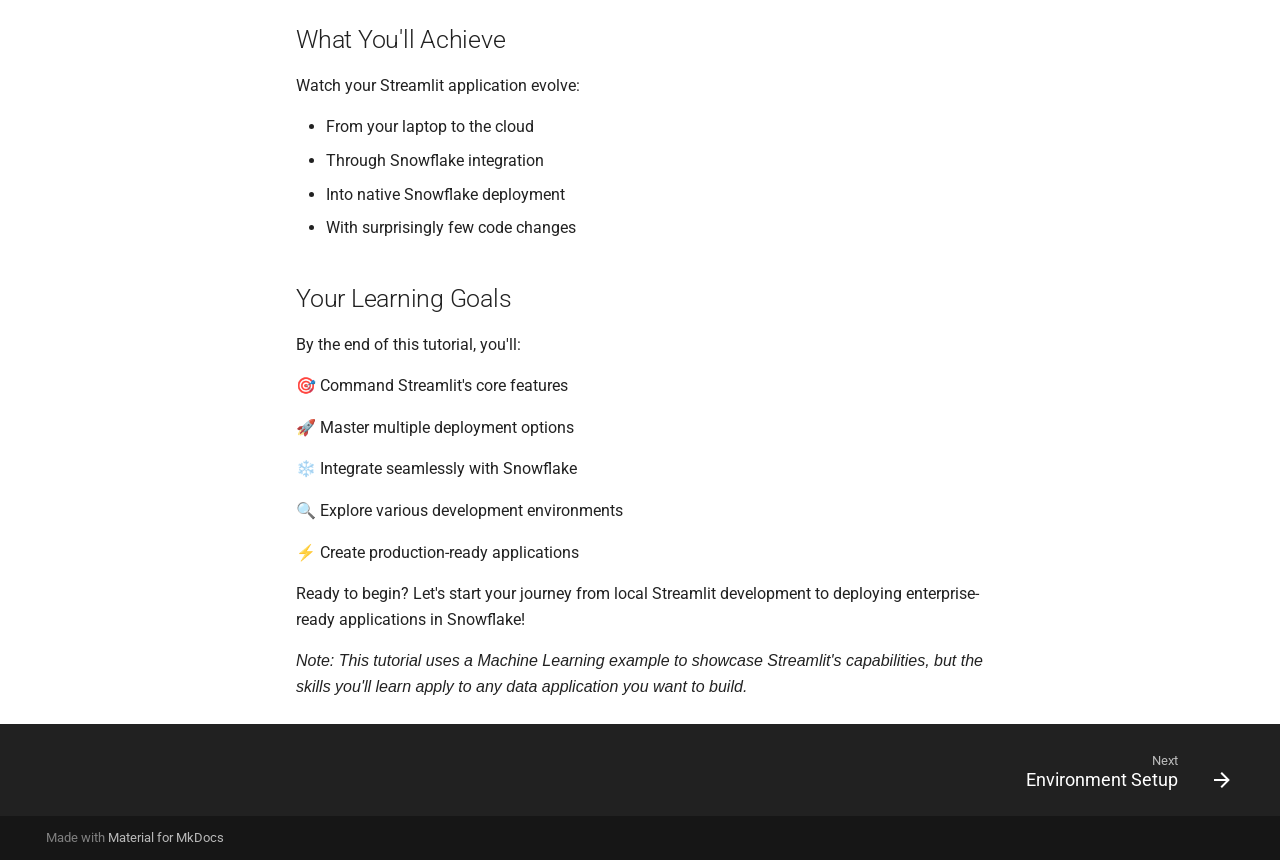
==== commit d0a47348: "[Release]Merge pull request #4 from kameshsampath/main Proof reading" ====
--- a/index.html
+++ b/index.html
@@ -6,11 +6,11 @@
       <meta charset="utf-8">
       <meta name="viewport" content="width=device-width,initial-scale=1">
       
-        <meta name="description" content="Getting started with Streamlit">
-      
-      
-      
-        <link rel="canonical" href="https://snowflake-labs.github.io/zero-to-streamlit/">
+        <meta name="description" content="Bootstrap your transition from Streamlit OSS to Streamlit in Snowflake (SiS) with this step-by-step tutorial and starter template. Migrate your Streamlit app to Snowflake's powerful and scalable platform, and leverage enterprise-grade features with ease.">
+      
+      
+      
+        <link rel="canonical" href="https://snowflake-labs.github.io/streamlit-oss-to-sis-bootstrap/">
       
       
       
@@ -22,7 +22,7 @@
     
     
       
-        <title>Streamlit 101</title>
+        <title>Bootstrapping Your Transition from Streamlit OSS to Streamlit in Snowflake (SiS)</title>
       
     
     
@@ -74,7 +74,7 @@
     <div data-md-component="skip">
       
         
-        <a href="#zero-to-streamlit" class="md-skip">
+        <a href="#bootstrapping-your-transition-from-streamlit-oss-to-streamlit-in-snowflakesis" class="md-skip">
           Skip to content
         </a>
       
@@ -90,7 +90,7 @@
 
 <header class="md-header md-header--shadow" data-md-component="header">
   <nav class="md-header__inner md-grid" aria-label="Header">
-    <a href="." title="Streamlit 101" class="md-header__button md-logo" aria-label="Streamlit 101" data-md-component="logo">
+    <a href="." title="Bootstrapping Your Transition from Streamlit OSS to Streamlit in Snowflake (SiS)" class="md-header__button md-logo" aria-label="Bootstrapping Your Transition from Streamlit OSS to Streamlit in Snowflake (SiS)" data-md-component="logo">
       
   
   <svg xmlns="http://www.w3.org/2000/svg" viewBox="0 0 24 24"><path d="M12 8a3 3 0 0 0 3-3 3 3 0 0 0-3-3 3 3 0 0 0-3 3 3 3 0 0 0 3 3m0 3.54C9.64 9.35 6.5 8 3 8v11c3.5 0 6.64 1.35 9 3.54 2.36-2.19 5.5-3.54 9-3.54V8c-3.5 0-6.64 1.35-9 3.54"/></svg>
@@ -104,7 +104,7 @@
       <div class="md-header__ellipsis">
         <div class="md-header__topic">
           <span class="md-ellipsis">
-            Streamlit 101
+            Bootstrapping Your Transition from Streamlit OSS to Streamlit in Snowflake (SiS)
           </span>
         </div>
         <div class="md-header__topic" data-md-component="header-topic">
@@ -148,13 +148,13 @@
 
 <nav class="md-nav md-nav--primary" aria-label="Navigation" data-md-level="0">
   <label class="md-nav__title" for="__drawer">
-    <a href="." title="Streamlit 101" class="md-nav__button md-logo" aria-label="Streamlit 101" data-md-component="logo">
+    <a href="." title="Bootstrapping Your Transition from Streamlit OSS to Streamlit in Snowflake (SiS)" class="md-nav__button md-logo" aria-label="Bootstrapping Your Transition from Streamlit OSS to Streamlit in Snowflake (SiS)" data-md-component="logo">
       
   
   <svg xmlns="http://www.w3.org/2000/svg" viewBox="0 0 24 24"><path d="M12 8a3 3 0 0 0 3-3 3 3 0 0 0-3-3 3 3 0 0 0-3 3 3 3 0 0 0 3 3m0 3.54C9.64 9.35 6.5 8 3 8v11c3.5 0 6.64 1.35 9 3.54 2.36-2.19 5.5-3.54 9-3.54V8c-3.5 0-6.64 1.35-9 3.54"/></svg>
 
     </a>
-    Streamlit 101
+    Bootstrapping Your Transition from Streamlit OSS to Streamlit in Snowflake (SiS)
   </label>
   
   <ul class="md-nav__list" data-md-scrollfix>
@@ -212,9 +212,45 @@
     <ul class="md-nav__list" data-md-component="toc" data-md-scrollfix>
       
         <li class="md-nav__item">
-  <a href="#what-is-required" class="md-nav__link">
-    <span class="md-ellipsis">
-      What is required
+  <a href="#get-ready-to-build" class="md-nav__link">
+    <span class="md-ellipsis">
+      Get Ready to Build!
+    </span>
+  </a>
+  
+</li>
+      
+        <li class="md-nav__item">
+  <a href="#what-youll-build" class="md-nav__link">
+    <span class="md-ellipsis">
+      What You'll Build
+    </span>
+  </a>
+  
+</li>
+      
+        <li class="md-nav__item">
+  <a href="#your-development-journey" class="md-nav__link">
+    <span class="md-ellipsis">
+      Your Development Journey
+    </span>
+  </a>
+  
+</li>
+      
+        <li class="md-nav__item">
+  <a href="#what-youll-achieve" class="md-nav__link">
+    <span class="md-ellipsis">
+      What You'll Achieve
+    </span>
+  </a>
+  
+</li>
+      
+        <li class="md-nav__item">
+  <a href="#your-learning-goals" class="md-nav__link">
+    <span class="md-ellipsis">
+      Your Learning Goals
     </span>
   </a>
   
@@ -254,59 +290,16 @@
   
   
   
-    
-    
-    
-    
-    <li class="md-nav__item md-nav__item--nested">
-      
-        
-        
-        <input class="md-nav__toggle md-toggle " type="checkbox" id="__nav_3" >
-        
-          
-          <label class="md-nav__link" for="__nav_3" id="__nav_3_label" tabindex="0">
-            
-  
-  <span class="md-ellipsis">
-    Streamlit OSS
-  </span>
-  
-
-            <span class="md-nav__icon md-icon"></span>
-          </label>
-        
-        <nav class="md-nav" data-md-level="1" aria-labelledby="__nav_3_label" aria-expanded="false">
-          <label class="md-nav__title" for="__nav_3">
-            <span class="md-nav__icon md-icon"></span>
-            Streamlit OSS
-          </label>
-          <ul class="md-nav__list" data-md-scrollfix>
-            
-              
-                
-  
-  
-  
-  
     <li class="md-nav__item">
       <a href="deploy_to_streamlit_cloud/" class="md-nav__link">
         
   
   <span class="md-ellipsis">
-    Deploy
-  </span>
-  
-
-      </a>
-    </li>
-  
-
-              
-            
-          </ul>
-        </nav>
-      
+    Deploy to Streamlit Cloud
+  </span>
+  
+
+      </a>
     </li>
   
 
@@ -332,7 +325,7 @@
             
   
   <span class="md-ellipsis">
-    Application
+    Penguins App
   </span>
   
 
@@ -342,7 +335,7 @@
         <nav class="md-nav" data-md-level="1" aria-labelledby="__nav_4_label" aria-expanded="false">
           <label class="md-nav__title" for="__nav_4">
             <span class="md-nav__icon md-icon"></span>
-            Application
+            Penguins App
           </label>
           <ul class="md-nav__list" data-md-scrollfix>
             
@@ -353,11 +346,11 @@
   
   
     <li class="md-nav__item">
-      <a href="datset/" class="md-nav__link">
-        
-  
-  <span class="md-ellipsis">
-    Dataset
+      <a href="explore_dataset/" class="md-nav__link">
+        
+  
+  <span class="md-ellipsis">
+    Exploring Dataset
   </span>
   
 
@@ -374,7 +367,7 @@
   
   
     <li class="md-nav__item">
-      <a href="interactivity/" class="md-nav__link">
+      <a href="interactive_features/" class="md-nav__link">
         
   
   <span class="md-ellipsis">
@@ -395,11 +388,11 @@
   
   
     <li class="md-nav__item">
-      <a href="data_prepration/" class="md-nav__link">
-        
-  
-  <span class="md-ellipsis">
-    Data Prepration
+      <a href="data_preparation/" class="md-nav__link">
+        
+  
+  <span class="md-ellipsis">
+    Data Preparation
   </span>
   
 
@@ -416,11 +409,11 @@
   
   
     <li class="md-nav__item">
-      <a href="model_training/" class="md-nav__link">
-        
-  
-  <span class="md-ellipsis">
-    Train and Predict
+      <a href="train_and_predict/" class="md-nav__link">
+        
+  
+  <span class="md-ellipsis">
+    Training and Prediction
   </span>
   
 
@@ -500,6 +493,26 @@
   
 
     
+      
+      
+  
+  
+  
+  
+    <li class="md-nav__item">
+      <a href="summary/" class="md-nav__link">
+        
+  
+  <span class="md-ellipsis">
+    Summary
+  </span>
+  
+
+      </a>
+    </li>
+  
+
+    
   </ul>
 </nav>
                   </div>
@@ -527,9 +540,45 @@
     <ul class="md-nav__list" data-md-component="toc" data-md-scrollfix>
       
         <li class="md-nav__item">
-  <a href="#what-is-required" class="md-nav__link">
-    <span class="md-ellipsis">
-      What is required
+  <a href="#get-ready-to-build" class="md-nav__link">
+    <span class="md-ellipsis">
+      Get Ready to Build!
+    </span>
+  </a>
+  
+</li>
+      
+        <li class="md-nav__item">
+  <a href="#what-youll-build" class="md-nav__link">
+    <span class="md-ellipsis">
+      What You'll Build
+    </span>
+  </a>
+  
+</li>
+      
+        <li class="md-nav__item">
+  <a href="#your-development-journey" class="md-nav__link">
+    <span class="md-ellipsis">
+      Your Development Journey
+    </span>
+  </a>
+  
+</li>
+      
+        <li class="md-nav__item">
+  <a href="#what-youll-achieve" class="md-nav__link">
+    <span class="md-ellipsis">
+      What You'll Achieve
+    </span>
+  </a>
+  
+</li>
+      
+        <li class="md-nav__item">
+  <a href="#your-learning-goals" class="md-nav__link">
+    <span class="md-ellipsis">
+      Your Learning Goals
     </span>
   </a>
   
@@ -550,23 +599,66 @@
                   
 
 
-<h1 id="zero-to-streamlit">Zero to Streamlit<a class="headerlink" href="#zero-to-streamlit" title="Permanent link">&para;</a></h1>
-<p>A quick and easy guide to get started with <a href="https://streamlit.io">Streamlit</a>. As part of this tutorial we will cover </p>
-<ul class="task-list">
-<li class="task-list-item"><label class="task-list-control"><input type="checkbox" disabled checked/><span class="task-list-indicator"></span></label> Understand Basics of Streamlit</li>
-<li class="task-list-item"><label class="task-list-control"><input type="checkbox" disabled checked/><span class="task-list-indicator"></span></label> Build Streamlit App </li>
-<li class="task-list-item"><label class="task-list-control"><input type="checkbox" disabled checked/><span class="task-list-indicator"></span></label> Deploy to Streamlit Cloud</li>
-<li class="task-list-item"><label class="task-list-control"><input type="checkbox" disabled checked/><span class="task-list-indicator"></span></label> Deploy to Streamlit on Snowflake</li>
-<li class="task-list-item"><label class="task-list-control"><input type="checkbox" disabled checked/><span class="task-list-indicator"></span></label> Use Streamlit in Snowflake Notebooks</li>
+<h1 id="bootstrapping-your-transition-from-streamlit-oss-to-streamlit-in-snowflakesis">Bootstrapping Your Transition from Streamlit OSS to Streamlit in Snowflake(SiS)<a class="headerlink" href="#bootstrapping-your-transition-from-streamlit-oss-to-streamlit-in-snowflakesis" title="Permanent link">&para;</a></h1>
+<h2 id="get-ready-to-build">Get Ready to Build!<a class="headerlink" href="#get-ready-to-build" title="Permanent link">&para;</a></h2>
+<p>Ready to transform a simple Streamlit application into an enterprise-grade solution in to SiS? In this hands-on tutorial, you'll explore Streamlit's versatility while building an interactive data application. Using a Machine Learning example, you'll discover how easily Streamlit can evolve from your local machine to a fully integrated Snowflake application.</p>
+<h2 id="what-youll-build">What You'll Build<a class="headerlink" href="#what-youll-build" title="Permanent link">&para;</a></h2>
+<p>Your journey will take you through the complete Streamlit development lifecycle. Starting locally, you'll progress to Streamlit OSS cloud deployment, and finally integrate with Snowflake. Get ready to unlock Streamlit's powerful features at each stage!</p>
+<div class="admonition note">
+<p class="admonition-title">Note</p>
+<p>This tutorial is adapted from <a href="https://www.youtube.com/watch?v=LJ6DcLGQ4vY" target="_blank">https://www.youtube.com/watch?v=LJ6DcLGQ4vY</a></p>
+</div>
+<h2 id="your-development-journey">Your Development Journey<a class="headerlink" href="#your-development-journey" title="Permanent link">&para;</a></h2>
+<p>Here's your bulleted list with emojis that match each section:</p>
+<p>🚀 <strong>Start with Streamlit Local Development</strong></p>
+<ul>
+<li>Create your first interactive web application with <a href="https://streamlit.io" target="_blank">Streamlit</a>'s components</li>
+<li>Set up data handling and visualization features</li>
+<li>Discover Streamlit's intuitive widget system</li>
+<li>Learn application state management</li>
 </ul>
-<h2 id="what-is-required">What is required<a class="headerlink" href="#what-is-required" title="Permanent link">&para;</a></h2>
+<p>☁️ <strong>Deploy to Streamlit Community Cloud</strong></p>
 <ul>
-<li>Latest Chrome Browser</li>
-<li><a href="https://signup.snowflake.com">Snowflake Account</a></li>
-<li><a href="https://docs.snowflake.com/en/developer-guide/snowflake-cli/index">Snowlake CLI</a></li>
-<li><a href="https://code.visualstudio.com/">Visual Studio Code</a></li>
-<li><a href="https://www.docker.com/products/docker-desktop/">Docker for Desktop</a></li>
+<li>Launch your application to the cloud</li>
+<li>Master deployment best practices</li>
+<li>Handle dependencies like a pro</li>
 </ul>
+<p>❄️ <strong>Connect to Snowflake</strong></p>
+<ul>
+<li>Level up your app with <a href="https://snowflake.com" target="_blank">Snowflake</a> connectivity</li>
+<li>Set up secure connections</li>
+<li>Leverage <a href="https://docs.snowflake.com/en/developer-guide/snowpark/python/index" target="_blank">Snowpark Python</a></li>
+<li>Deploy the application right from your command line using <a href="https://docs.snowflake.com/en/developer-guide/snowflake-cli/index" target="_blank">Snowflake CLI</a></li>
+</ul>
+<p>🏢 <strong>Go Native with Streamlit in Snowflake</strong></p>
+<ul>
+<li>Deploy directly in Snowflake</li>
+<li>Adapt your code seamlessly</li>
+<li>Leverage enterprise-grade security</li>
+</ul>
+<p>📓 <strong>Explore Snowflake Notebooks</strong></p>
+<ul>
+<li>Rebuild your app in a new environment</li>
+<li>Combine notebook analytics with Streamlit</li>
+<li>Discover alternative development approaches</li>
+</ul>
+<h2 id="what-youll-achieve">What You'll Achieve<a class="headerlink" href="#what-youll-achieve" title="Permanent link">&para;</a></h2>
+<p>Watch your Streamlit application evolve:</p>
+<ul>
+<li>From your laptop to the cloud</li>
+<li>Through Snowflake integration</li>
+<li>Into native Snowflake deployment</li>
+<li>With surprisingly few code changes</li>
+</ul>
+<h2 id="your-learning-goals">Your Learning Goals<a class="headerlink" href="#your-learning-goals" title="Permanent link">&para;</a></h2>
+<p>By the end of this tutorial, you'll:</p>
+<p>🎯 Command Streamlit's core features</p>
+<p>🚀 Master multiple deployment options</p>
+<p>❄️ Integrate seamlessly with Snowflake</p>
+<p>🔍 Explore various development environments</p>
+<p>⚡ Create production-ready applications</p>
+<p>Ready to begin? Let's start your journey from local Streamlit development to deploying enterprise-ready applications in Snowflake! </p>
+<p><em>Note: This tutorial uses a Machine Learning example to showcase Streamlit's capabilities, but the skills you'll learn apply to any data application you want to build.</em></p>
 
 
 
@@ -590,6 +682,30 @@
       </main>
       
         <footer class="md-footer">
+  
+    
+      
+      <nav class="md-footer__inner md-grid" aria-label="Footer" >
+        
+        
+          
+          <a href="setup/" class="md-footer__link md-footer__link--next" aria-label="Next: Environment Setup">
+            <div class="md-footer__title">
+              <span class="md-footer__direction">
+                Next
+              </span>
+              <div class="md-ellipsis">
+                Environment Setup
+              </div>
+            </div>
+            <div class="md-footer__button md-icon">
+              
+              <svg xmlns="http://www.w3.org/2000/svg" viewBox="0 0 24 24"><path d="M4 11v2h12l-5.5 5.5 1.42 1.42L19.84 12l-7.92-7.92L10.5 5.5 16 11z"/></svg>
+            </div>
+          </a>
+        
+      </nav>
+    
   
   <div class="md-footer-meta md-typeset">
     <div class="md-footer-meta__inner md-grid">
@@ -612,8 +728,10 @@
       <div class="md-dialog__inner md-typeset"></div>
     </div>
     
-    
-    <script id="__config" type="application/json">{"base": ".", "features": ["content.code.copy", "content.code.select", "content.code.annotate"], "search": "assets/javascripts/workers/search.6ce7567c.min.js", "translations": {"clipboard.copied": "Copied to clipboard", "clipboard.copy": "Copy to clipboard", "search.result.more.one": "1 more on this page", "search.result.more.other": "# more on this page", "search.result.none": "No matching documents", "search.result.one": "1 matching document", "search.result.other": "# matching documents", "search.result.placeholder": "Type to start searching", "search.result.term.missing": "Missing", "select.version": "Select version"}}</script>
+      <div class="md-progress" data-md-component="progress" role="progressbar"></div>
+    
+    
+    <script id="__config" type="application/json">{"base": ".", "features": ["content.code.copy", "content.code.select", "content.code.annotate", "navigation.instant", "navigation.instant.progress", "navigation.tracking", "navigation.footer", "toc.follow"], "search": "assets/javascripts/workers/search.6ce7567c.min.js", "translations": {"clipboard.copied": "Copied to clipboard", "clipboard.copy": "Copy to clipboard", "search.result.more.one": "1 more on this page", "search.result.more.other": "# more on this page", "search.result.none": "No matching documents", "search.result.one": "1 matching document", "search.result.other": "# matching documents", "search.result.placeholder": "Type to start searching", "search.result.term.missing": "Missing", "select.version": "Select version"}}</script>
     
     
       <script src="assets/javascripts/bundle.83f73b43.min.js"></script>
--- a/stylesheets/extra.css
+++ b/stylesheets/extra.css
@@ -2,4 +2,5 @@
     --md-primary-fg-color: #249edc;
     --md-primary-fg-color--light: #FFFFFF;
     --md-primary-fg-color--dark: #11567F;
+    --md-code-hl-color--light: #fbf719;
 }
